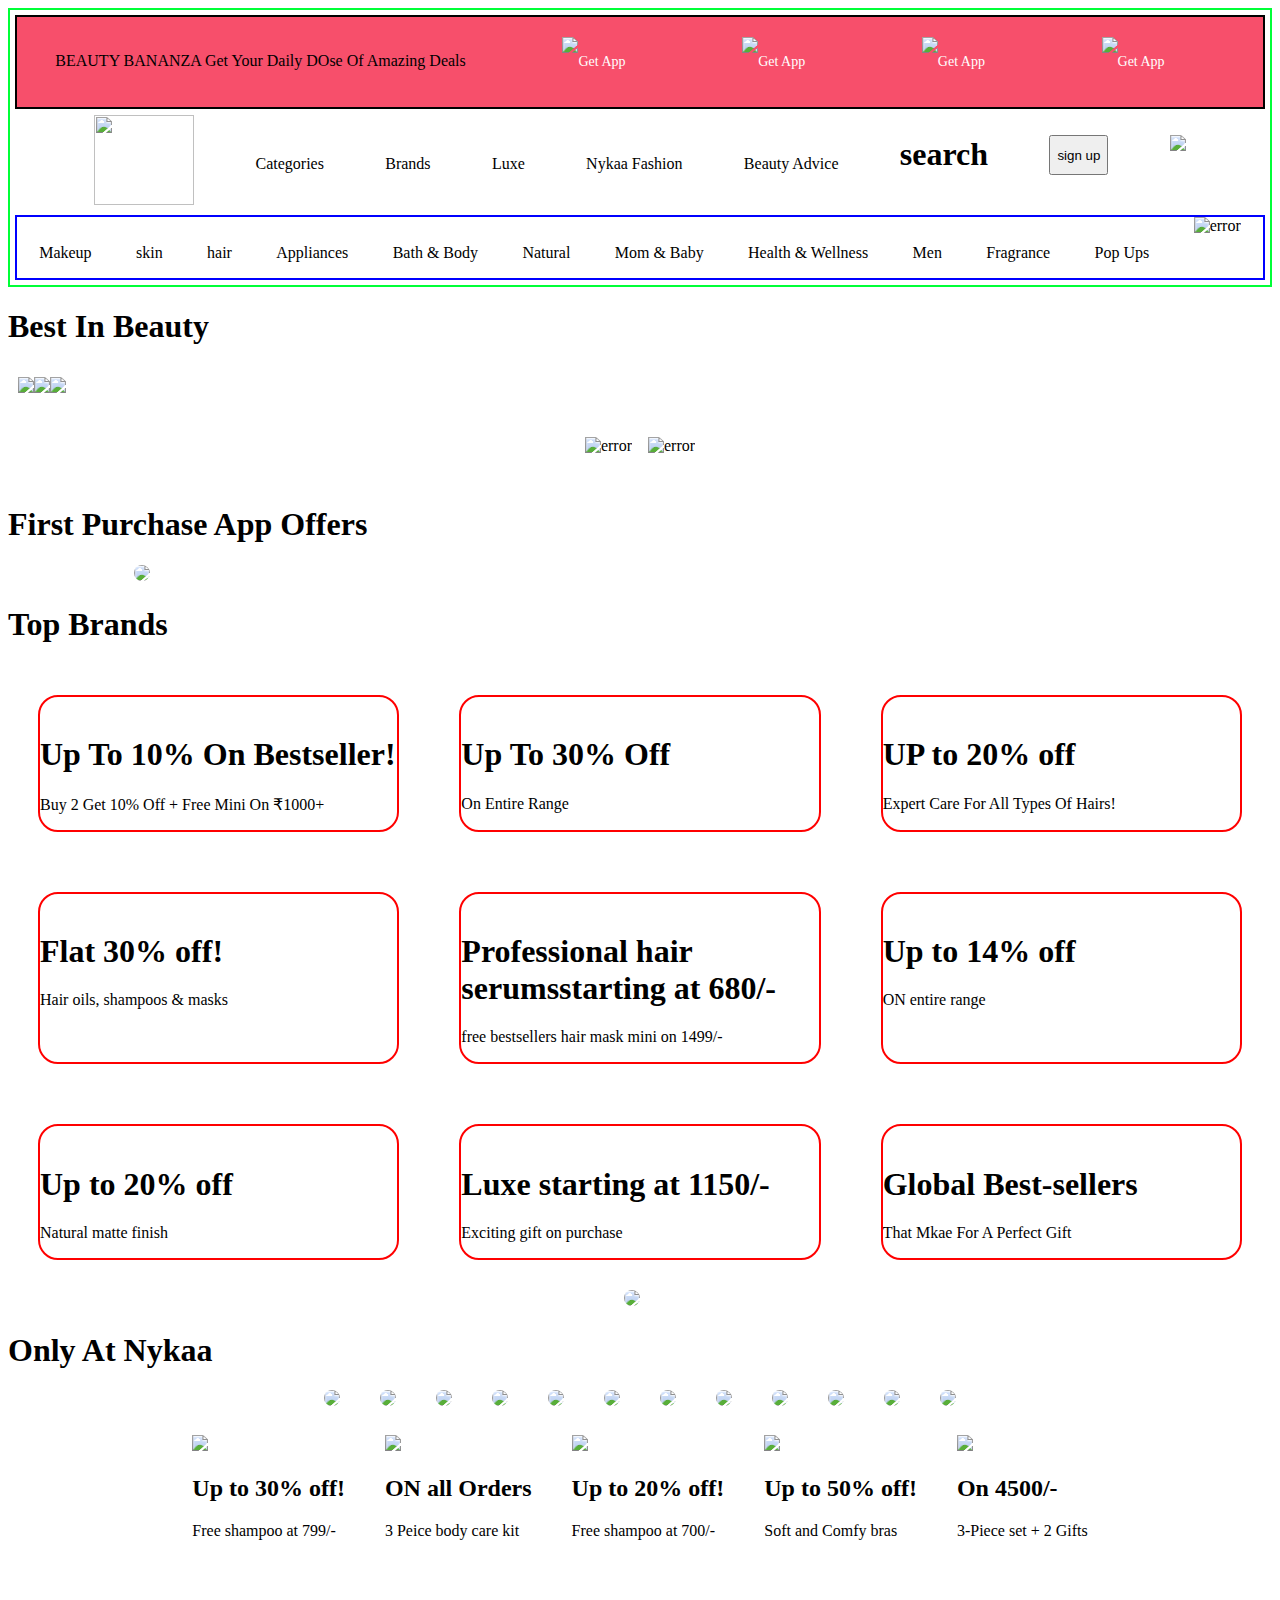
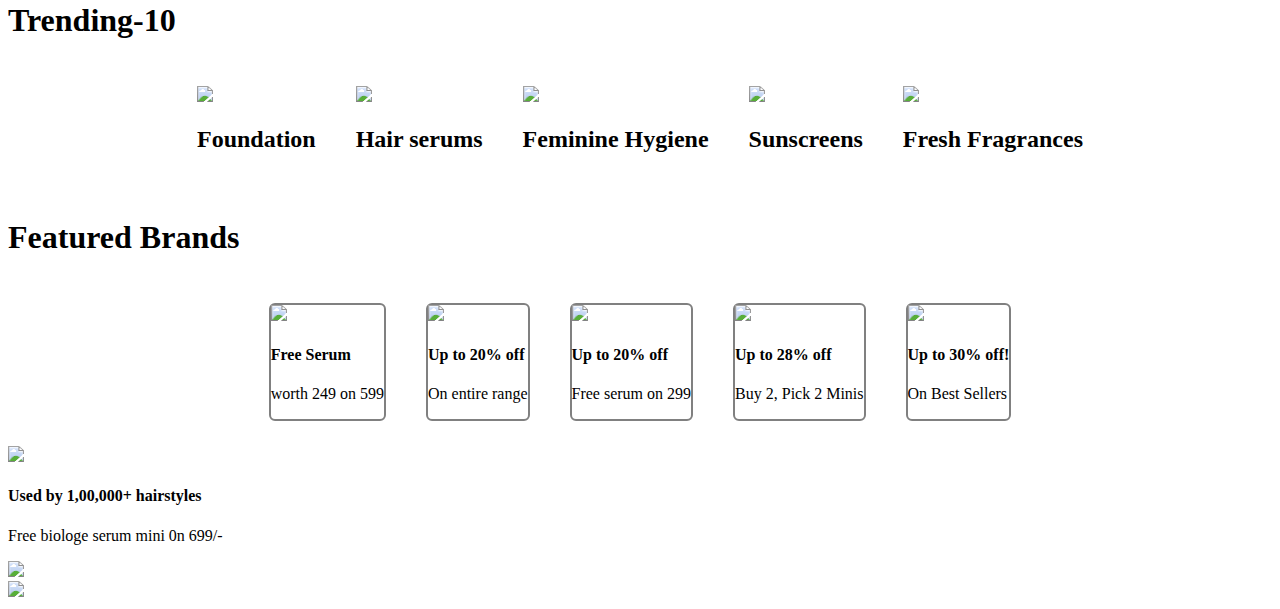
==== index.html @ 59e4a68d "nav-bar and mid section of home page" ====
<!DOCTYPE html>
<html lang="en">
<head>
    <meta charset="UTF-8">
    <meta http-equiv="X-UA-Compatible" content="IE=edge">
    <meta name="viewport" content="width=device-width, initial-scale=1.0">
    <title>Document</title>
    <style>
        *{
            box-sizing: border-box;
        }
       header{
        border:2px solid rgb(0, 255, 55);
        /* flex-direction: row; */
        height:30%;
        width:100%;
        padding:5px;
       }
       .nav-1{
       
        display: flex;
        flex-direction: row;
        padding-right: 40px;
        justify-content: space-around;
        height:10%;
        border:2px solid black;
        width:100%;
        background-color: rgb(247, 79, 107);
       }
       .nav-1 > a {
        padding:20px;
        justify-content: space-around;
        display: flex;
        align-items: center;
        text-decoration: none;
        font-size: 14px;
        color:#ffffff;
       
       }
       
       .nav-1 > p{
        margin: 0px;
        margin-top: 35px;
       }
       .nav-2{
        display: flex;
        /* border:2px solid red; */
        /* height:10%; */
        justify-content: space-around;
        padding:6px;
        max-width: 1165px;
        width:100%;
        margin: auto;
       }
       .nav-2 > p{
        margin-top:40px;
       }
      
       .nav-3{
        border:2px solid blue;
        display: flex;
        justify-content: space-around;
        height:10%;
      
       }
       .nav-3 > p{
        margin-top: 27px;
       }
       #top{
        display: flex;
        margin:auto;
        padding:10px;
       }

       #middle{
        display: flex;
        margin:auto;
        padding:30px;
        column-gap: 16px;
        justify-content: center;

       }
       #img3{
        margin: auto;
        width:80%;

       }
       #middle-2{
        display: grid;
        grid-template-columns: repeat(3,1fr);


       }
       #middle-2 > .img4 {
        border:2px solid red;
        border-radius: 20px;
         margin: 30px;
       }
       #middle-2 > .img4 > img{
        border-top-left-radius: 20px;
        border-top-right-radius: 20px;
        width:100%;

       }
       #dry-buy{
        display: flex;
        justify-content: center;
        column-gap: 16px;
       
       }
       #dry-buy > .two-dry-buy > img{
        border-radius: 20px;

       }
       #golas{
        display:flex;
        column-gap: 40px;
        justify-content: center;
       }
       #golas > .goli-1 > img{
        border-radius: 35px;
        margin: auto;
        justify-content: center;
       }
       #box-5{
       display: flex;
       column-gap: 40px;
       justify-content: center;
       padding:25px;
       }
       #trend{
        display: flex;
        justify-content: center;
        column-gap: 40px;
       padding:25px;
       }
       #pampers{
        display: flex;
        justify-content: center;
        column-gap: 40px;
       padding:25px;

       }
       #pampers > .pamp{
        border:2px solid grey;
        border-radius: 6px;
       }

    </style>
</head>
<body>
     <header>
        <div class="nav-1">
      
    <p>BEAUTY BANANZA Get Your Daily DOse Of Amazing Deals</p>
   
            <a href="www.google.com">
         <img style="height:50px;" src="https://th.bing.com/th?q=Cell+Phone+Icon+Clip+Art&w=120&h=120&c=1&rs=1&qlt=90&cb=1&dpr=1.3&pid=InlineBlock&mkt=en-IN&cc=IN&setlang=en&adlt=moderate&t=1&mw=247">
           <span class="nav-top-link"> Get App</span></a>
       

       
            <a href="www.google.com">
            <img style="height:50px" src="https://th.bing.com/th?q=Cell+Phone+Icon+Clip+Art&w=120&h=120&c=1&rs=1&qlt=90&cb=1&dpr=1.3&pid=InlineBlock&mkt=en-IN&cc=IN&setlang=en&adlt=moderate&t=1&mw=247">
            <span class="nav-top-link"> Get App</span></a>
        

      
            <a href="www.google.com">
            <img style="height:50px" src="https://th.bing.com/th?q=Cell+Phone+Icon+Clip+Art&w=120&h=120&c=1&rs=1&qlt=90&cb=1&dpr=1.3&pid=InlineBlock&mkt=en-IN&cc=IN&setlang=en&adlt=moderate&t=1&mw=247">
            <span class="nav-top-link"> Get App</span></a>
        

        
            <a href="www.google.com">
            <img style="height:50px" src="https://th.bing.com/th?q=Cell+Phone+Icon+Clip+Art&w=120&h=120&c=1&rs=1&qlt=90&cb=1&dpr=1.3&pid=InlineBlock&mkt=en-IN&cc=IN&setlang=en&adlt=moderate&t=1&mw=247">
            <span class="nav-top-link"> Get App</span></a>
         </div>






   <div class="nav-2">
    <div class="ny">
    <img style="height:90px;width:100px;"src="https://th.bing.com/th/id/OIP.77jQU0b1sWpB-ojX3yOHhAHaHa?w=169&h=180&c=7&r=0&o=5&dpr=1.3&pid=1.7"></div>
   <p>Categories</p>
   <p>Brands</p>
   <p>Luxe</p>
   <p>Nykaa Fashion</p>
   <p>Beauty Advice</p>
  <h1>search</h1>
  <button style="height:40px; margin-top: 20px;">sign up</button>
  <div id="nyy3"> 
     <img style="height:40px; margin-top: 20px;" src="https://th.bing.com/th/id/OIP.Qu3PNyL59Cnh7izuMG3VTAHaHa?w=163&h=180&c=7&r=0&o=5&dpr=1.3&pid=1.7"></div>
  </div>
   </div>




<div class="nav-3">
<p>Makeup</p>
<p>skin</p>
<p>hair</p>
<p>Appliances</p>
<p>Bath & Body</p>
<p>Natural</p>
<p>Mom & Baby</p>
<p>Health & Wellness</p>
<p>Men</p>
<p>Fragrance</p>
<p>Pop Ups</p>
<div id="n3-img">
    <img src="https://th.bing.com/th/id/OIP.ol_nTc5NmoSpm6_kTpBcUwAAAA?pid=ImgDet&w=181&h=181&c=7&dpr=1.3" alt="error" height="76px">
</div>
</div>
   </header>


<h1>Best In Beauty</h1>
   <div id="top">
    <div id="img1">
<img src="https://images-static.nykaa.com/uploads/5e89d38c-6072-407a-a96a-1cca184fc851.jpg?tr=w-600,cm-pad_resize">
    </div>

    <div id="img1">
<img src="https://images-static.nykaa.com/uploads/37545038-91e8-40be-ad77-91963ee1bc44.jpg?tr=w-600,cm-pad_resize">
    </div>

    <div id="img1">
<img src="https://images-static.nykaa.com/uploads/1046e0bb-71a6-4b03-98f0-e0f70649e199.jpg?tr=w-600,cm-pad_resize">
    </div>
 </div>




 <div id="middle">

<div id="img2">
<img src="https://images-static.nykaa.com/uploads/4c95d618-9c55-4422-a965-1fca416bab14.jpg?tr=w-600,cm-pad_resize" alt="error"></div>

<div id="img2">
<img src="https://images-static.nykaa.com/uploads/0f4a8148-77b5-4eb0-9cdc-0c6671808ee9.jpg?tr=w-600,cm-pad_resize" alt="error" margin-left="30px"></div>

</div>




<h1>First Purchase App Offers</h1>

<div id="img3">
    <img style="border-radius:9px;" src="https://images-static.nykaa.com/uploads/feec8cd8-5d60-4312-95e2-33125b7bace0.jpg?tr=w-1200,cm-pad_resize"></div>





<h1>Top Brands</h1>

<div id="middle-2">

    <div class="img4">
    <img src="https://images-static.nykaa.com/uploads/20a2054e-3a96-4e51-b2d7-39b5611c6814.jpg?tr=w-400,cm-pad_resize" alt="">
    <h1>Up To 10% On Bestseller!</h1>
    <p>Buy 2 Get 10% Off + Free Mini On ₹1000+</p></div>
 
    <div class="img4">
        <img src="https://images-static.nykaa.com/uploads/bc6eb48e-9cb3-42a9-8378-c5219dc6d9a3.jpg?tr=w-400,cm-pad_resize" alt="">
        <h1>Up To 30% Off</h1>
        <p>On Entire Range</p></div>
      
<div class="img4">
        <img src="https://images-static.nykaa.com/uploads/3af3e106-9fbf-4532-9b0b-99d9c92c4b62.png?tr=w-400,cm-pad_resize" alt="">
        <h1>UP to 20% off</h1>
        <p>Expert Care For All Types Of Hairs!</p></div>





<div class="img4">
    <img src="https://images-static.nykaa.com/uploads/8fe873f4-52a5-4b09-83ae-92cdd25af47c.png?tr=w-400,cm-pad_resize" alt="">
    <h1>Flat 30% off!</h1>
    <p>Hair oils, shampoos & masks</p></div>
 
    <div class="img4">
        <img src="https://images-static.nykaa.com/uploads/9487a111-adb9-4bae-a009-81c5b689189a.jpg?tr=w-400,cm-pad_resize" alt="">
        <h1>Professional hair serumsstarting at 680/-</h1>
        <p>free bestsellers hair mask mini on 1499/-</p></div>
      
<div class="img4">
        <img src="https://images-static.nykaa.com/uploads/834c81d9-991d-42d3-b1d0-2191754f151d.jpg?tr=w-400,cm-pad_resize" alt="">
        <h1>Up to 14% off </h1>
        <p>ON entire range</p></div>




        <div class="img4">
            <img src="https://images-static.nykaa.com/uploads/63340230-4ae1-4b7d-9b08-c4657632656f.png?tr=w-400,cm-pad_resize" alt="">
            <h1>Up to 20% off</h1>
            <p>Natural matte finish</p></div>
         
            <div class="img4">
                <img src="https://images-static.nykaa.com/uploads/a079c376-2c0e-4a0a-ad97-ee55bab96ccb.jpg?tr=w-400,cm-pad_resize" alt="">
                <h1>Luxe starting at 1150/-</h1>
                <p>Exciting gift on purchase</p></div>
              
        <div class="img4">
                <img src="https://images-static.nykaa.com/uploads/bd61e53b-cd4d-4fb5-984e-1c31d9e05911.jpg?tr=w-400,cm-pad_resize" alt="">
                <h1>Global Best-sellers</h1>
                <p>That Mkae For A Perfect Gift </p></div>

</div>


<div id="dry-buy">
    <div class="two-dry-buy">
<img src="https://images-static.nykaa.com/uploads/12ea9993-f29d-4732-aa66-2de20275f641.jpg?tr=w-600,cm-pad_resize">
    </div>
    <div class="two-dry-buy">
    <img src="https://images-static.nykaa.com/uploads/c7ae3973-167e-4ce1-b572-1364e1f5c2e2.jpg?tr=w-600,cm-pad_resize" alt="">    
    </div>
</div>


<h1>Only At Nykaa</h1>
<div id="golas">
<div class="goli-1"><img src="https://images-static.nykaa.com/uploads/db75fc99-7159-4bfc-b9ca-e289f504b018.jpg?tr=w-85.71428571428571,cm-pad_resize"></div>
<div class="goli-1"><img src="https://images-static.nykaa.com/uploads/3a9747bf-b7c9-4507-81da-1b57c7dcc6ee.jpg?tr=w-85.71428571428571,cm-pad_resize"></div>
<div class="goli-1"><img src="https://images-static.nykaa.com/uploads/701eab1e-5af1-4076-916f-51300aaa6b43.jpg?tr=w-85.71428571428571,cm-pad_resize"></div>
<div class="goli-1"><img src="https://images-static.nykaa.com/uploads/d8ba959a-8cdd-423f-81e0-3dabd873dbe2.jpg?tr=w-85.71428571428571,cm-pad_resize"></div>
<div class="goli-1"><img src="https://images-static.nykaa.com/uploads/437367ac-2f23-40eb-a964-96ec1289a042.jpg?tr=w-85.71428571428571,cm-pad_resize"></div>
<div class="goli-1"><img src="https://images-static.nykaa.com/uploads/28e31fc0-09f5-49af-8a27-bef1c1247da6.jpg?tr=w-85.71428571428571,cm-pad_resize"></div>
<div class="goli-1"><img src="https://images-static.nykaa.com/uploads/5703399c-2c21-4bd7-b3c9-7d68720597a9.jpg?tr=w-85.71428571428571,cm-pad_resize"></div>
<div class="goli-1"><img src="https://images-static.nykaa.com/uploads/82af00ba-eb55-4bbb-a350-3aba58c464e2.jpg?tr=w-85.71428571428571,cm-pad_resize"></div>
<div class="goli-1"><img src="https://images-static.nykaa.com/uploads/bd9f2449-9b7f-42b0-b003-600ad1205ffa.png?tr=w-85.71428571428571,cm-pad_resize"></div>
<div class="goli-1"><img src="https://images-static.nykaa.com/uploads/a41d99e2-cf6a-49ec-8d1e-212d4b912e54.jpg?tr=w-85.71428571428571,cm-pad_resize"></div>
<div class="goli-1"><img src="https://images-static.nykaa.com/uploads/59c59807-1bf9-4889-9f5b-6cddfab6872b.jpg?tr=w-85.71428571428571,cm-pad_resize"></div>
<div class="goli-1"><img src="https://images-static.nykaa.com/uploads/37e50d1a-2cae-4563-822a-4a8e37349dfb.jpg?tr=w-85.71428571428571,cm-pad_resize"></div>
</div>

<div id="box-5">
<div class="boxi"><img src="https://images-static.nykaa.com/creatives/0a3cf7a9-db95-4b9f-8687-d9183fa572e3/default.png?tr=w-240,cm-pad_resize"><h2>Up to 30% off!</h2><p>Free shampoo at 799/-</p></div>

<div class="boxi"><img src="https://images-static.nykaa.com/creatives/dcdfbb1b-b822-47b5-9ef4-ab79084e9478/default.jpg?tr=w-240,cm-pad_resize"><h2>ON all Orders</h2><p>3 Peice body care kit</p></div>

<div class="boxi"><img src="https://images-static.nykaa.com/creatives/a3acf4fa-c2e0-44b8-ae11-da106678acd0/default.png?tr=w-240,cm-pad_resize"><h2>Up to 20% off!</h2><p>Free shampoo at 700/-</p></div>

<div class="boxi"><img src="https://images-static.nykaa.com/creatives/e04e0cb8-da41-4529-ad1d-e6bbc8456b1d/default.jpg?tr=w-240,cm-pad_resize"><h2>Up to 50% off!</h2><p>Soft and Comfy bras</p></div>

<div class="boxi"><img src="https://images-static.nykaa.com/creatives/a6d5659f-493a-46cf-b4c6-d54cd64ca971/default.jpg?tr=w-240,cm-pad_resize"><h2>On 4500/-</h2><p></p>3-Piece set + 2 Gifts</div>
</div>

<!-- <h1>New At Nykaa</h1>
<div id="bottles"></div>
<div class="bottle"><img src=""></div>
<div class="bottle"><img src="https://th.bing.com/th/id/OIP.9KGz8aZ6Uo8elHjlE7h4PQHaHa?w=182&h=182&c=7&r=0&o=5&dpr=1.3&pid=1.7"></div>
<div class="bottle"><img src=""></div>
<div class="bottle"><img src=""></div>
<div class="bottle"><img src=""></div>
<div class="bottle"><img src=""></div>
<div class="bottle"><img src=""></div> -->


<h1>Trending-10</h1>
<div id="trend">
    <div class="trd"><img src="https://images-static.nykaa.com/uploads/4ea35342-cbb3-44ef-a556-9f1c0f749d93.jpg?tr=w-240,cm-pad_resize"><h2>Foundation</h2></div>
    <div class="trd"><img src="https://images-static.nykaa.com/uploads/454d4402-ac8e-4471-9f86-b65c12ff259e.jpg?tr=w-240,cm-pad_resize"><h2>Hair serums</h2></div>
    <div class="trd"><img src="https://images-static.nykaa.com/uploads/b2df2716-c39d-40a7-b2a5-76c728a2590b.jpg?tr=w-240,cm-pad_resize"><h2>Feminine Hygiene</h2></div>
    <div class="trd"><img src="https://images-static.nykaa.com/uploads/3665639b-9bd5-4ff1-a3f8-a1d125b4d536.jpg?tr=w-240,cm-pad_resize"><h2>Sunscreens</h2></div>
    <div class="trd"><img src="https://images-static.nykaa.com/uploads/2162cf5d-cff3-4f4f-8a0a-a69827e7b200.jpg?tr=w-240,cm-pad_resize"><h2>Fresh Fragrances</h2></div>
</div>

<h1>Featured Brands</h1>
<div id="pampers">
    <div class="pamp"><img src="https://images-static.nykaa.com/creatives/101c9f0b-ed9c-43a7-af08-11f2f177fcb1/default.jpg?tr=w-240,cm-pad_resize"><h4>Free Serum</h4><p>worth 249 on 599</p></div>

    <div class="pamp"><img src="https://images-static.nykaa.com/creatives/02203eed-4b82-4c73-a604-055efef675c7/default.jpg?tr=w-240,cm-pad_resize"><h4>Up to 20% off</h4><p>On entire range</p></div>

    <div class="pamp"><img src="https://images-static.nykaa.com/creatives/3382cb9a-dc49-4dd8-9d51-6c8c509bc30c/default.png?tr=w-240,cm-pad_resize"><h4>Up to 20% off</h4><p>Free serum on 299</p></div>

    <div class="pamp"><img src="https://images-static.nykaa.com/creatives/9fdb6201-2601-45d4-bb36-76252262e237/default.jpg?tr=w-240,cm-pad_resize"><h4>Up to 28% off</h4><p>Buy 2, Pick 2 Minis</p></div>

    <div class="pamp"><img src="https://images-static.nykaa.com/creatives/24527d7f-eb07-4273-ac4d-d704e4f48454/default.jpg?tr=w-240,cm-pad_resize"><h4>Up to 30% off!</h4><p>On Best Sellers</p></div>
</div>
<!-- can be added one more as i skipped -->

<div id="matrix">
    <div class="mat"><img src="https://images-static.nykaa.com/creatives/77b46862-2063-4f20-a18e-f7bc2bded858/default.png?tr=w-400,cm-pad_resize"><h4>Used by 1,00,000+ hairstyles</h4><p>Free biologe serum mini 0n 699/-</p></div>

    <div class="mat"><img src="https://images-static.nykaa.com/creatives/616f593d-6765-4d9d-a5d5-f46d3b6ac016/default.jpg?tr=w-400,cm-pad_resize"></div>

    <div class="mat"><img src="https://images-static.nykaa.com/creatives/1a257a31-c08e-40c6-944f-8ad914d73393/default.jpg?tr=w-400,cm-pad_resize"></div>
</div>
</body>
</html>
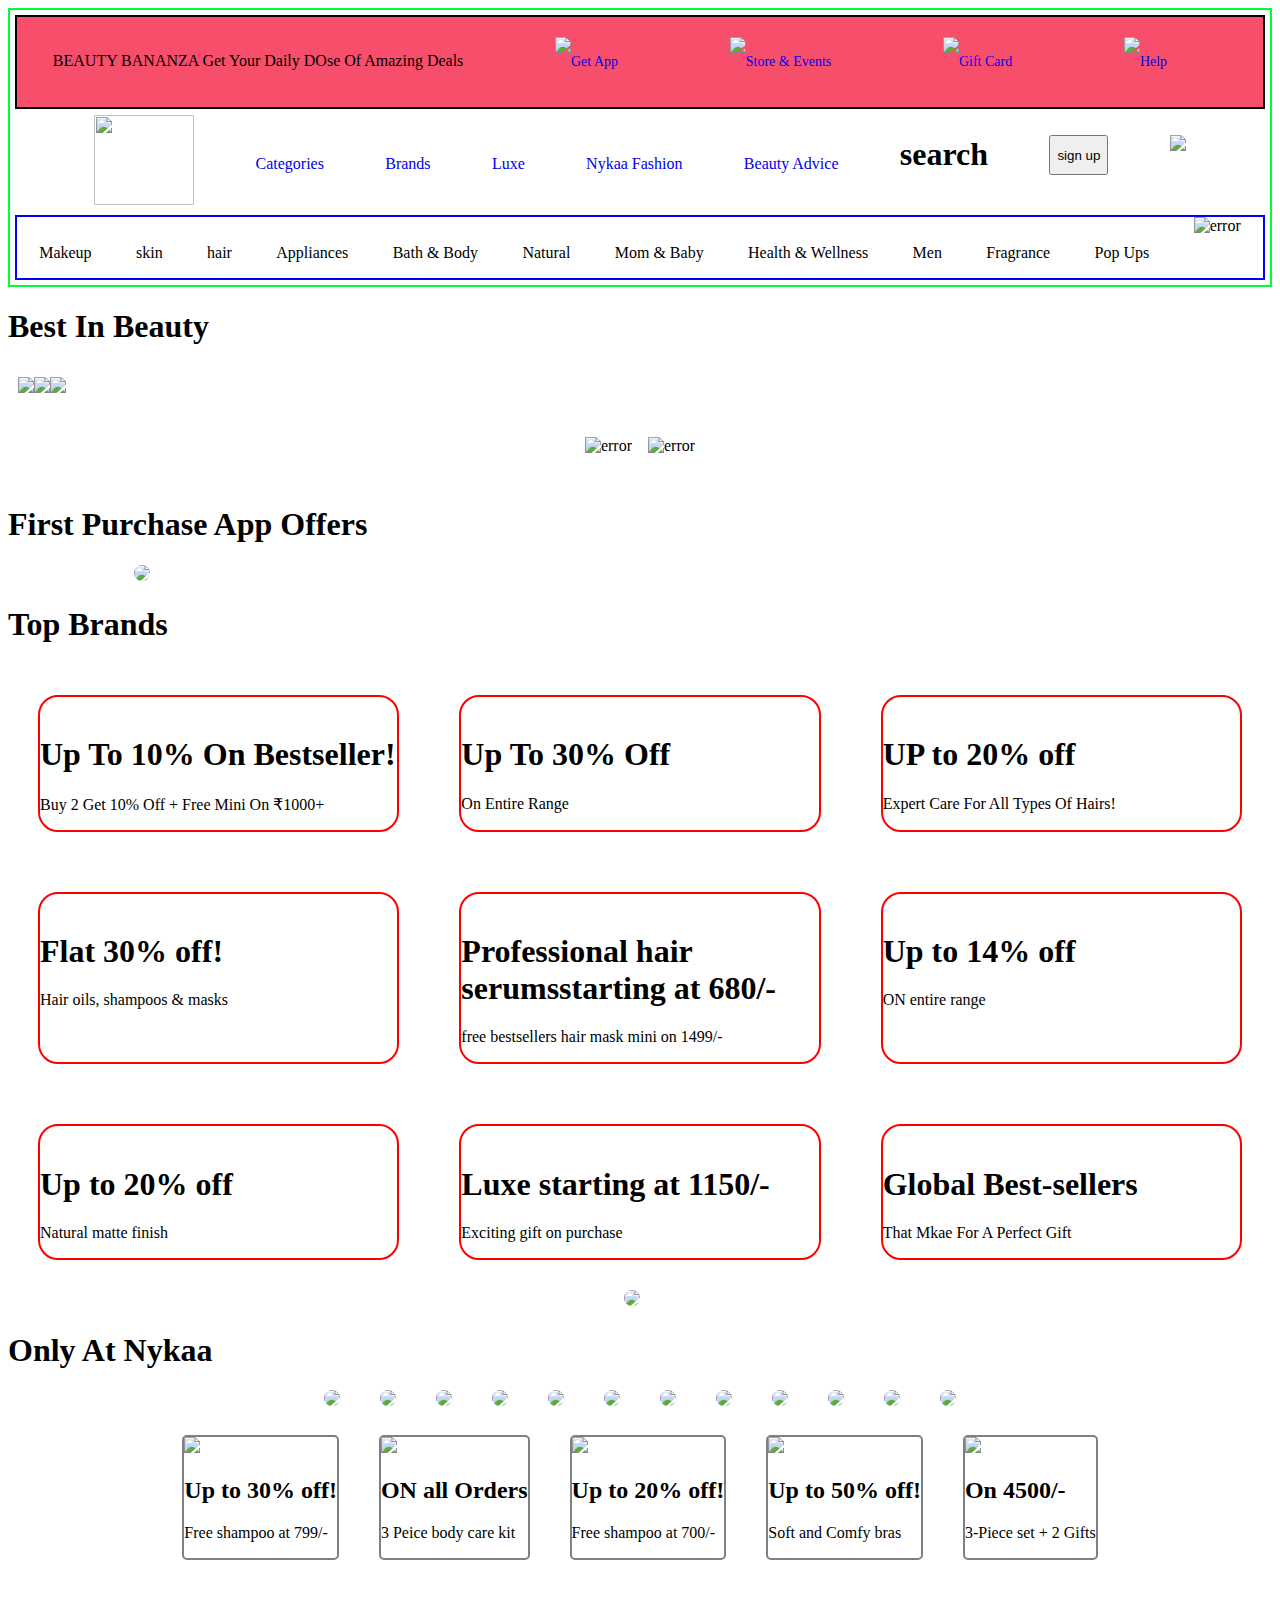
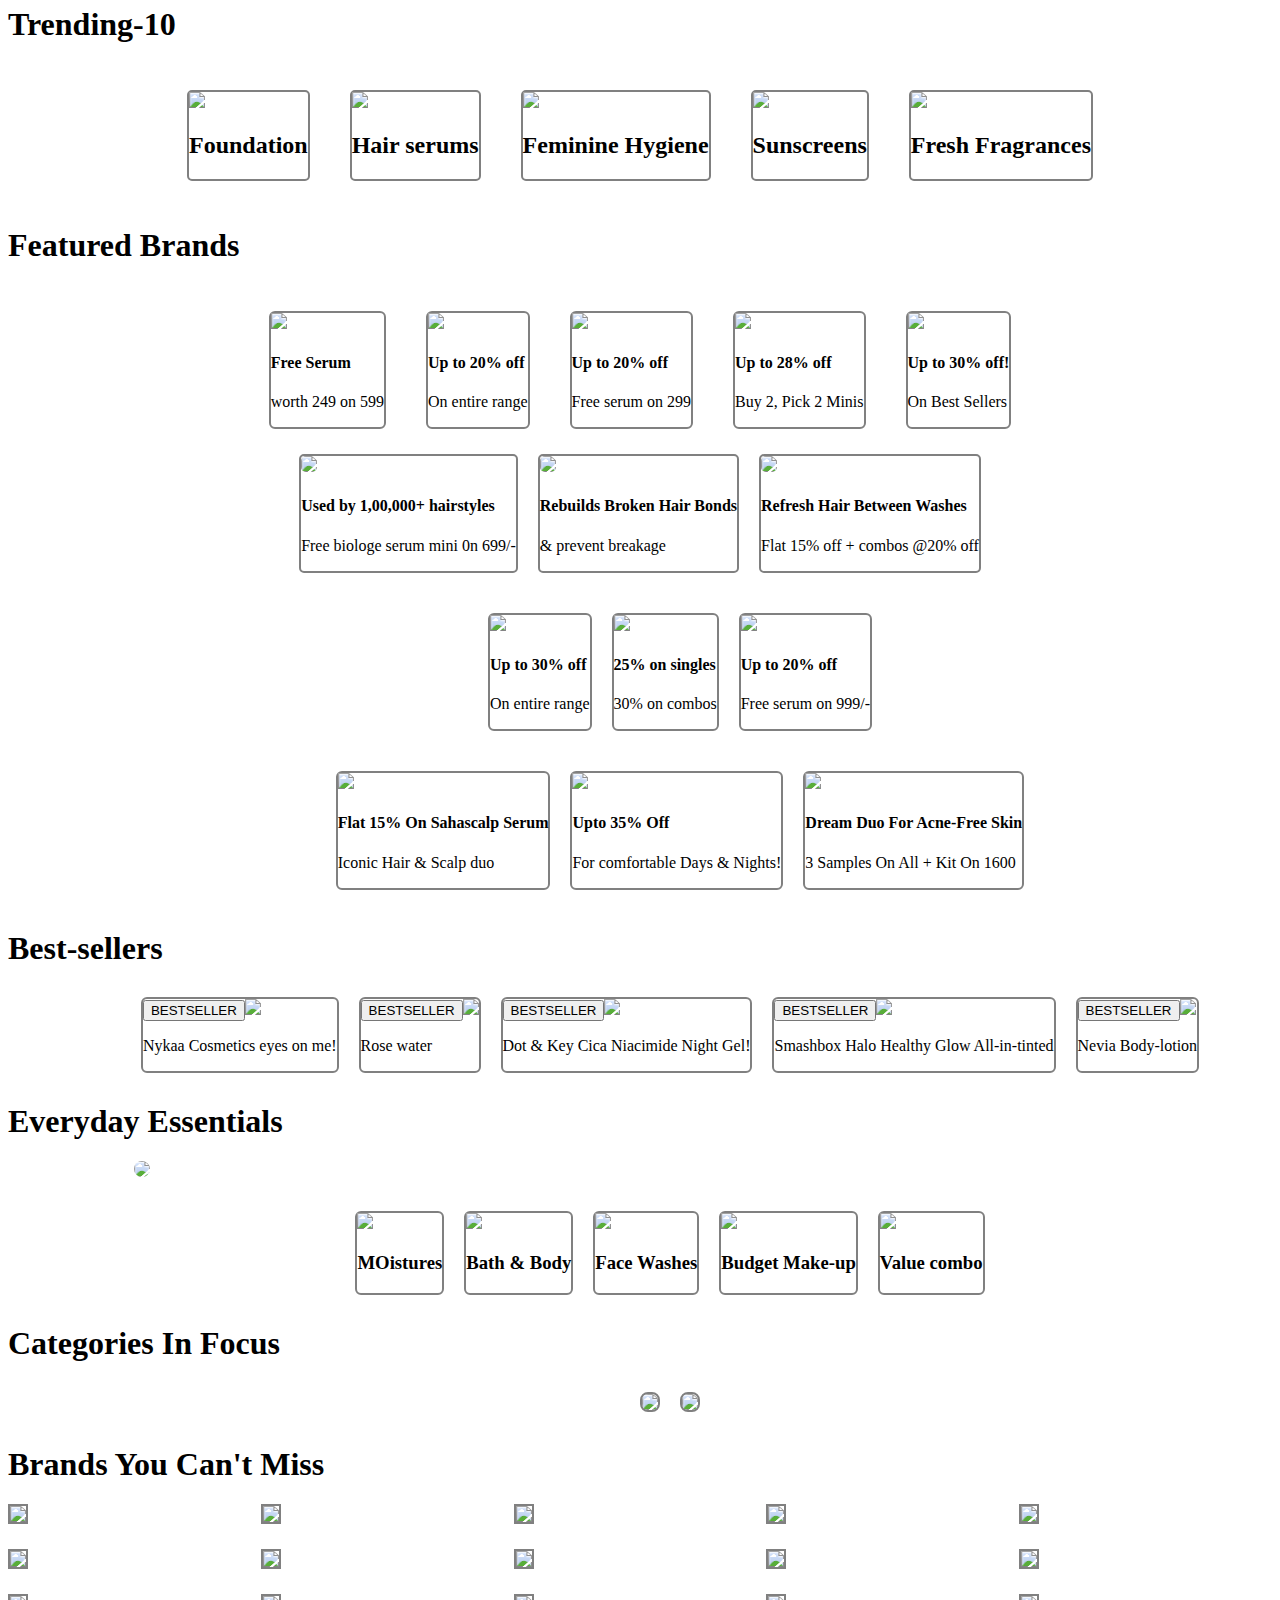
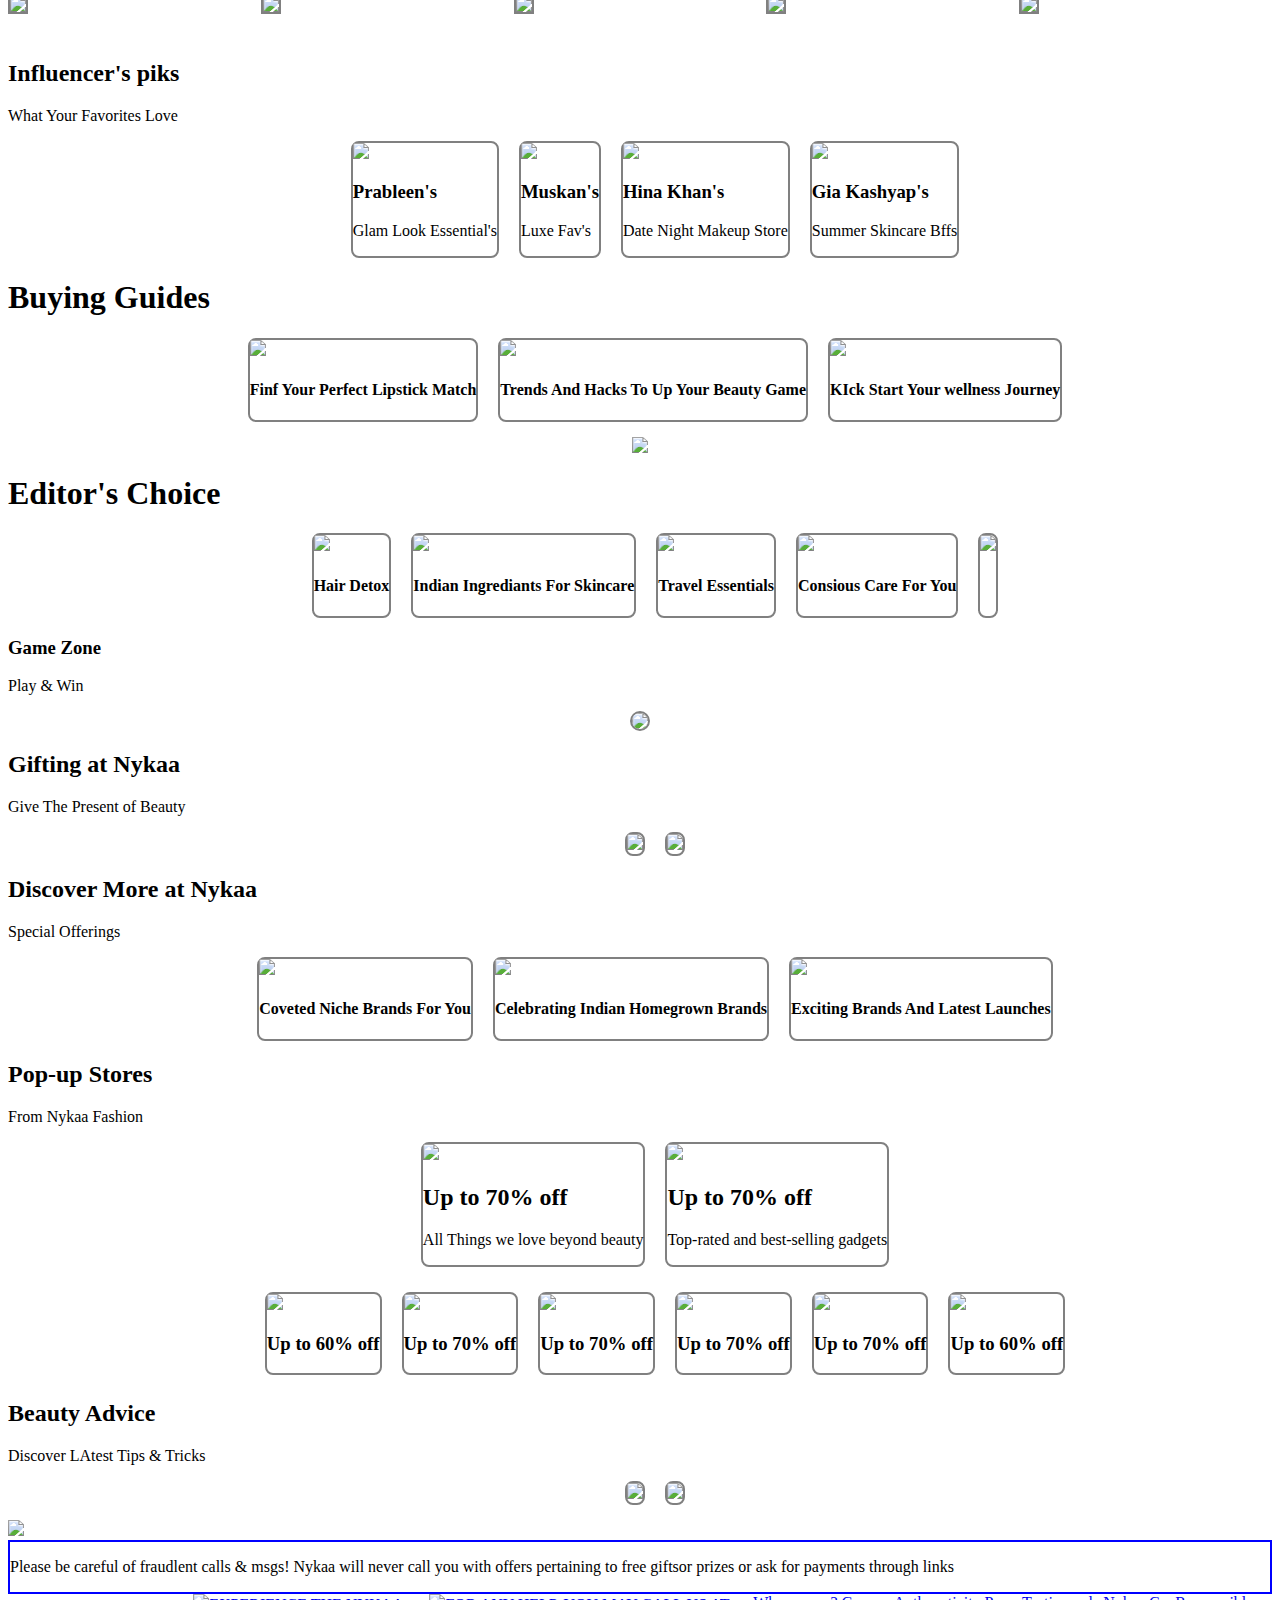
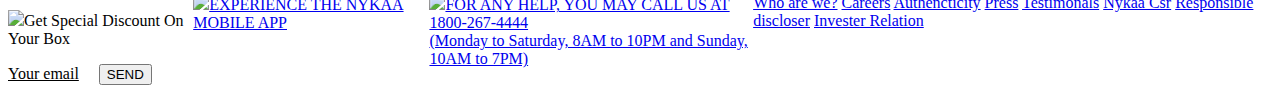
==== commit 270e2361: "edit-day-3-task" ====
--- a/index.html
+++ b/index.html
@@ -34,7 +34,7 @@
         align-items: center;
         text-decoration: none;
         font-size: 14px;
-        color:#ffffff;
+        
        
        }
        
@@ -52,8 +52,9 @@
         width:100%;
         margin: auto;
        }
-       .nav-2 > p{
+       .nav-2 > a{
         margin-top:40px;
+        text-decoration: none;
        }
       
        .nav-3{
@@ -128,11 +129,19 @@
        justify-content: center;
        padding:25px;
        }
+       #box-5 > .boxi{
+        border:2px solid grey;
+        border-radius: 5px;
+       }
        #trend{
         display: flex;
         justify-content: center;
         column-gap: 40px;
        padding:25px;
+       }
+       #trend > .trd{
+        border:2px solid grey;
+        border-radius: 5px;
        }
        #pampers{
         display: flex;
@@ -145,7 +154,223 @@
         border:2px solid grey;
         border-radius: 6px;
        }
-
+       #matrix{
+        display: flex;
+        justify-content: center;
+        column-gap: 20px;
+        width:100%; 
+      
+       }
+       #matrix > .mat{
+        border:2px solid grey;
+        border-radius: 5px;
+       }
+       #matrix > .mat > img{
+        border-radius: 5px;
+       }
+       #the-three{
+        display: flex;
+        justify-content: center;
+        column-gap: 20px;
+        width:100%; 
+        margin:40px;
+
+       }
+       #the-three > .one{
+         border:2px solid grey;
+         border-radius: 6px;
+       }
+       #wisper{
+        display: flex;
+        justify-content: center;
+        column-gap: 20px;
+        width:100%; 
+        margin:40px;
+       }
+       #wisper > .wisp{
+        border:2px solid grey;
+        border-radius: 6px;
+       }
+
+       #para{
+        border: 2px solid blue;
+        justify-content: center;
+        /* column-gap: 20px; */
+
+       }
+       #para > p{
+        justify-content: space-around;
+       }
+
+       #bestseller{
+        display: flex;
+        justify-content: center;
+        column-gap: 20px;
+        width:100%; 
+        margin:30px;
+       }
+      #bestseller > .eye{
+        border:2px solid grey;
+        border-radius: 6px;
+      }
+      .icon{
+        margin: auto;
+        width:80%;
+        border-radius: 5px;
+      }
+      .icon > img{
+      border-radius: 10px;
+      }
+      #soft{
+        display: flex;
+        justify-content: center;
+        column-gap: 20px;
+        width:100%; 
+        margin:30px;
+      }
+      #soft > .softy{
+        border:2px solid grey;
+        border-radius: 6px;
+      }
+      #summer{
+        display:flex;
+        justify-content: center;
+        column-gap: 20px;
+        width:100%; 
+        margin:30px;
+      }
+      #summer > .sum > img{
+        border-radius: 8px;
+        border: 2px solid grey;
+      }
+      #luxe{
+        display: grid;
+        grid-template-columns: repeat(5,1fr);
+        
+      }
+      #luxe > .aminu > img{
+        border:2px solid grey;
+      }
+      #influ{
+      display: flex;
+      justify-content: center;
+      column-gap: 20px;
+      width:100%; 
+      margin:15px;
+      }
+      #influ > .influencer{
+        border-radius: 8px;
+        border: 2px solid grey;
+      }
+      #lipstick{
+      display: flex;
+      justify-content: center;
+      column-gap: 20px;
+      width:100%; 
+      margin:15px;
+      }
+      #lipstick > .lips{
+        border-radius: 8px;
+        border: 2px solid grey;
+      }
+      #explore{
+        display: flex;
+        margin: auto;
+        justify-content: center;
+      }
+      #editor{
+      display: flex;
+      justify-content: center;
+      column-gap: 20px;
+      width:100%; 
+      margin:15px;
+      }
+      #editor > .edit{
+        border-radius: 8px;
+        border: 2px solid grey;
+      }
+      #game{
+        display: flex;
+        margin: auto;
+        justify-content: center;
+       
+      }
+      #game > img{
+        border:2px solid grey;
+        border-radius: 10px;
+      }
+      #gif{
+      display: flex;
+      justify-content: center;
+      column-gap: 20px;
+      width:100%; 
+      margin:15px;
+      }
+      #gif > .gift{
+        border-radius: 8px;
+        border: 2px solid grey;
+      }
+      #flower{
+      display: flex;
+      justify-content: center;
+      column-gap: 20px;
+      width:100%; 
+      margin:15px;
+      }
+      #flower > .offerings{
+        border-radius: 8px;
+        border: 2px solid grey;
+
+      }
+      #pop{
+      display: flex;
+      justify-content: center;
+      column-gap: 20px;
+      width:100%; 
+      margin:15px;
+      }
+      #pop > .tech{
+     border-radius:8px;
+     border:2px solid grey;
+
+      }
+      #sport{
+       display: flex;
+      justify-content: center;
+      column-gap: 20px;
+      width:100%; 
+      margin:25px;
+      }
+      #sport > .wear{
+     border-radius:8px;
+     border:2px solid grey;
+      }
+    #beauty{
+      display: flex;
+      justify-content: center;
+      column-gap: 20px;
+      width:100%; 
+      margin:15px;
+    }
+    #beauty > .tv{
+     border-radius:8px;
+     border:2px solid grey;
+    }
+    footer{
+    display: flex;
+    justify-content: space-around;
+
+    }
+    footer > #footer-1 > img{
+      margin-top: 30px;
+
+    }
+    footer > #footer-1 > button{
+      margin-left: 20px;
+    }
+    footer > #footer-2 > img{
+      margin-top: 30px;
+    }
     </style>
 </head>
 <body>
@@ -157,39 +382,31 @@
             <a href="www.google.com">
          <img style="height:50px;" src="https://th.bing.com/th?q=Cell+Phone+Icon+Clip+Art&w=120&h=120&c=1&rs=1&qlt=90&cb=1&dpr=1.3&pid=InlineBlock&mkt=en-IN&cc=IN&setlang=en&adlt=moderate&t=1&mw=247">
            <span class="nav-top-link"> Get App</span></a>
-       
-
-       
+
             <a href="www.google.com">
-            <img style="height:50px" src="https://th.bing.com/th?q=Cell+Phone+Icon+Clip+Art&w=120&h=120&c=1&rs=1&qlt=90&cb=1&dpr=1.3&pid=InlineBlock&mkt=en-IN&cc=IN&setlang=en&adlt=moderate&t=1&mw=247">
-            <span class="nav-top-link"> Get App</span></a>
-        
-
-      
-            <a href="www.google.com">
-            <img style="height:50px" src="https://th.bing.com/th?q=Cell+Phone+Icon+Clip+Art&w=120&h=120&c=1&rs=1&qlt=90&cb=1&dpr=1.3&pid=InlineBlock&mkt=en-IN&cc=IN&setlang=en&adlt=moderate&t=1&mw=247">
-            <span class="nav-top-link"> Get App</span></a>
-        
-
+            <img style="height:50px" src="https://th.bing.com/th/id/OIP.x4jxoevb-PWvhs_mf894cwHaH0?w=194&h=204&c=7&r=0&o=5&dpr=1.3&pid=1.7">
+            <span class="nav-top-link"> Store & Events</span></a>
         
             <a href="www.google.com">
-            <img style="height:50px" src="https://th.bing.com/th?q=Cell+Phone+Icon+Clip+Art&w=120&h=120&c=1&rs=1&qlt=90&cb=1&dpr=1.3&pid=InlineBlock&mkt=en-IN&cc=IN&setlang=en&adlt=moderate&t=1&mw=247">
-            <span class="nav-top-link"> Get App</span></a>
+            <img style="height:50px" src="https://th.bing.com/th?q=Gift+Box+Icon.png&w=120&h=120&c=1&rs=1&qlt=90&cb=1&dpr=1.3&pid=InlineBlock&mkt=en-IN&cc=IN&setlang=en&adlt=moderate&t=1&mw=247">
+            <span class="nav-top-link">Gift Card</span></a>
+        
+            <a href="www.google.com">
+            <img style="height:50px" src="https://th.bing.com/th/id/OIP.3JpFam4YU6Ki1Yn7QYsa7AHaHa?w=208&h=208&c=7&r=0&o=5&dpr=1.3&pid=1.7">
+            <span class="nav-top-link">Help</span></a>
          </div>
-
-
-
 
 
 
    <div class="nav-2">
     <div class="ny">
     <img style="height:90px;width:100px;"src="https://th.bing.com/th/id/OIP.77jQU0b1sWpB-ojX3yOHhAHaHa?w=169&h=180&c=7&r=0&o=5&dpr=1.3&pid=1.7"></div>
-   <p>Categories</p>
-   <p>Brands</p>
-   <p>Luxe</p>
-   <p>Nykaa Fashion</p>
-   <p>Beauty Advice</p>
+   <a href="www.google.com">Categories</a>
+   <a href="www.google.com">Brands</a> 
+   <a href="www.google.com">Luxe </a> 
+   <a href="www.google.com">Nykaa Fashion </a> 
+   <a href="www.google.com">Beauty Advice</a> 
+   
   <h1>search</h1>
   <button style="height:40px; margin-top: 20px;">sign up</button>
   <div id="nyy3"> 
@@ -249,13 +466,10 @@
 
 
 
-
 <h1>First Purchase App Offers</h1>
 
 <div id="img3">
     <img style="border-radius:9px;" src="https://images-static.nykaa.com/uploads/feec8cd8-5d60-4312-95e2-33125b7bace0.jpg?tr=w-1200,cm-pad_resize"></div>
-
-
 
 
 
@@ -393,9 +607,270 @@
 <div id="matrix">
     <div class="mat"><img src="https://images-static.nykaa.com/creatives/77b46862-2063-4f20-a18e-f7bc2bded858/default.png?tr=w-400,cm-pad_resize"><h4>Used by 1,00,000+ hairstyles</h4><p>Free biologe serum mini 0n 699/-</p></div>
 
-    <div class="mat"><img src="https://images-static.nykaa.com/creatives/616f593d-6765-4d9d-a5d5-f46d3b6ac016/default.jpg?tr=w-400,cm-pad_resize"></div>
-
-    <div class="mat"><img src="https://images-static.nykaa.com/creatives/1a257a31-c08e-40c6-944f-8ad914d73393/default.jpg?tr=w-400,cm-pad_resize"></div>
-</div>
+    <div class="mat"><img src="https://images-static.nykaa.com/creatives/616f593d-6765-4d9d-a5d5-f46d3b6ac016/default.jpg?tr=w-400,cm-pad_resize"><h4>Rebuilds Broken Hair Bonds</h4><p>& prevent breakage</p></div>
+
+    <div class="mat"><img src="https://images-static.nykaa.com/creatives/1a257a31-c08e-40c6-944f-8ad914d73393/default.jpg?tr=w-400,cm-pad_resize"><h4>Refresh Hair Between Washes</h4><p>Flat 15% off + combos @20% off</p></div>
+</div>
+
+
+<div id="the-three">
+    <div class="one"><img src="https://images-static.nykaa.com/creatives/6bc02874-7626-4fc5-92c4-6e1c0994933c/default.jpg?tr=w-240,cm-pad_resize"><h4>Up to 30% off</h4><p>On entire range</p></div>
+
+    <div class="one"><img src="https://images-static.nykaa.com/creatives/0521d809-56e0-485c-95ed-a287d11c357c/default.jpg?tr=w-240,cm-pad_resize"><h4>25% on singles</h4><p>30% on combos</p></div>
+
+    <div class="one"><img src="https://images-static.nykaa.com/creatives/3382cb9a-dc49-4dd8-9d51-6c8c509bc30c/default.png?tr=w-240,cm-pad_resize"><h4>Up to 20% off</h4><p>Free serum on 999/-</p></div>
+</div>
+
+
+<div id="wisper">
+    <div class="wisp"><img src="https://images-static.nykaa.com/creatives/5306e04e-a28c-4def-af0a-8aa5417eaae9/default.jpg?tr=w-400,cm-pad_resize"><h4>Flat 15% On Sahascalp Serum</h4><p>Iconic Hair & Scalp duo</p></div>
+
+    <div class="wisp"><img src="https://images-static.nykaa.com/creatives/9009dc95-e0d0-46f0-9d2d-0047a14b4b4b/default.jpg?tr=w-400,cm-pad_resize"><h4>Upto 35% Off </h4><p>For comfortable Days & Nights!</p></div>
+
+    <div class="wisp"><img src="https://images-static.nykaa.com/creatives/9d1ee161-39a7-4cf1-b12d-fc38205e6774/default.jpg?tr=w-400,cm-pad_resize"><h4>Dream Duo For Acne-Free Skin</h4><p>3 Samples On All + Kit On 1600</p></div>
+</div>
+
+<h1>Best-sellers</h1>
+
+<div id="bestseller">
+   <div class="eye"><button>BESTSELLER</button><img src="https://th.bing.com/th/id/OIP.p4A5NJLoLGC-1aElDXBGeAHaJ4?w=136&h=182&c=7&r=0&o=5&dpr=1.3&pid=1.7"><p>Nykaa Cosmetics eyes on me!</p></div>
+
+   <div class="eye"><button>BESTSELLER</button><img src="https://th.bing.com/th/id/OIP.22etzPa7EF1Xa8j-rhNfEgHaHa?w=189&h=189&c=7&r=0&o=5&dpr=1.3&pid=1.7"><p>Rose water </p></div>
+
+   <div class="eye"><button>BESTSELLER</button><img src="https://th.bing.com/th/id/OIP.T3ZfFw62KvLWycPNP6WePAHaHa?w=177&h=180&c=7&r=0&o=5&dpr=1.3&pid=1.7"><p>Dot & Key Cica Niacimide Night Gel!</p></div>
+
+   <div class="eye"><button>BESTSELLER</button><img src="https://th.bing.com/th/id/OIP.bx5DTyAtM-BoD-d37WiG_QHaHa?w=192&h=191&c=7&r=0&o=5&dpr=1.3&pid=1.7"><p>Smashbox Halo Healthy Glow All-in-tinted</p></div>
+
+   <div class="eye"><button>BESTSELLER</button><img src="https://th.bing.com/th/id/OIP.T2uqF9kOmFWAvNASP3C6SwHaHa?w=194&h=194&c=7&r=0&o=5&dpr=1.3&pid=1.7"><p>Nevia Body-lotion</p></div>
+
+</div>
+
+
+<h1>Everyday Essentials</h1>
+
+<div class="icon"><img src="https://images-static.nykaa.com/uploads/2adda7a5-567a-4db1-b408-06c96be60287.jpg?tr=w-1200,cm-pad_resize"></div>
+</div>
+
+
+<div id="soft">
+    <div class="softy"><img src="https://images-static.nykaa.com/uploads/c59db0d6-872e-4fd1-bc64-8331897b3965.jpg?tr=w-240,cm-pad_resize"><h3>MOistures</h3></div>
+
+    <div class="softy"><img src="https://images-static.nykaa.com/uploads/8f8b55d5-0bfc-4545-ba05-df0177672474.jpg?tr=w-240,cm-pad_resize"><h3>Bath & Body</h3></div>
+
+    <div class="softy"><img src="https://images-static.nykaa.com/uploads/aff3b609-5b3e-4d8c-8ccb-ad9157824b2d.jpg?tr=w-240,cm-pad_resize"><h3>Face Washes</h3></div>
+
+    <div class="softy"><img src="https://images-static.nykaa.com/uploads/e3424d3e-3c6f-4dd2-9cd3-d9ce46570133.jpg?tr=w-240,cm-pad_resize"><h3>Budget Make-up</h3></div>
+
+    <div class="softy"><img src="https://images-static.nykaa.com/uploads/4bec33e3-9145-442b-9171-308834402eb3.jpg?tr=w-240,cm-pad_resize"><h3>Value combo</h3></div>
+</div>
+
+
+<h1>Categories In Focus</h1>
+
+<div id="summer">
+    <div class="sum"><img src="https://images-static.nykaa.com/uploads/44072d2f-23f8-4739-9b04-69a59237dbdf.jpg?tr=w-600,cm-pad_resize"></div>
+
+    <div class="sum"><img src="https://images-static.nykaa.com/uploads/ab85a7e4-930a-47e3-b59f-0952592e9dc8.jpg?tr=w-600,cm-pad_resize">
+</div>
+</div>
+
+
+<h1>Brands You Can't Miss</h1>
+
+<div id="luxe">
+    
+    <div class="aminu"><img src="https://images-static.nykaa.com/creatives/2dbfa467-aa5d-4349-a1cb-6e7d1461617f/default.jpg?tr=w-240,cm-pad_resize"><h4></h4><p></p></div>
+
+    <div class="aminu"><img src="https://images-static.nykaa.com/creatives/1b5af6fa-f159-4fea-8136-e9631b30aec1/default.png?tr=w-240,cm-pad_resize"><h4></h4><p></p></div>
+
+    <div class="aminu"><img src="https://images-static.nykaa.com/creatives/fdf8277d-4d18-4f4f-b208-be220bbc23a1/default.jpg?tr=w-240,cm-pad_resize"><h4></h4><p></p></div>
+
+    <div class="aminu"><img src="https://images-static.nykaa.com/creatives/0a6e28a6-8db0-4c9f-9df1-5065cc43911c/default.jpg?tr=w-240,cm-pad_resize"><h4></h4><p></p></div>
+
+    <div class="aminu"><img src="https://images-static.nykaa.com/creatives/d3027087-db25-443e-b58a-e4c2f309aff1/default.jpg?tr=w-240,cm-pad_resize"><h4></h4><p></p></div>
+
+   
+    <div class="aminu"><img src="https://images-static.nykaa.com/creatives/aa7590bf-ebd8-412b-a6cf-663f05450cd9/default.jpg?tr=w-240,cm-pad_resize"><h4></h4><p></p></div>
+
+    <div class="aminu"><img src="https://images-static.nykaa.com/creatives/ed8f6bb0-9abf-4fe1-ac3b-727330bf1465/default.jpg?tr=w-240,cm-pad_resize"><h4></h4><p></p></div>
+
+    <div class="aminu"><img src="https://images-static.nykaa.com/creatives/3a1b3285-68ad-4e21-8681-8b507c3666a7/default.jpg?tr=w-240,cm-pad_resize"><h4></h4><p></p></div>
+
+    <div class="aminu"><img src="https://images-static.nykaa.com/creatives/cfe9c92e-de64-4ca7-bb58-738aff7cf1bb/default.jpg?tr=w-240,cm-pad_resize"><h4></h4><p></p></div>
+
+    <div class="aminu"><img src="https://images-static.nykaa.com/creatives/55ba582b-08fa-4f03-9831-f0431f464eb6/default.jpg?tr=w-240,cm-pad_resize"><h4></h4><p></p></div>
+
+    
+    <div class="aminu"><img src="https://images-static.nykaa.com/creatives/63f6109b-cd37-43ea-b85a-4ed22740df52/default.jpeg?tr=w-240,cm-pad_resize"><h4></h4><p></p></div>
+
+    <div class="aminu"><img src="https://images-static.nykaa.com/creatives/92cd4fc5-658f-4986-b64a-bab1c2394fd4/default.jpg?tr=w-240,cm-pad_resize"><h4></h4><p></p></div>
+
+    <div class="aminu"><img src="https://images-static.nykaa.com/creatives/d4fb310c-e6a9-4614-a220-0b6bf4b84d3f/default.jpg?tr=w-240,cm-pad_resize"><h4></h4><p></p></div>
+
+    <div class="aminu"><img src="https://images-static.nykaa.com/creatives/4dc78bb8-ae11-4824-9d6f-45e71ec56cf5/default.jpg?tr=w-240,cm-pad_resize"><h4></h4><p></p></div>
+
+    <div class="aminu"><img src="https://images-static.nykaa.com/creatives/21aad883-3edc-451f-b759-c1fea6afa704/default.jpg?tr=w-240,cm-pad_resize"><h4></h4><p></p></div>
+</div>
+</div>
+
+
+<h2>Influencer's piks</h2>
+<p>What Your Favorites Love</p>
+<div id="influ">
+<div class="influencer"><img src="https://images-static.nykaa.com/uploads/953b18be-4927-4626-a1e4-3d0dafc17030.jpg?tr=w-300,cm-pad_resize"><h3>Prableen's</h3><p>Glam Look Essential's</p></div>
+
+<div class="influencer"><img src="https://images-static.nykaa.com/uploads/1e1a9472-ebd8-41f7-9cfa-aece5d315a4b.jpg?tr=w-300,cm-pad_resize"><h3>Muskan's</h3><p>Luxe Fav's</p></div>
+
+<div class="influencer"><img src="https://images-static.nykaa.com/uploads/33d7642a-0b80-4061-9dcc-d1b481c464cb.jpg?tr=w-300,cm-pad_resize"><h3>Hina Khan's</h3><p>Date Night Makeup Store</p></div>
+
+<div class="influencer"><img src="https://images-static.nykaa.com/uploads/83fb130a-b9b8-400d-b5e1-181d8b882c10.jpg?tr=w-300,cm-pad_resize"><h3>Gia Kashyap's</h3><p>Summer Skincare Bffs</p></div>
+</div>
+
+
+<h1>Buying Guides</h1>
+<div id="lipstick">
+    <div class="lips"><img src="https://images-static.nykaa.com/uploads/02b7a349-e77a-468d-b1a6-ac9c39d307b8.jpg?tr=w-400,cm-pad_resize"><h4>Finf Your Perfect Lipstick Match</h4></div>
+
+    <div class="lips"><img src="https://images-static.nykaa.com/uploads/18190b57-d985-4247-b638-e0e2f8199e72.jpg?tr=w-400,cm-pad_resize"><h4>Trends And Hacks To Up Your Beauty Game</h4></div>
+
+    <div class="lips"><img src="https://images-static.nykaa.com/uploads/680d6993-10fa-469f-a1cc-c260ad5f92af.jpg?tr=w-400,cm-pad_resize"><h4>KIck Start Your wellness Journey</h4></div>
+</div>
+
+
+
+<div id="explore">
+    <img src="https://images-static.nykaa.com/uploads/f4c3f4d7-a236-4e7a-92f8-e5ba0417c05e.png?tr=w-1200,cm-pad_resize">
+</div>
+
+<h1>Editor's Choice</h1>
+
+<div id="editor">
+    <div class="edit"><img src="https://images-static.nykaa.com/uploads/3417d226-90f5-4809-b9e9-1f8a5f51661e.jpg?tr=w-240,cm-pad_resize"><h4>Hair Detox</h4></div>
+
+    <div class="edit"><img src="https://images-static.nykaa.com/uploads/c8dd7016-e20a-4461-8073-f6db08a71e8e.jpg?tr=w-240,cm-pad_resize"><h4>Indian Ingrediants For Skincare</h4></div>
+
+    <div class="edit"><img src="https://images-static.nykaa.com/uploads/9b9035e2-8da6-4f78-bcda-1e4e0fb5a5d7.jpg?tr=w-240,cm-pad_resize"><h4>Travel Essentials</h4></div>
+
+    <div class="edit"><img src="https://images-static.nykaa.com/uploads/7145a7a0-32e4-49c0-8908-a8e39f5237c9.jpg?tr=w-240,cm-pad_resize"><h4>Consious Care For You</h4></div>
+
+    <div class="edit"><img src="https://images-static.nykaa.com/uploads/df1084e6-c191-4ffd-9797-b98368016b93.jpg?tr=w-240,cm-pad_resize"></div>
+
+</div>
+
+<h3>Game Zone</h3><p>Play & Win</p>
+
+<div id="game"><img src="https://images-static.nykaa.com/uploads/864a6373-b497-4e51-918c-0745dff89f94.jpeg?tr=w-1200,cm-pad_resize"></div>
+
+
+<h2>Gifting at Nykaa</h2>
+<p>Give The Present of Beauty</p>
+<div id="gif">
+<div class="gift"><img src="https://images-static.nykaa.com/uploads/a92dac26-400d-4158-af51-a7d247658835.jpg?tr=w-600,cm-pad_resize"></div>
+<div class="gift"><img src="https://images-static.nykaa.com/uploads/fc68d953-2b29-42f9-8df6-5ee176ad8d01.jpg?tr=w-600,cm-pad_resize"></div>
+</div>
+</div>
+
+
+<h2>Discover More at Nykaa</h2>
+<p>Special Offerings</p>
+
+<div id="flower">
+    <div class="offerings"><img src="https://images-static.nykaa.com/uploads/6187c351-5e80-4727-9005-5ee34c5b4ed7.jpg?tr=w-400,cm-pad_resize"><h4>Coveted Niche Brands For You</h4></div>
+
+    <div class="offerings"><img src="https://images-static.nykaa.com/uploads/722cbc0f-ca72-47a8-baa3-ecec4522eaf0.jpg?tr=w-400,cm-pad_resize"><h4>Celebrating Indian Homegrown Brands</h4></div>
+
+    <div class="offerings"><img src="https://images-static.nykaa.com/uploads/166b6a37-02dc-4ec0-a28b-3495a4982c56.jpg?tr=w-400,cm-pad_resize"><h4>Exciting Brands And Latest Launches</h4></div>
+</div>
+
+
+<h2>Pop-up Stores</h2>
+<p>From Nykaa Fashion</p>
+
+<div id="pop">
+    <div class="tech"><img src="https://images-static.nykaa.com/uploads/4d3cb1c9-7d69-4f72-94c1-a9d9dafba43f.jpg?tr=w-600,cm-pad_resize"><h2>Up to 70% off</h2><p>All Things we love beyond beauty</p></div> 
+
+    <div class="tech"><img src="https://images-static.nykaa.com/uploads/b1faf62c-184c-47a9-bd7a-c6b3b891b0ae.jpg?tr=w-600,cm-pad_resize">
+        <h2>Up to 70% off</h2><p>Top-rated and best-selling gadgets</p></div>
+</div>
+
+
+
+<div id="sport">
+<div class="wear"><img src="https://images-static.nykaa.com/uploads/b644ab1a-c5c9-4a47-b56b-dc6d5331ce18.jpg?tr=w-200,cm-pad_resize"><h3>Up to 60% off</h3></div>
+
+<div class="wear"><img src="https://images-static.nykaa.com/uploads/426447f2-0d58-49d1-801b-63286520c79c.jpg?tr=w-200,cm-pad_resize"><h3>Up to 70% off</h3></div>
+
+<div class="wear"><img src="https://images-static.nykaa.com/uploads/77311d05-f979-431f-ba86-7b5087395ed2.jpg?tr=w-200,cm-pad_resize"><h3>Up to 70% off</h3></div>
+
+<div class="wear"><img src="https://images-static.nykaa.com/uploads/fb3a11cc-c83f-4578-bfff-a70d95140fbf.jpg?tr=w-200,cm-pad_resize"><h3>Up to 70% off</h3></div>
+
+<div class="wear"><img src="https://images-static.nykaa.com/uploads/541f6e34-9aa6-4f36-9185-d26c62a03f4d.jpg?tr=w-200,cm-pad_resize"><h3>Up to 70% off</h3></div>
+
+<div class="wear"><img src="https://images-static.nykaa.com/uploads/c8357a6d-5670-4c92-bffd-499e63d8fece.jpg?tr=w-200,cm-pad_resize"><h3>Up to 60% off</h3></div>
+</div>
+
+
+
+<h2>Beauty Advice</h2>
+<p>Discover LAtest Tips & Tricks</p>
+
+<div id="beauty">
+    <div class="tv"><img src="https://images-static.nykaa.com/uploads/71c7558d-637c-40ee-b09b-7dfda35cf125.jpg?tr=w-600,cm-pad_resize"></div>
+    <div class="tv"><img src="https://images-static.nykaa.com/uploads/e7c366df-a513-4932-9cdc-fbeda4a707a5.jpg?tr=w-600,cm-pad_resize"></div>
+</div>
+
+
+<div id="foot">
+    <img src="https://images-static.nykaa.com/uploads/49e43a50-37b5-405a-be2d-ab90055115ec.jpg?tr=w-1200,cm-pad_resize">
+</div>
+
+
+<div id="para"><p>Please be careful of fraudlent calls & msgs! Nykaa will never call you with offers pertaining to free giftsor prizes or ask for payments through links</p></div>
+
+
+
+<footer>
+<div id="footer-1">
+
+<p><img style="height:40px"src="https://th.bing.com/th?q=Simple+Email+Icon&w=120&h=120&c=1&rs=1&qlt=90&cb=1&dpr=1.3&pid=InlineBlock&mkt=en-IN&cc=IN&setlang=en&adlt=moderate&t=1&mw=247">Get Special Discount On Your Box</p>
+
+<span><u>Your email</u></span><button>SEND</button>
+
+</div>
+<div id="footer-2">
+
+<a href="www.google.com"><img src="https://th.bing.com/th?q=Online+Mobile+Icon&w=120&h=120&c=1&rs=1&qlt=90&cb=1&dpr=1.3&pid=InlineBlock&mkt=en-IN&cc=IN&setlang=en&adlt=moderate&t=1&mw=247" height="40px">EXPERIENCE THE NYKAA MOBILE APP</a>
+</div>
+
+<div id="footer-3">
+
+  <a href="www.google.com"><img src="https://th.bing.com/th/id/OIP.Nt9CP3uMFkovVHZbHfCimgHaHa?w=194&h=194&c=7&r=0&o=5&dpr=1.3&pid=1.7" height="40px">FOR ANY HELP, YOU MAY CALL US AT
+    1800-267-4444<br>(Monday to Saturday, 8AM to 10PM and Sunday, 10AM to 7PM)</a>
+</div>
+
+</div>
+
+<div id="mid-footer">
+<div class="midi">
+  <a href="www.google.com">Who are we?</a>
+  <a href="www.google.com">Careers</a>
+  <a href="www.google.com">Authencticity</a>
+  <a href="www.google.com">Press</a>
+  <a href="www.google.com">Testimonals</a>
+  <a href="www.google.com">Nykaa Csr</a>
+  <a href="www.google.com">Responsible discloser</a>
+  <a href="www.google.com">Invester Relation</a>
+</div>
+
+<div class="midi"><a href=""></a></div>
+
+<div class="midi"><a href=""></a></div>
+
+<div class="midi"><a href=""></a></div>
+
+<div class="midi"><a href=""></a></div>
+
+</div>
+</footer>
 </body>
 </html>
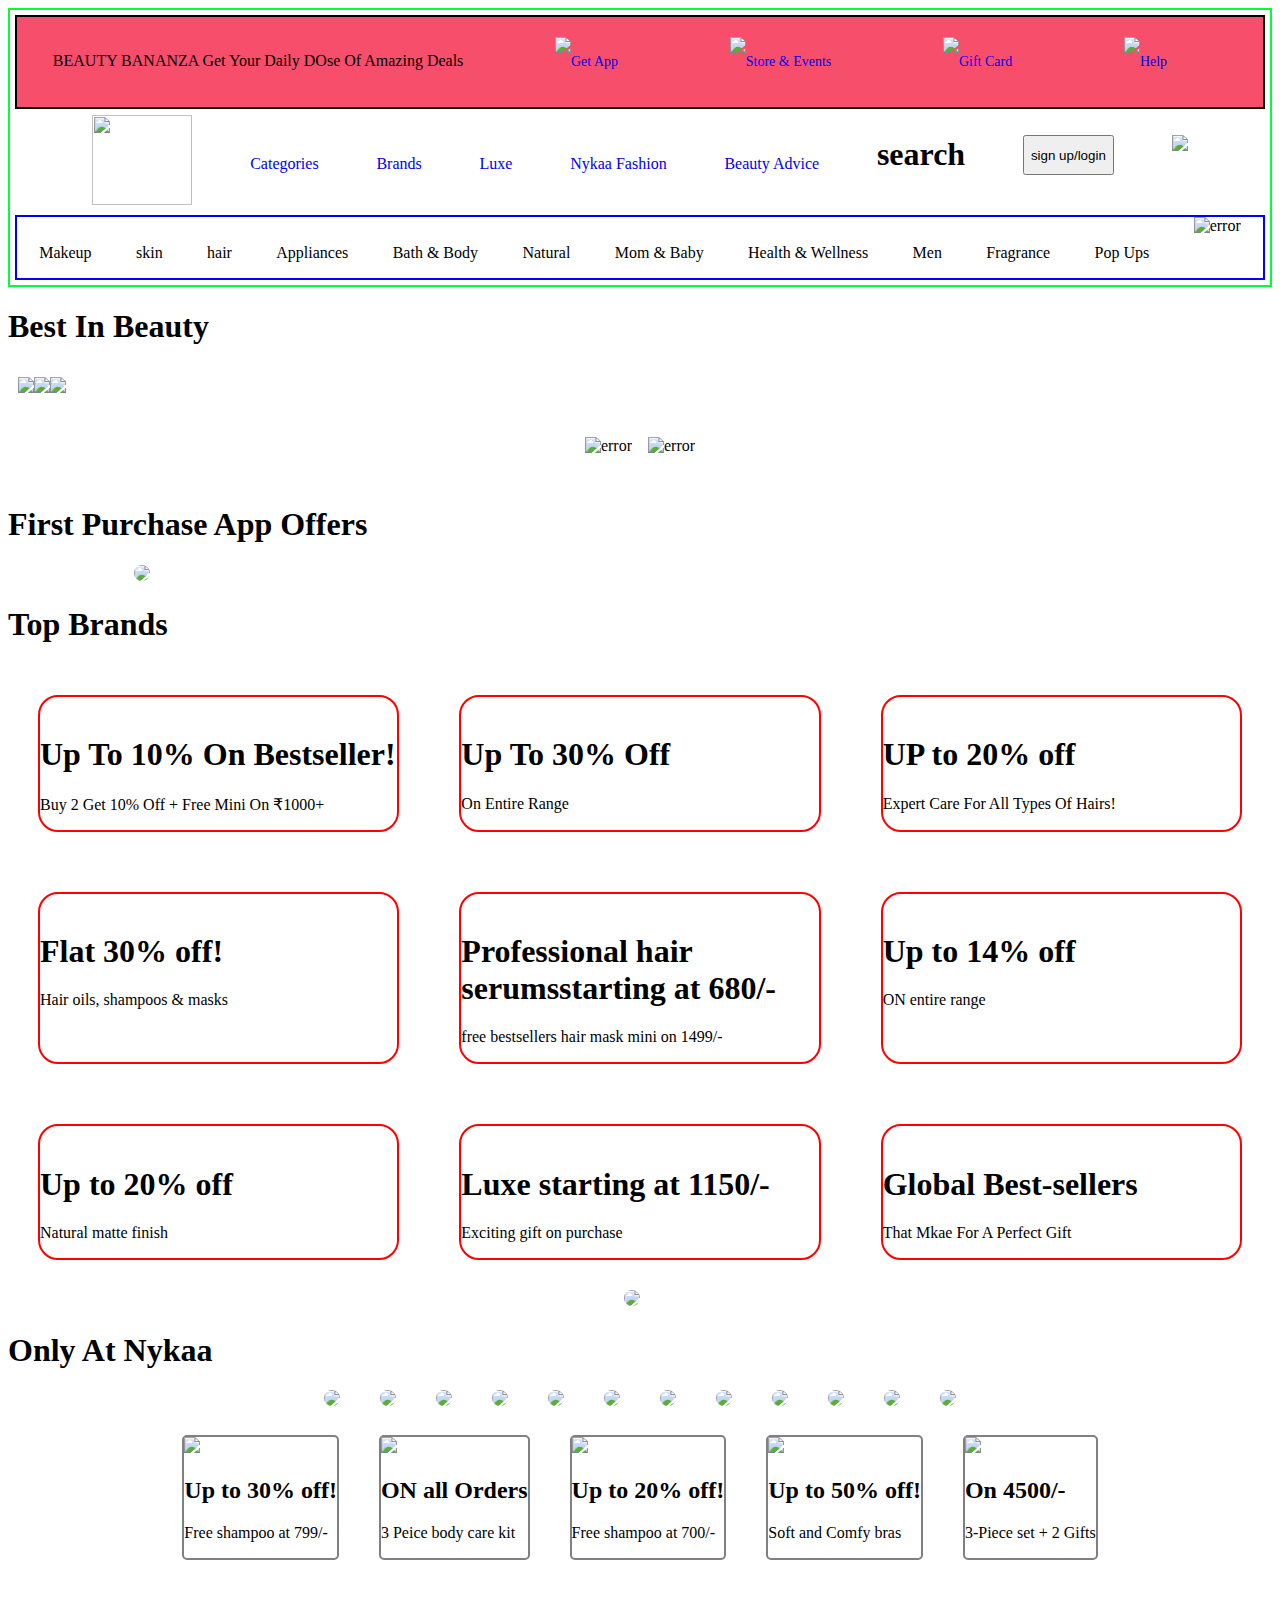
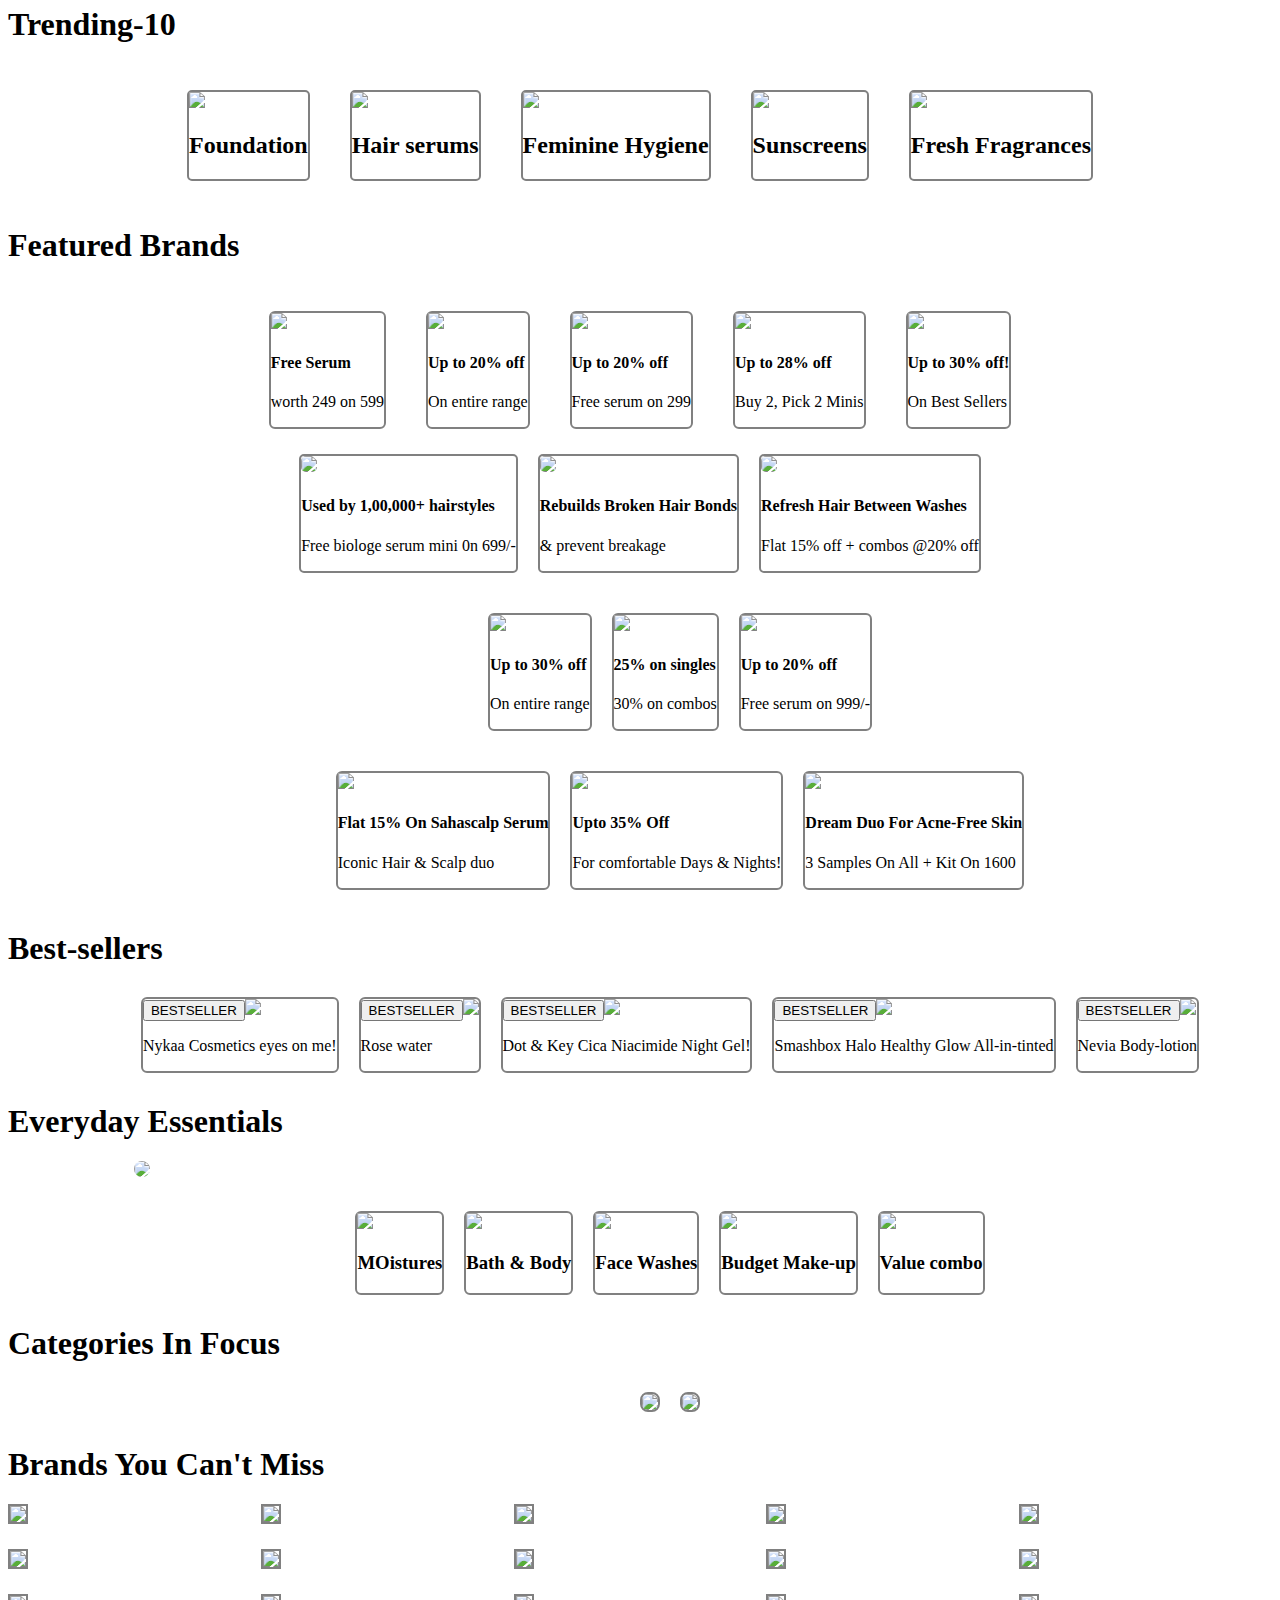
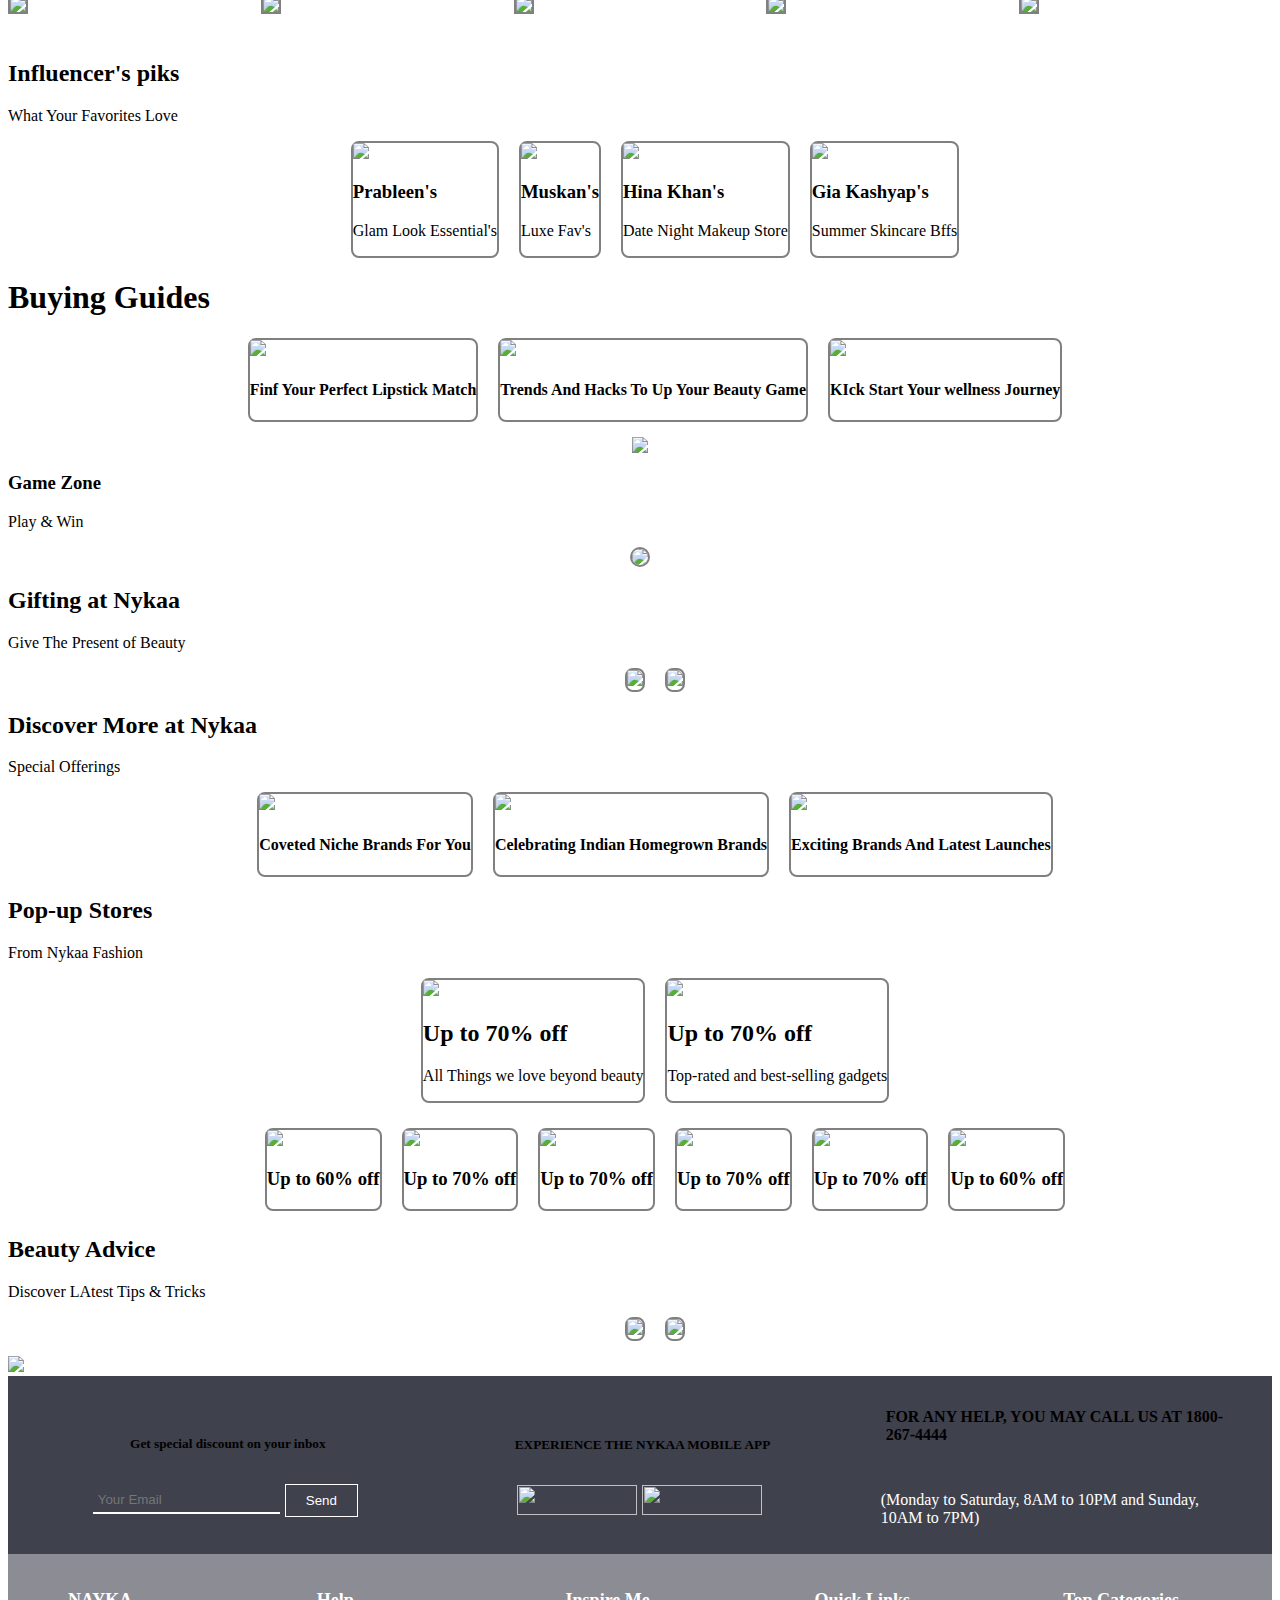
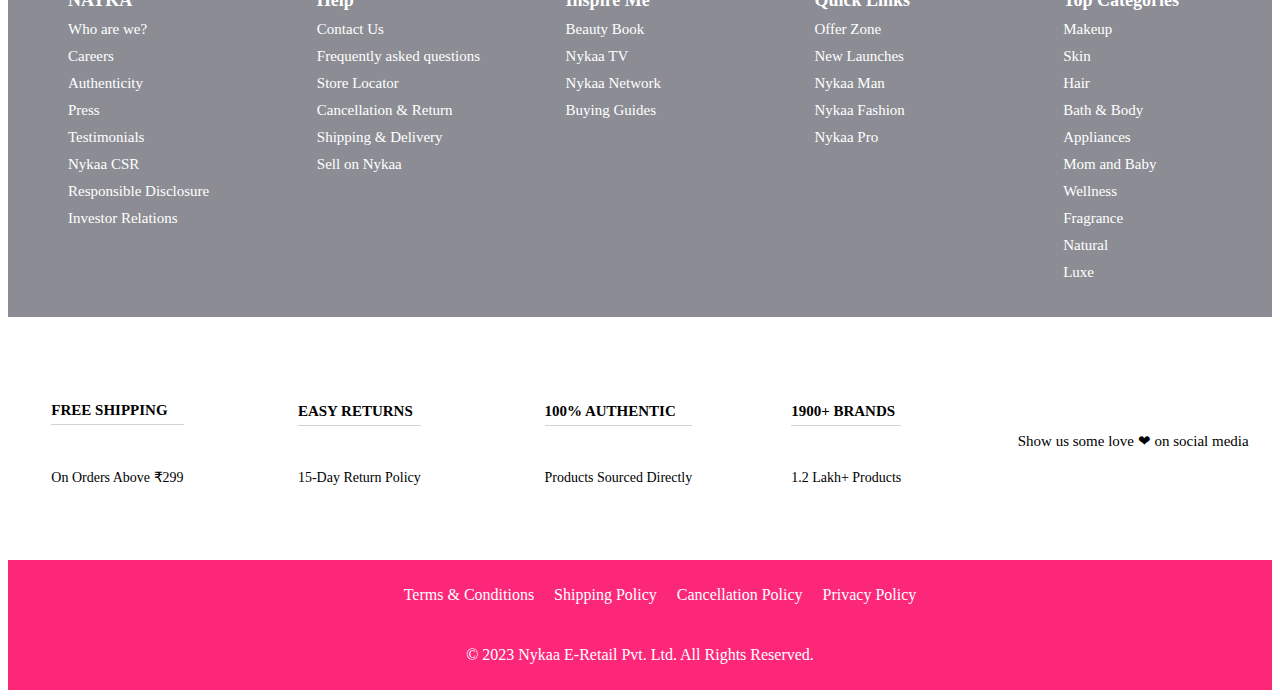
==== commit 689d1d2f: "footer-sign-in-login" ====
--- a/index.html
+++ b/index.html
@@ -5,399 +5,25 @@
     <meta http-equiv="X-UA-Compatible" content="IE=edge">
     <meta name="viewport" content="width=device-width, initial-scale=1.0">
     <title>Document</title>
-    <style>
-        *{
-            box-sizing: border-box;
-        }
-       header{
-        border:2px solid rgb(0, 255, 55);
-        /* flex-direction: row; */
-        height:30%;
-        width:100%;
-        padding:5px;
-       }
-       .nav-1{
-       
-        display: flex;
-        flex-direction: row;
-        padding-right: 40px;
-        justify-content: space-around;
-        height:10%;
-        border:2px solid black;
-        width:100%;
-        background-color: rgb(247, 79, 107);
-       }
-       .nav-1 > a {
-        padding:20px;
-        justify-content: space-around;
-        display: flex;
-        align-items: center;
-        text-decoration: none;
-        font-size: 14px;
-        
-       
-       }
-       
-       .nav-1 > p{
-        margin: 0px;
-        margin-top: 35px;
-       }
-       .nav-2{
-        display: flex;
-        /* border:2px solid red; */
-        /* height:10%; */
-        justify-content: space-around;
-        padding:6px;
-        max-width: 1165px;
-        width:100%;
-        margin: auto;
-       }
-       .nav-2 > a{
-        margin-top:40px;
-        text-decoration: none;
-       }
-      
-       .nav-3{
-        border:2px solid blue;
-        display: flex;
-        justify-content: space-around;
-        height:10%;
-      
-       }
-       .nav-3 > p{
-        margin-top: 27px;
-       }
-       #top{
-        display: flex;
-        margin:auto;
-        padding:10px;
-       }
-
-       #middle{
-        display: flex;
-        margin:auto;
-        padding:30px;
-        column-gap: 16px;
-        justify-content: center;
-
-       }
-       #img3{
-        margin: auto;
-        width:80%;
-
-       }
-       #middle-2{
-        display: grid;
-        grid-template-columns: repeat(3,1fr);
-
-
-       }
-       #middle-2 > .img4 {
-        border:2px solid red;
-        border-radius: 20px;
-         margin: 30px;
-       }
-       #middle-2 > .img4 > img{
-        border-top-left-radius: 20px;
-        border-top-right-radius: 20px;
-        width:100%;
-
-       }
-       #dry-buy{
-        display: flex;
-        justify-content: center;
-        column-gap: 16px;
-       
-       }
-       #dry-buy > .two-dry-buy > img{
-        border-radius: 20px;
-
-       }
-       #golas{
-        display:flex;
-        column-gap: 40px;
-        justify-content: center;
-       }
-       #golas > .goli-1 > img{
-        border-radius: 35px;
-        margin: auto;
-        justify-content: center;
-       }
-       #box-5{
-       display: flex;
-       column-gap: 40px;
-       justify-content: center;
-       padding:25px;
-       }
-       #box-5 > .boxi{
-        border:2px solid grey;
-        border-radius: 5px;
-       }
-       #trend{
-        display: flex;
-        justify-content: center;
-        column-gap: 40px;
-       padding:25px;
-       }
-       #trend > .trd{
-        border:2px solid grey;
-        border-radius: 5px;
-       }
-       #pampers{
-        display: flex;
-        justify-content: center;
-        column-gap: 40px;
-       padding:25px;
-
-       }
-       #pampers > .pamp{
-        border:2px solid grey;
-        border-radius: 6px;
-       }
-       #matrix{
-        display: flex;
-        justify-content: center;
-        column-gap: 20px;
-        width:100%; 
-      
-       }
-       #matrix > .mat{
-        border:2px solid grey;
-        border-radius: 5px;
-       }
-       #matrix > .mat > img{
-        border-radius: 5px;
-       }
-       #the-three{
-        display: flex;
-        justify-content: center;
-        column-gap: 20px;
-        width:100%; 
-        margin:40px;
-
-       }
-       #the-three > .one{
-         border:2px solid grey;
-         border-radius: 6px;
-       }
-       #wisper{
-        display: flex;
-        justify-content: center;
-        column-gap: 20px;
-        width:100%; 
-        margin:40px;
-       }
-       #wisper > .wisp{
-        border:2px solid grey;
-        border-radius: 6px;
-       }
-
-       #para{
-        border: 2px solid blue;
-        justify-content: center;
-        /* column-gap: 20px; */
-
-       }
-       #para > p{
-        justify-content: space-around;
-       }
-
-       #bestseller{
-        display: flex;
-        justify-content: center;
-        column-gap: 20px;
-        width:100%; 
-        margin:30px;
-       }
-      #bestseller > .eye{
-        border:2px solid grey;
-        border-radius: 6px;
-      }
-      .icon{
-        margin: auto;
-        width:80%;
-        border-radius: 5px;
-      }
-      .icon > img{
-      border-radius: 10px;
-      }
-      #soft{
-        display: flex;
-        justify-content: center;
-        column-gap: 20px;
-        width:100%; 
-        margin:30px;
-      }
-      #soft > .softy{
-        border:2px solid grey;
-        border-radius: 6px;
-      }
-      #summer{
-        display:flex;
-        justify-content: center;
-        column-gap: 20px;
-        width:100%; 
-        margin:30px;
-      }
-      #summer > .sum > img{
-        border-radius: 8px;
-        border: 2px solid grey;
-      }
-      #luxe{
-        display: grid;
-        grid-template-columns: repeat(5,1fr);
-        
-      }
-      #luxe > .aminu > img{
-        border:2px solid grey;
-      }
-      #influ{
-      display: flex;
-      justify-content: center;
-      column-gap: 20px;
-      width:100%; 
-      margin:15px;
-      }
-      #influ > .influencer{
-        border-radius: 8px;
-        border: 2px solid grey;
-      }
-      #lipstick{
-      display: flex;
-      justify-content: center;
-      column-gap: 20px;
-      width:100%; 
-      margin:15px;
-      }
-      #lipstick > .lips{
-        border-radius: 8px;
-        border: 2px solid grey;
-      }
-      #explore{
-        display: flex;
-        margin: auto;
-        justify-content: center;
-      }
-      #editor{
-      display: flex;
-      justify-content: center;
-      column-gap: 20px;
-      width:100%; 
-      margin:15px;
-      }
-      #editor > .edit{
-        border-radius: 8px;
-        border: 2px solid grey;
-      }
-      #game{
-        display: flex;
-        margin: auto;
-        justify-content: center;
-       
-      }
-      #game > img{
-        border:2px solid grey;
-        border-radius: 10px;
-      }
-      #gif{
-      display: flex;
-      justify-content: center;
-      column-gap: 20px;
-      width:100%; 
-      margin:15px;
-      }
-      #gif > .gift{
-        border-radius: 8px;
-        border: 2px solid grey;
-      }
-      #flower{
-      display: flex;
-      justify-content: center;
-      column-gap: 20px;
-      width:100%; 
-      margin:15px;
-      }
-      #flower > .offerings{
-        border-radius: 8px;
-        border: 2px solid grey;
-
-      }
-      #pop{
-      display: flex;
-      justify-content: center;
-      column-gap: 20px;
-      width:100%; 
-      margin:15px;
-      }
-      #pop > .tech{
-     border-radius:8px;
-     border:2px solid grey;
-
-      }
-      #sport{
-       display: flex;
-      justify-content: center;
-      column-gap: 20px;
-      width:100%; 
-      margin:25px;
-      }
-      #sport > .wear{
-     border-radius:8px;
-     border:2px solid grey;
-      }
-    #beauty{
-      display: flex;
-      justify-content: center;
-      column-gap: 20px;
-      width:100%; 
-      margin:15px;
-    }
-    #beauty > .tv{
-     border-radius:8px;
-     border:2px solid grey;
-    }
-    footer{
-    display: flex;
-    justify-content: space-around;
-
-    }
-    footer > #footer-1 > img{
-      margin-top: 30px;
-
-    }
-    footer > #footer-1 > button{
-      margin-left: 20px;
-    }
-    footer > #footer-2 > img{
-      margin-top: 30px;
-    }
-    </style>
+     <link rel="stylesheet" href="index.css">
 </head>
 <body>
      <header>
         <div class="nav-1">
-      
-    <p>BEAUTY BANANZA Get Your Daily DOse Of Amazing Deals</p>
-   
-            <a href="www.google.com">
+<p>BEAUTY BANANZA Get Your Daily DOse Of Amazing Deals</p>
+<a href="www.google.com">
          <img style="height:50px;" src="https://th.bing.com/th?q=Cell+Phone+Icon+Clip+Art&w=120&h=120&c=1&rs=1&qlt=90&cb=1&dpr=1.3&pid=InlineBlock&mkt=en-IN&cc=IN&setlang=en&adlt=moderate&t=1&mw=247">
            <span class="nav-top-link"> Get App</span></a>
-
-            <a href="www.google.com">
+<a href="www.google.com">
             <img style="height:50px" src="https://th.bing.com/th/id/OIP.x4jxoevb-PWvhs_mf894cwHaH0?w=194&h=204&c=7&r=0&o=5&dpr=1.3&pid=1.7">
             <span class="nav-top-link"> Store & Events</span></a>
-        
-            <a href="www.google.com">
+        <a href="www.google.com">
             <img style="height:50px" src="https://th.bing.com/th?q=Gift+Box+Icon.png&w=120&h=120&c=1&rs=1&qlt=90&cb=1&dpr=1.3&pid=InlineBlock&mkt=en-IN&cc=IN&setlang=en&adlt=moderate&t=1&mw=247">
             <span class="nav-top-link">Gift Card</span></a>
-        
-            <a href="www.google.com">
+        <a href="www.google.com">
             <img style="height:50px" src="https://th.bing.com/th/id/OIP.3JpFam4YU6Ki1Yn7QYsa7AHaHa?w=208&h=208&c=7&r=0&o=5&dpr=1.3&pid=1.7">
             <span class="nav-top-link">Help</span></a>
          </div>
-
-
-
    <div class="nav-2">
     <div class="ny">
     <img style="height:90px;width:100px;"src="https://th.bing.com/th/id/OIP.77jQU0b1sWpB-ojX3yOHhAHaHa?w=169&h=180&c=7&r=0&o=5&dpr=1.3&pid=1.7"></div>
@@ -408,15 +34,11 @@
    <a href="www.google.com">Beauty Advice</a> 
    
   <h1>search</h1>
-  <button style="height:40px; margin-top: 20px;">sign up</button>
+  <button onclick="window.location.href = 'signup.html'" style="height:40px; margin-top: 20px;">sign up/login</button>
   <div id="nyy3"> 
      <img style="height:40px; margin-top: 20px;" src="https://th.bing.com/th/id/OIP.Qu3PNyL59Cnh7izuMG3VTAHaHa?w=163&h=180&c=7&r=0&o=5&dpr=1.3&pid=1.7"></div>
   </div>
    </div>
-
-
-
-
 <div class="nav-3">
 <p>Makeup</p>
 <p>skin</p>
@@ -434,55 +56,37 @@
 </div>
 </div>
    </header>
-
-
 <h1>Best In Beauty</h1>
    <div id="top">
     <div id="img1">
 <img src="https://images-static.nykaa.com/uploads/5e89d38c-6072-407a-a96a-1cca184fc851.jpg?tr=w-600,cm-pad_resize">
     </div>
-
-    <div id="img1">
+<div id="img1">
 <img src="https://images-static.nykaa.com/uploads/37545038-91e8-40be-ad77-91963ee1bc44.jpg?tr=w-600,cm-pad_resize">
     </div>
-
     <div id="img1">
 <img src="https://images-static.nykaa.com/uploads/1046e0bb-71a6-4b03-98f0-e0f70649e199.jpg?tr=w-600,cm-pad_resize">
     </div>
  </div>
-
-
-
-
  <div id="middle">
-
 <div id="img2">
 <img src="https://images-static.nykaa.com/uploads/4c95d618-9c55-4422-a965-1fca416bab14.jpg?tr=w-600,cm-pad_resize" alt="error"></div>
-
 <div id="img2">
 <img src="https://images-static.nykaa.com/uploads/0f4a8148-77b5-4eb0-9cdc-0c6671808ee9.jpg?tr=w-600,cm-pad_resize" alt="error" margin-left="30px"></div>
 
 </div>
-
-
-
 <h1>First Purchase App Offers</h1>
-
 <div id="img3">
     <img style="border-radius:9px;" src="https://images-static.nykaa.com/uploads/feec8cd8-5d60-4312-95e2-33125b7bace0.jpg?tr=w-1200,cm-pad_resize"></div>
-
-
-
 <h1>Top Brands</h1>
 
 <div id="middle-2">
-
-    <div class="img4">
+<div class="img4">
     <img src="https://images-static.nykaa.com/uploads/20a2054e-3a96-4e51-b2d7-39b5611c6814.jpg?tr=w-400,cm-pad_resize" alt="">
     <h1>Up To 10% On Bestseller!</h1>
     <p>Buy 2 Get 10% Off + Free Mini On ₹1000+</p></div>
  
-    <div class="img4">
+<div class="img4">
         <img src="https://images-static.nykaa.com/uploads/bc6eb48e-9cb3-42a9-8378-c5219dc6d9a3.jpg?tr=w-400,cm-pad_resize" alt="">
         <h1>Up To 30% Off</h1>
         <p>On Entire Range</p></div>
@@ -492,16 +96,12 @@
         <h1>UP to 20% off</h1>
         <p>Expert Care For All Types Of Hairs!</p></div>
 
-
-
-
-
 <div class="img4">
     <img src="https://images-static.nykaa.com/uploads/8fe873f4-52a5-4b09-83ae-92cdd25af47c.png?tr=w-400,cm-pad_resize" alt="">
     <h1>Flat 30% off!</h1>
     <p>Hair oils, shampoos & masks</p></div>
  
-    <div class="img4">
+<div class="img4">
         <img src="https://images-static.nykaa.com/uploads/9487a111-adb9-4bae-a009-81c5b689189a.jpg?tr=w-400,cm-pad_resize" alt="">
         <h1>Professional hair serumsstarting at 680/-</h1>
         <p>free bestsellers hair mask mini on 1499/-</p></div>
@@ -510,28 +110,20 @@
         <img src="https://images-static.nykaa.com/uploads/834c81d9-991d-42d3-b1d0-2191754f151d.jpg?tr=w-400,cm-pad_resize" alt="">
         <h1>Up to 14% off </h1>
         <p>ON entire range</p></div>
-
-
-
-
-        <div class="img4">
+<div class="img4">
             <img src="https://images-static.nykaa.com/uploads/63340230-4ae1-4b7d-9b08-c4657632656f.png?tr=w-400,cm-pad_resize" alt="">
             <h1>Up to 20% off</h1>
             <p>Natural matte finish</p></div>
-         
-            <div class="img4">
+<div class="img4">
                 <img src="https://images-static.nykaa.com/uploads/a079c376-2c0e-4a0a-ad97-ee55bab96ccb.jpg?tr=w-400,cm-pad_resize" alt="">
                 <h1>Luxe starting at 1150/-</h1>
                 <p>Exciting gift on purchase</p></div>
-              
-        <div class="img4">
+<div class="img4">
                 <img src="https://images-static.nykaa.com/uploads/bd61e53b-cd4d-4fb5-984e-1c31d9e05911.jpg?tr=w-400,cm-pad_resize" alt="">
                 <h1>Global Best-sellers</h1>
                 <p>That Mkae For A Perfect Gift </p></div>
 
 </div>
-
-
 <div id="dry-buy">
     <div class="two-dry-buy">
 <img src="https://images-static.nykaa.com/uploads/12ea9993-f29d-4732-aa66-2de20275f641.jpg?tr=w-600,cm-pad_resize">
@@ -540,7 +132,6 @@
     <img src="https://images-static.nykaa.com/uploads/c7ae3973-167e-4ce1-b572-1364e1f5c2e2.jpg?tr=w-600,cm-pad_resize" alt="">    
     </div>
 </div>
-
 
 <h1>Only At Nykaa</h1>
 <div id="golas">
@@ -560,26 +151,11 @@
 
 <div id="box-5">
 <div class="boxi"><img src="https://images-static.nykaa.com/creatives/0a3cf7a9-db95-4b9f-8687-d9183fa572e3/default.png?tr=w-240,cm-pad_resize"><h2>Up to 30% off!</h2><p>Free shampoo at 799/-</p></div>
-
 <div class="boxi"><img src="https://images-static.nykaa.com/creatives/dcdfbb1b-b822-47b5-9ef4-ab79084e9478/default.jpg?tr=w-240,cm-pad_resize"><h2>ON all Orders</h2><p>3 Peice body care kit</p></div>
-
 <div class="boxi"><img src="https://images-static.nykaa.com/creatives/a3acf4fa-c2e0-44b8-ae11-da106678acd0/default.png?tr=w-240,cm-pad_resize"><h2>Up to 20% off!</h2><p>Free shampoo at 700/-</p></div>
-
 <div class="boxi"><img src="https://images-static.nykaa.com/creatives/e04e0cb8-da41-4529-ad1d-e6bbc8456b1d/default.jpg?tr=w-240,cm-pad_resize"><h2>Up to 50% off!</h2><p>Soft and Comfy bras</p></div>
-
 <div class="boxi"><img src="https://images-static.nykaa.com/creatives/a6d5659f-493a-46cf-b4c6-d54cd64ca971/default.jpg?tr=w-240,cm-pad_resize"><h2>On 4500/-</h2><p></p>3-Piece set + 2 Gifts</div>
 </div>
-
-<!-- <h1>New At Nykaa</h1>
-<div id="bottles"></div>
-<div class="bottle"><img src=""></div>
-<div class="bottle"><img src="https://th.bing.com/th/id/OIP.9KGz8aZ6Uo8elHjlE7h4PQHaHa?w=182&h=182&c=7&r=0&o=5&dpr=1.3&pid=1.7"></div>
-<div class="bottle"><img src=""></div>
-<div class="bottle"><img src=""></div>
-<div class="bottle"><img src=""></div>
-<div class="bottle"><img src=""></div>
-<div class="bottle"><img src=""></div> -->
-
 
 <h1>Trending-10</h1>
 <div id="trend">
@@ -591,125 +167,74 @@
 </div>
 
 <h1>Featured Brands</h1>
-<div id="pampers">
-    <div class="pamp"><img src="https://images-static.nykaa.com/creatives/101c9f0b-ed9c-43a7-af08-11f2f177fcb1/default.jpg?tr=w-240,cm-pad_resize"><h4>Free Serum</h4><p>worth 249 on 599</p></div>
-
-    <div class="pamp"><img src="https://images-static.nykaa.com/creatives/02203eed-4b82-4c73-a604-055efef675c7/default.jpg?tr=w-240,cm-pad_resize"><h4>Up to 20% off</h4><p>On entire range</p></div>
-
-    <div class="pamp"><img src="https://images-static.nykaa.com/creatives/3382cb9a-dc49-4dd8-9d51-6c8c509bc30c/default.png?tr=w-240,cm-pad_resize"><h4>Up to 20% off</h4><p>Free serum on 299</p></div>
-
-    <div class="pamp"><img src="https://images-static.nykaa.com/creatives/9fdb6201-2601-45d4-bb36-76252262e237/default.jpg?tr=w-240,cm-pad_resize"><h4>Up to 28% off</h4><p>Buy 2, Pick 2 Minis</p></div>
-
-    <div class="pamp"><img src="https://images-static.nykaa.com/creatives/24527d7f-eb07-4273-ac4d-d704e4f48454/default.jpg?tr=w-240,cm-pad_resize"><h4>Up to 30% off!</h4><p>On Best Sellers</p></div>
-</div>
-<!-- can be added one more as i skipped -->
-
-<div id="matrix">
-    <div class="mat"><img src="https://images-static.nykaa.com/creatives/77b46862-2063-4f20-a18e-f7bc2bded858/default.png?tr=w-400,cm-pad_resize"><h4>Used by 1,00,000+ hairstyles</h4><p>Free biologe serum mini 0n 699/-</p></div>
-
-    <div class="mat"><img src="https://images-static.nykaa.com/creatives/616f593d-6765-4d9d-a5d5-f46d3b6ac016/default.jpg?tr=w-400,cm-pad_resize"><h4>Rebuilds Broken Hair Bonds</h4><p>& prevent breakage</p></div>
-
-    <div class="mat"><img src="https://images-static.nykaa.com/creatives/1a257a31-c08e-40c6-944f-8ad914d73393/default.jpg?tr=w-400,cm-pad_resize"><h4>Refresh Hair Between Washes</h4><p>Flat 15% off + combos @20% off</p></div>
-</div>
-
-
-<div id="the-three">
-    <div class="one"><img src="https://images-static.nykaa.com/creatives/6bc02874-7626-4fc5-92c4-6e1c0994933c/default.jpg?tr=w-240,cm-pad_resize"><h4>Up to 30% off</h4><p>On entire range</p></div>
-
-    <div class="one"><img src="https://images-static.nykaa.com/creatives/0521d809-56e0-485c-95ed-a287d11c357c/default.jpg?tr=w-240,cm-pad_resize"><h4>25% on singles</h4><p>30% on combos</p></div>
-
-    <div class="one"><img src="https://images-static.nykaa.com/creatives/3382cb9a-dc49-4dd8-9d51-6c8c509bc30c/default.png?tr=w-240,cm-pad_resize"><h4>Up to 20% off</h4><p>Free serum on 999/-</p></div>
-</div>
-
-
-<div id="wisper">
-    <div class="wisp"><img src="https://images-static.nykaa.com/creatives/5306e04e-a28c-4def-af0a-8aa5417eaae9/default.jpg?tr=w-400,cm-pad_resize"><h4>Flat 15% On Sahascalp Serum</h4><p>Iconic Hair & Scalp duo</p></div>
-
-    <div class="wisp"><img src="https://images-static.nykaa.com/creatives/9009dc95-e0d0-46f0-9d2d-0047a14b4b4b/default.jpg?tr=w-400,cm-pad_resize"><h4>Upto 35% Off </h4><p>For comfortable Days & Nights!</p></div>
-
-    <div class="wisp"><img src="https://images-static.nykaa.com/creatives/9d1ee161-39a7-4cf1-b12d-fc38205e6774/default.jpg?tr=w-400,cm-pad_resize"><h4>Dream Duo For Acne-Free Skin</h4><p>3 Samples On All + Kit On 1600</p></div>
+<div id="pampers"><div class="pamp"><img src="https://images-static.nykaa.com/creatives/101c9f0b-ed9c-43a7-af08-11f2f177fcb1/default.jpg?tr=w-240,cm-pad_resize"><h4>Free Serum</h4><p>worth 249 on 599</p></div>
+<div class="pamp"><img src="https://images-static.nykaa.com/creatives/02203eed-4b82-4c73-a604-055efef675c7/default.jpg?tr=w-240,cm-pad_resize"><h4>Up to 20% off</h4><p>On entire range</p></div>
+<div class="pamp"><img src="https://images-static.nykaa.com/creatives/3382cb9a-dc49-4dd8-9d51-6c8c509bc30c/default.png?tr=w-240,cm-pad_resize"><h4>Up to 20% off</h4><p>Free serum on 299</p></div>
+<div class="pamp"><img src="https://images-static.nykaa.com/creatives/9fdb6201-2601-45d4-bb36-76252262e237/default.jpg?tr=w-240,cm-pad_resize"><h4>Up to 28% off</h4><p>Buy 2, Pick 2 Minis</p></div>
+<div class="pamp"><img src="https://images-static.nykaa.com/creatives/24527d7f-eb07-4273-ac4d-d704e4f48454/default.jpg?tr=w-240,cm-pad_resize"><h4>Up to 30% off!</h4><p>On Best Sellers</p></div>
+</div>
+
+<div id="matrix"><div class="mat"><img src="https://images-static.nykaa.com/creatives/77b46862-2063-4f20-a18e-f7bc2bded858/default.png?tr=w-400,cm-pad_resize"><h4>Used by 1,00,000+ hairstyles</h4><p>Free biologe serum mini 0n 699/-</p></div>
+<div class="mat"><img src="https://images-static.nykaa.com/creatives/616f593d-6765-4d9d-a5d5-f46d3b6ac016/default.jpg?tr=w-400,cm-pad_resize"><h4>Rebuilds Broken Hair Bonds</h4><p>& prevent breakage</p></div>
+<div class="mat"><img src="https://images-static.nykaa.com/creatives/1a257a31-c08e-40c6-944f-8ad914d73393/default.jpg?tr=w-400,cm-pad_resize"><h4>Refresh Hair Between Washes</h4><p>Flat 15% off + combos @20% off</p></div>
+</div>
+
+
+<div id="the-three"><div class="one"><img src="https://images-static.nykaa.com/creatives/6bc02874-7626-4fc5-92c4-6e1c0994933c/default.jpg?tr=w-240,cm-pad_resize"><h4>Up to 30% off</h4><p>On entire range</p></div>
+<div class="one"><img src="https://images-static.nykaa.com/creatives/0521d809-56e0-485c-95ed-a287d11c357c/default.jpg?tr=w-240,cm-pad_resize"><h4>25% on singles</h4><p>30% on combos</p></div>
+<div class="one"><img src="https://images-static.nykaa.com/creatives/3382cb9a-dc49-4dd8-9d51-6c8c509bc30c/default.png?tr=w-240,cm-pad_resize"><h4>Up to 20% off</h4><p>Free serum on 999/-</p></div>
+</div>
+
+
+<div id="wisper"><div class="wisp"><img src="https://images-static.nykaa.com/creatives/5306e04e-a28c-4def-af0a-8aa5417eaae9/default.jpg?tr=w-400,cm-pad_resize"><h4>Flat 15% On Sahascalp Serum</h4><p>Iconic Hair & Scalp duo</p></div>
+ <div class="wisp"><img src="https://images-static.nykaa.com/creatives/9009dc95-e0d0-46f0-9d2d-0047a14b4b4b/default.jpg?tr=w-400,cm-pad_resize"><h4>Upto 35% Off </h4><p>For comfortable Days & Nights!</p></div>
+<div class="wisp"><img src="https://images-static.nykaa.com/creatives/9d1ee161-39a7-4cf1-b12d-fc38205e6774/default.jpg?tr=w-400,cm-pad_resize"><h4>Dream Duo For Acne-Free Skin</h4><p>3 Samples On All + Kit On 1600</p></div>
 </div>
 
 <h1>Best-sellers</h1>
-
-<div id="bestseller">
-   <div class="eye"><button>BESTSELLER</button><img src="https://th.bing.com/th/id/OIP.p4A5NJLoLGC-1aElDXBGeAHaJ4?w=136&h=182&c=7&r=0&o=5&dpr=1.3&pid=1.7"><p>Nykaa Cosmetics eyes on me!</p></div>
-
-   <div class="eye"><button>BESTSELLER</button><img src="https://th.bing.com/th/id/OIP.22etzPa7EF1Xa8j-rhNfEgHaHa?w=189&h=189&c=7&r=0&o=5&dpr=1.3&pid=1.7"><p>Rose water </p></div>
-
-   <div class="eye"><button>BESTSELLER</button><img src="https://th.bing.com/th/id/OIP.T3ZfFw62KvLWycPNP6WePAHaHa?w=177&h=180&c=7&r=0&o=5&dpr=1.3&pid=1.7"><p>Dot & Key Cica Niacimide Night Gel!</p></div>
-
-   <div class="eye"><button>BESTSELLER</button><img src="https://th.bing.com/th/id/OIP.bx5DTyAtM-BoD-d37WiG_QHaHa?w=192&h=191&c=7&r=0&o=5&dpr=1.3&pid=1.7"><p>Smashbox Halo Healthy Glow All-in-tinted</p></div>
-
-   <div class="eye"><button>BESTSELLER</button><img src="https://th.bing.com/th/id/OIP.T2uqF9kOmFWAvNASP3C6SwHaHa?w=194&h=194&c=7&r=0&o=5&dpr=1.3&pid=1.7"><p>Nevia Body-lotion</p></div>
-
-</div>
-
+<div id="bestseller"><div class="eye"><button>BESTSELLER</button><img src="https://th.bing.com/th/id/OIP.p4A5NJLoLGC-1aElDXBGeAHaJ4?w=136&h=182&c=7&r=0&o=5&dpr=1.3&pid=1.7"><p>Nykaa Cosmetics eyes on me!</p></div>
+<div class="eye"><button>BESTSELLER</button><img src="https://th.bing.com/th/id/OIP.22etzPa7EF1Xa8j-rhNfEgHaHa?w=189&h=189&c=7&r=0&o=5&dpr=1.3&pid=1.7"><p>Rose water </p></div>
+<div class="eye"><button>BESTSELLER</button><img src="https://th.bing.com/th/id/OIP.T3ZfFw62KvLWycPNP6WePAHaHa?w=177&h=180&c=7&r=0&o=5&dpr=1.3&pid=1.7"><p>Dot & Key Cica Niacimide Night Gel!</p></div>
+<div class="eye"><button>BESTSELLER</button><img src="https://th.bing.com/th/id/OIP.bx5DTyAtM-BoD-d37WiG_QHaHa?w=192&h=191&c=7&r=0&o=5&dpr=1.3&pid=1.7"><p>Smashbox Halo Healthy Glow All-in-tinted</p></div>
+<div class="eye"><button>BESTSELLER</button><img src="https://th.bing.com/th/id/OIP.T2uqF9kOmFWAvNASP3C6SwHaHa?w=194&h=194&c=7&r=0&o=5&dpr=1.3&pid=1.7"><p>Nevia Body-lotion</p></div>
+
+</div>
 
 <h1>Everyday Essentials</h1>
-
 <div class="icon"><img src="https://images-static.nykaa.com/uploads/2adda7a5-567a-4db1-b408-06c96be60287.jpg?tr=w-1200,cm-pad_resize"></div>
 </div>
-
-
 <div id="soft">
-    <div class="softy"><img src="https://images-static.nykaa.com/uploads/c59db0d6-872e-4fd1-bc64-8331897b3965.jpg?tr=w-240,cm-pad_resize"><h3>MOistures</h3></div>
-
-    <div class="softy"><img src="https://images-static.nykaa.com/uploads/8f8b55d5-0bfc-4545-ba05-df0177672474.jpg?tr=w-240,cm-pad_resize"><h3>Bath & Body</h3></div>
-
-    <div class="softy"><img src="https://images-static.nykaa.com/uploads/aff3b609-5b3e-4d8c-8ccb-ad9157824b2d.jpg?tr=w-240,cm-pad_resize"><h3>Face Washes</h3></div>
-
-    <div class="softy"><img src="https://images-static.nykaa.com/uploads/e3424d3e-3c6f-4dd2-9cd3-d9ce46570133.jpg?tr=w-240,cm-pad_resize"><h3>Budget Make-up</h3></div>
-
-    <div class="softy"><img src="https://images-static.nykaa.com/uploads/4bec33e3-9145-442b-9171-308834402eb3.jpg?tr=w-240,cm-pad_resize"><h3>Value combo</h3></div>
-</div>
-
+<div class="softy"><img src="https://images-static.nykaa.com/uploads/c59db0d6-872e-4fd1-bc64-8331897b3965.jpg?tr=w-240,cm-pad_resize"><h3>MOistures</h3></div>
+<div class="softy"><img src="https://images-static.nykaa.com/uploads/8f8b55d5-0bfc-4545-ba05-df0177672474.jpg?tr=w-240,cm-pad_resize"><h3>Bath & Body</h3></div>
+ <div class="softy"><img src="https://images-static.nykaa.com/uploads/aff3b609-5b3e-4d8c-8ccb-ad9157824b2d.jpg?tr=w-240,cm-pad_resize"><h3>Face Washes</h3></div>
+<div class="softy"><img src="https://images-static.nykaa.com/uploads/e3424d3e-3c6f-4dd2-9cd3-d9ce46570133.jpg?tr=w-240,cm-pad_resize"><h3>Budget Make-up</h3></div>
+<div class="softy"><img src="https://images-static.nykaa.com/uploads/4bec33e3-9145-442b-9171-308834402eb3.jpg?tr=w-240,cm-pad_resize"><h3>Value combo</h3></div>
+</div>
 
 <h1>Categories In Focus</h1>
-
 <div id="summer">
     <div class="sum"><img src="https://images-static.nykaa.com/uploads/44072d2f-23f8-4739-9b04-69a59237dbdf.jpg?tr=w-600,cm-pad_resize"></div>
-
     <div class="sum"><img src="https://images-static.nykaa.com/uploads/ab85a7e4-930a-47e3-b59f-0952592e9dc8.jpg?tr=w-600,cm-pad_resize">
 </div>
 </div>
 
-
 <h1>Brands You Can't Miss</h1>
-
 <div id="luxe">
-    
-    <div class="aminu"><img src="https://images-static.nykaa.com/creatives/2dbfa467-aa5d-4349-a1cb-6e7d1461617f/default.jpg?tr=w-240,cm-pad_resize"><h4></h4><p></p></div>
-
-    <div class="aminu"><img src="https://images-static.nykaa.com/creatives/1b5af6fa-f159-4fea-8136-e9631b30aec1/default.png?tr=w-240,cm-pad_resize"><h4></h4><p></p></div>
-
-    <div class="aminu"><img src="https://images-static.nykaa.com/creatives/fdf8277d-4d18-4f4f-b208-be220bbc23a1/default.jpg?tr=w-240,cm-pad_resize"><h4></h4><p></p></div>
-
-    <div class="aminu"><img src="https://images-static.nykaa.com/creatives/0a6e28a6-8db0-4c9f-9df1-5065cc43911c/default.jpg?tr=w-240,cm-pad_resize"><h4></h4><p></p></div>
-
-    <div class="aminu"><img src="https://images-static.nykaa.com/creatives/d3027087-db25-443e-b58a-e4c2f309aff1/default.jpg?tr=w-240,cm-pad_resize"><h4></h4><p></p></div>
-
-   
-    <div class="aminu"><img src="https://images-static.nykaa.com/creatives/aa7590bf-ebd8-412b-a6cf-663f05450cd9/default.jpg?tr=w-240,cm-pad_resize"><h4></h4><p></p></div>
-
-    <div class="aminu"><img src="https://images-static.nykaa.com/creatives/ed8f6bb0-9abf-4fe1-ac3b-727330bf1465/default.jpg?tr=w-240,cm-pad_resize"><h4></h4><p></p></div>
-
-    <div class="aminu"><img src="https://images-static.nykaa.com/creatives/3a1b3285-68ad-4e21-8681-8b507c3666a7/default.jpg?tr=w-240,cm-pad_resize"><h4></h4><p></p></div>
-
-    <div class="aminu"><img src="https://images-static.nykaa.com/creatives/cfe9c92e-de64-4ca7-bb58-738aff7cf1bb/default.jpg?tr=w-240,cm-pad_resize"><h4></h4><p></p></div>
-
-    <div class="aminu"><img src="https://images-static.nykaa.com/creatives/55ba582b-08fa-4f03-9831-f0431f464eb6/default.jpg?tr=w-240,cm-pad_resize"><h4></h4><p></p></div>
-
-    
-    <div class="aminu"><img src="https://images-static.nykaa.com/creatives/63f6109b-cd37-43ea-b85a-4ed22740df52/default.jpeg?tr=w-240,cm-pad_resize"><h4></h4><p></p></div>
-
-    <div class="aminu"><img src="https://images-static.nykaa.com/creatives/92cd4fc5-658f-4986-b64a-bab1c2394fd4/default.jpg?tr=w-240,cm-pad_resize"><h4></h4><p></p></div>
-
-    <div class="aminu"><img src="https://images-static.nykaa.com/creatives/d4fb310c-e6a9-4614-a220-0b6bf4b84d3f/default.jpg?tr=w-240,cm-pad_resize"><h4></h4><p></p></div>
-
-    <div class="aminu"><img src="https://images-static.nykaa.com/creatives/4dc78bb8-ae11-4824-9d6f-45e71ec56cf5/default.jpg?tr=w-240,cm-pad_resize"><h4></h4><p></p></div>
-
-    <div class="aminu"><img src="https://images-static.nykaa.com/creatives/21aad883-3edc-451f-b759-c1fea6afa704/default.jpg?tr=w-240,cm-pad_resize"><h4></h4><p></p></div>
+<div class="aminu"><img src="https://images-static.nykaa.com/creatives/2dbfa467-aa5d-4349-a1cb-6e7d1461617f/default.jpg?tr=w-240,cm-pad_resize"><h4></h4><p></p></div>
+<div class="aminu"><img src="https://images-static.nykaa.com/creatives/1b5af6fa-f159-4fea-8136-e9631b30aec1/default.png?tr=w-240,cm-pad_resize"><h4></h4><p></p></div>
+<div class="aminu"><img src="https://images-static.nykaa.com/creatives/fdf8277d-4d18-4f4f-b208-be220bbc23a1/default.jpg?tr=w-240,cm-pad_resize"><h4></h4><p></p></div>
+<div class="aminu"><img src="https://images-static.nykaa.com/creatives/0a6e28a6-8db0-4c9f-9df1-5065cc43911c/default.jpg?tr=w-240,cm-pad_resize"><h4></h4><p></p></div>
+<div class="aminu"><img src="https://images-static.nykaa.com/creatives/d3027087-db25-443e-b58a-e4c2f309aff1/default.jpg?tr=w-240,cm-pad_resize"><h4></h4><p></p></div>
+<div class="aminu"><img src="https://images-static.nykaa.com/creatives/aa7590bf-ebd8-412b-a6cf-663f05450cd9/default.jpg?tr=w-240,cm-pad_resize"><h4></h4><p></p></div>
+<div class="aminu"><img src="https://images-static.nykaa.com/creatives/ed8f6bb0-9abf-4fe1-ac3b-727330bf1465/default.jpg?tr=w-240,cm-pad_resize"><h4></h4><p></p></div>
+<div class="aminu"><img src="https://images-static.nykaa.com/creatives/3a1b3285-68ad-4e21-8681-8b507c3666a7/default.jpg?tr=w-240,cm-pad_resize"><h4></h4><p></p></div>
+<div class="aminu"><img src="https://images-static.nykaa.com/creatives/cfe9c92e-de64-4ca7-bb58-738aff7cf1bb/default.jpg?tr=w-240,cm-pad_resize"><h4></h4><p></p></div>
+<div class="aminu"><img src="https://images-static.nykaa.com/creatives/55ba582b-08fa-4f03-9831-f0431f464eb6/default.jpg?tr=w-240,cm-pad_resize"><h4></h4><p></p></div>   
+ <div class="aminu"><img src="https://images-static.nykaa.com/creatives/63f6109b-cd37-43ea-b85a-4ed22740df52/default.jpeg?tr=w-240,cm-pad_resize"><h4></h4><p></p></div>
+<div class="aminu"><img src="https://images-static.nykaa.com/creatives/92cd4fc5-658f-4986-b64a-bab1c2394fd4/default.jpg?tr=w-240,cm-pad_resize"><h4></h4><p></p></div>
+<div class="aminu"><img src="https://images-static.nykaa.com/creatives/d4fb310c-e6a9-4614-a220-0b6bf4b84d3f/default.jpg?tr=w-240,cm-pad_resize"><h4></h4><p></p></div>
+<div class="aminu"><img src="https://images-static.nykaa.com/creatives/4dc78bb8-ae11-4824-9d6f-45e71ec56cf5/default.jpg?tr=w-240,cm-pad_resize"><h4></h4><p></p></div>
+<div class="aminu"><img src="https://images-static.nykaa.com/creatives/21aad883-3edc-451f-b759-c1fea6afa704/default.jpg?tr=w-240,cm-pad_resize"><h4></h4><p></p></div>
 </div>
 </div>
 
@@ -718,50 +243,24 @@
 <p>What Your Favorites Love</p>
 <div id="influ">
 <div class="influencer"><img src="https://images-static.nykaa.com/uploads/953b18be-4927-4626-a1e4-3d0dafc17030.jpg?tr=w-300,cm-pad_resize"><h3>Prableen's</h3><p>Glam Look Essential's</p></div>
-
 <div class="influencer"><img src="https://images-static.nykaa.com/uploads/1e1a9472-ebd8-41f7-9cfa-aece5d315a4b.jpg?tr=w-300,cm-pad_resize"><h3>Muskan's</h3><p>Luxe Fav's</p></div>
-
 <div class="influencer"><img src="https://images-static.nykaa.com/uploads/33d7642a-0b80-4061-9dcc-d1b481c464cb.jpg?tr=w-300,cm-pad_resize"><h3>Hina Khan's</h3><p>Date Night Makeup Store</p></div>
-
 <div class="influencer"><img src="https://images-static.nykaa.com/uploads/83fb130a-b9b8-400d-b5e1-181d8b882c10.jpg?tr=w-300,cm-pad_resize"><h3>Gia Kashyap's</h3><p>Summer Skincare Bffs</p></div>
 </div>
-
 
 <h1>Buying Guides</h1>
 <div id="lipstick">
     <div class="lips"><img src="https://images-static.nykaa.com/uploads/02b7a349-e77a-468d-b1a6-ac9c39d307b8.jpg?tr=w-400,cm-pad_resize"><h4>Finf Your Perfect Lipstick Match</h4></div>
-
     <div class="lips"><img src="https://images-static.nykaa.com/uploads/18190b57-d985-4247-b638-e0e2f8199e72.jpg?tr=w-400,cm-pad_resize"><h4>Trends And Hacks To Up Your Beauty Game</h4></div>
-
     <div class="lips"><img src="https://images-static.nykaa.com/uploads/680d6993-10fa-469f-a1cc-c260ad5f92af.jpg?tr=w-400,cm-pad_resize"><h4>KIck Start Your wellness Journey</h4></div>
 </div>
-
-
 
 <div id="explore">
     <img src="https://images-static.nykaa.com/uploads/f4c3f4d7-a236-4e7a-92f8-e5ba0417c05e.png?tr=w-1200,cm-pad_resize">
 </div>
 
-<h1>Editor's Choice</h1>
-
-<div id="editor">
-    <div class="edit"><img src="https://images-static.nykaa.com/uploads/3417d226-90f5-4809-b9e9-1f8a5f51661e.jpg?tr=w-240,cm-pad_resize"><h4>Hair Detox</h4></div>
-
-    <div class="edit"><img src="https://images-static.nykaa.com/uploads/c8dd7016-e20a-4461-8073-f6db08a71e8e.jpg?tr=w-240,cm-pad_resize"><h4>Indian Ingrediants For Skincare</h4></div>
-
-    <div class="edit"><img src="https://images-static.nykaa.com/uploads/9b9035e2-8da6-4f78-bcda-1e4e0fb5a5d7.jpg?tr=w-240,cm-pad_resize"><h4>Travel Essentials</h4></div>
-
-    <div class="edit"><img src="https://images-static.nykaa.com/uploads/7145a7a0-32e4-49c0-8908-a8e39f5237c9.jpg?tr=w-240,cm-pad_resize"><h4>Consious Care For You</h4></div>
-
-    <div class="edit"><img src="https://images-static.nykaa.com/uploads/df1084e6-c191-4ffd-9797-b98368016b93.jpg?tr=w-240,cm-pad_resize"></div>
-
-</div>
-
 <h3>Game Zone</h3><p>Play & Win</p>
-
 <div id="game"><img src="https://images-static.nykaa.com/uploads/864a6373-b497-4e51-918c-0745dff89f94.jpeg?tr=w-1200,cm-pad_resize"></div>
-
-
 <h2>Gifting at Nykaa</h2>
 <p>Give The Present of Beauty</p>
 <div id="gif">
@@ -770,46 +269,29 @@
 </div>
 </div>
 
-
 <h2>Discover More at Nykaa</h2>
 <p>Special Offerings</p>
-
-<div id="flower">
-    <div class="offerings"><img src="https://images-static.nykaa.com/uploads/6187c351-5e80-4727-9005-5ee34c5b4ed7.jpg?tr=w-400,cm-pad_resize"><h4>Coveted Niche Brands For You</h4></div>
-
-    <div class="offerings"><img src="https://images-static.nykaa.com/uploads/722cbc0f-ca72-47a8-baa3-ecec4522eaf0.jpg?tr=w-400,cm-pad_resize"><h4>Celebrating Indian Homegrown Brands</h4></div>
-
-    <div class="offerings"><img src="https://images-static.nykaa.com/uploads/166b6a37-02dc-4ec0-a28b-3495a4982c56.jpg?tr=w-400,cm-pad_resize"><h4>Exciting Brands And Latest Launches</h4></div>
-</div>
-
+<div id="flower"><div class="offerings"><img src="https://images-static.nykaa.com/uploads/6187c351-5e80-4727-9005-5ee34c5b4ed7.jpg?tr=w-400,cm-pad_resize"><h4>Coveted Niche Brands For You</h4></div>
+<div class="offerings"><img src="https://images-static.nykaa.com/uploads/722cbc0f-ca72-47a8-baa3-ecec4522eaf0.jpg?tr=w-400,cm-pad_resize"><h4>Celebrating Indian Homegrown Brands</h4></div>
+<div class="offerings"><img src="https://images-static.nykaa.com/uploads/166b6a37-02dc-4ec0-a28b-3495a4982c56.jpg?tr=w-400,cm-pad_resize"><h4>Exciting Brands And Latest Launches</h4></div>
+</div>
 
 <h2>Pop-up Stores</h2>
 <p>From Nykaa Fashion</p>
-
 <div id="pop">
     <div class="tech"><img src="https://images-static.nykaa.com/uploads/4d3cb1c9-7d69-4f72-94c1-a9d9dafba43f.jpg?tr=w-600,cm-pad_resize"><h2>Up to 70% off</h2><p>All Things we love beyond beauty</p></div> 
-
-    <div class="tech"><img src="https://images-static.nykaa.com/uploads/b1faf62c-184c-47a9-bd7a-c6b3b891b0ae.jpg?tr=w-600,cm-pad_resize">
+<div class="tech"><img src="https://images-static.nykaa.com/uploads/b1faf62c-184c-47a9-bd7a-c6b3b891b0ae.jpg?tr=w-600,cm-pad_resize">
         <h2>Up to 70% off</h2><p>Top-rated and best-selling gadgets</p></div>
 </div>
-
-
 
 <div id="sport">
 <div class="wear"><img src="https://images-static.nykaa.com/uploads/b644ab1a-c5c9-4a47-b56b-dc6d5331ce18.jpg?tr=w-200,cm-pad_resize"><h3>Up to 60% off</h3></div>
-
 <div class="wear"><img src="https://images-static.nykaa.com/uploads/426447f2-0d58-49d1-801b-63286520c79c.jpg?tr=w-200,cm-pad_resize"><h3>Up to 70% off</h3></div>
-
 <div class="wear"><img src="https://images-static.nykaa.com/uploads/77311d05-f979-431f-ba86-7b5087395ed2.jpg?tr=w-200,cm-pad_resize"><h3>Up to 70% off</h3></div>
-
 <div class="wear"><img src="https://images-static.nykaa.com/uploads/fb3a11cc-c83f-4578-bfff-a70d95140fbf.jpg?tr=w-200,cm-pad_resize"><h3>Up to 70% off</h3></div>
-
 <div class="wear"><img src="https://images-static.nykaa.com/uploads/541f6e34-9aa6-4f36-9185-d26c62a03f4d.jpg?tr=w-200,cm-pad_resize"><h3>Up to 70% off</h3></div>
-
 <div class="wear"><img src="https://images-static.nykaa.com/uploads/c8357a6d-5670-4c92-bffd-499e63d8fece.jpg?tr=w-200,cm-pad_resize"><h3>Up to 60% off</h3></div>
 </div>
-
-
 
 <h2>Beauty Advice</h2>
 <p>Discover LAtest Tips & Tricks</p>
@@ -818,59 +300,168 @@
     <div class="tv"><img src="https://images-static.nykaa.com/uploads/71c7558d-637c-40ee-b09b-7dfda35cf125.jpg?tr=w-600,cm-pad_resize"></div>
     <div class="tv"><img src="https://images-static.nykaa.com/uploads/e7c366df-a513-4932-9cdc-fbeda4a707a5.jpg?tr=w-600,cm-pad_resize"></div>
 </div>
-
-
 <div id="foot">
     <img src="https://images-static.nykaa.com/uploads/49e43a50-37b5-405a-be2d-ab90055115ec.jpg?tr=w-1200,cm-pad_resize">
 </div>
-
-
-<div id="para"><p>Please be careful of fraudlent calls & msgs! Nykaa will never call you with offers pertaining to free giftsor prizes or ask for payments through links</p></div>
-
-
-
+</div>
 <footer>
-<div id="footer-1">
-
-<p><img style="height:40px"src="https://th.bing.com/th?q=Simple+Email+Icon&w=120&h=120&c=1&rs=1&qlt=90&cb=1&dpr=1.3&pid=InlineBlock&mkt=en-IN&cc=IN&setlang=en&adlt=moderate&t=1&mw=247">Get Special Discount On Your Box</p>
-
-<span><u>Your email</u></span><button>SEND</button>
-
-</div>
-<div id="footer-2">
-
-<a href="www.google.com"><img src="https://th.bing.com/th?q=Online+Mobile+Icon&w=120&h=120&c=1&rs=1&qlt=90&cb=1&dpr=1.3&pid=InlineBlock&mkt=en-IN&cc=IN&setlang=en&adlt=moderate&t=1&mw=247" height="40px">EXPERIENCE THE NYKAA MOBILE APP</a>
-</div>
-
-<div id="footer-3">
-
-  <a href="www.google.com"><img src="https://th.bing.com/th/id/OIP.Nt9CP3uMFkovVHZbHfCimgHaHa?w=194&h=194&c=7&r=0&o=5&dpr=1.3&pid=1.7" height="40px">FOR ANY HELP, YOU MAY CALL US AT
-    1800-267-4444<br>(Monday to Saturday, 8AM to 10PM and Sunday, 10AM to 7PM)</a>
-</div>
-
-</div>
-
-<div id="mid-footer">
-<div class="midi">
-  <a href="www.google.com">Who are we?</a>
-  <a href="www.google.com">Careers</a>
-  <a href="www.google.com">Authencticity</a>
-  <a href="www.google.com">Press</a>
-  <a href="www.google.com">Testimonals</a>
-  <a href="www.google.com">Nykaa Csr</a>
-  <a href="www.google.com">Responsible discloser</a>
-  <a href="www.google.com">Invester Relation</a>
-</div>
-
-<div class="midi"><a href=""></a></div>
-
-<div class="midi"><a href=""></a></div>
-
-<div class="midi"><a href=""></a></div>
-
-<div class="midi"><a href=""></a></div>
-
-</div>
-</footer>
+  <div class="fotter_sec1">
+      <div class="details_boxes">
+          <div class="bx1">
+              <ion-icon name="mail-outline" class="icons"></ion-icon>
+              <h5>Get special discount on your inbox</h5>
+          </div>
+          <div class="bx2">
+              <input type="email" name="" id="" placeholder="Your Email">
+              <button>Send</button>
+          </div>
+      </div>
+      <div class="details_boxes">
+          <div class="bx1">
+              <ion-icon name="calculator-outline" class="icons"></ion-icon>
+              <h5>EXPERIENCE THE NYKAA MOBILE APP</h5>
+          </div>
+          <div class="bx2">
+              <img src="https://o.remove.bg/downloads/65ddbb2b-2c00-4d70-a518-bb826057e0cd/images-removebg-preview.png" alt="" srcset="">
+              <img src="https://o.remove.bg/downloads/5dcbea25-b561-414f-b218-ed5c8251e2bb/images-removebg-preview.png" alt="" srcset="">
+          </div>
+      </div>
+      <div class="details_boxes">
+          <div class="bx1">
+              <ion-icon name="call-outline" class="icons"></ion-icon></ion-icon>
+              <h4>FOR ANY HELP, YOU MAY CALL US AT 1800-267-4444</h4>
+          </div>
+          <div class="bx2">
+              <p>(Monday to Saturday, 8AM to 10PM and Sunday, 10AM to 7PM)</p>
+          </div>
+      </div>
+  </div>
+  <div class="links_sec">
+      <div class="links_boxes">
+          <ul>
+              <li>
+                  <a href="">NAYKA</a>
+                  <a href="">Who are we?</a>
+                  <a href="">Careers</a>
+                  <a href="">Authenticity</a>
+                  <a href="">Press</a>
+                  <a href="">Testimonials</a>
+                  <a href="">Nykaa CSR</a>
+                  <a href="">Responsible Disclosure</a>
+                  <a href="">Investor Relations</a> 
+              </li>
+          </ul>
+      </div>
+      <div class="links_boxes">
+          <ul>
+              <li><a href="">Help</a>
+                  <a href="">Contact Us</a>                     
+                  <a href="">Frequently asked questions</a>
+                  <a href=""> Store Locator</a>
+                  <a href="">Cancellation & Return</a>
+                  <a href="">Shipping & Delivery</a>
+                  <a href="">Sell on Nykaa</a>
+              </li>
+          </ul>
+      </div>
+      <div class="links_boxes">
+          <ul>
+              <li><a href="">Inspire Me</a>
+                  <a href="">Beauty Book</a>
+                  <a href="">Nykaa TV</a>
+                  <a href="">Nykaa Network</a>
+                  <a href="">Buying Guides</a>
+              </li>
+          </ul>
+      </div>
+      <div class="links_boxes">
+          <ul>
+              <li><a href="">Quick Links</a>
+                  <a href="">Offer Zone</a>                     
+                  <a href="">New Launches</a>
+                  <a href=""> Nykaa Man</a>
+                  <a href="">Nykaa Fashion</a>
+                  <a href="">Nykaa Pro</a>
+              </li>
+          </ul>
+      </div>
+          <div class="links_boxes">
+          <ul>
+              <li><a href="">Top Categories</a>
+                  <a href="">Makeup</a>
+                  <a href="">Skin</a>
+                  <a href="">Hair</a>
+                  <a href="">Bath & Body</a>
+                  <a href="">Appliances</a>
+                  <a href="">Mom and Baby</a>
+                  <a href="">Wellness</a>
+                  <a href="">Fragrance</a>
+                  <a href="">Natural</a>
+                  <a href="">Luxe</a>
+              </li>
+          </ul>
+          </div>
+  </div>
+  <div class="delivery_sec">
+      <div class="delivery_boxes">
+          <div class="delivery_icon">
+              <img src="https://adn-static2.nykaa.com/media/wysiwyg/2021/Free-shipping.svg" alt="" srcset="">
+          </div>
+          <div class="delivery_txt">
+              <h4>FREE SHIPPING</h4>
+              <p>On Orders Above ₹299</p>
+          </div>
+      </div>
+      <div class="delivery_boxes">
+          <div class="delivery_icon">
+              <img src="https://adn-static2.nykaa.com/media/wysiwyg/2021/return_accepted.svg" alt="" srcset="">
+          </div>
+          <div class="delivery_txt">
+              <h4>EASY RETURNS</h4>
+              <p>15-Day Return Policy</p>
+          </div>
+      </div>
+      <div class="delivery_boxes">
+          <div class="delivery_icon">
+              <img src="https://adn-static2.nykaa.com/media/wysiwyg/2021/Authenticity.svg" alt="" srcset="">
+          </div>
+          <div class="delivery_txt">
+              <h4>100% AUTHENTIC</h4>
+              <p>Products Sourced Directly</p>
+          </div>
+      </div>
+      <div class="delivery_boxes">
+          <div class="delivery_icon">
+              <img src="https://adn-static2.nykaa.com/media/wysiwyg/2021/Brands.svg" alt="" srcset="">
+          </div>
+          <div class="delivery_txt">
+              <h4>1900+ BRANDS</h4>
+              <p>1.2 Lakh+ Products</p>
+          </div>
+      </div>
+      <div class="delivery_boxeslast">
+          <div class="delivery_lastchild">
+              <p>Show us some love ❤ on social media</p>
+              <div class="social_mediaicons">
+                  <img src="https://images-static.naikaa.com/media/wysiwyg/2021/icons/ic_social-instagram-filled.svg" alt="" srcset="">
+                  <img src="https://images-static.naikaa.com/media/wysiwyg/2021/icons/ic_social-facebook-filled.svg" alt="" srcset="">
+                  <img src="https://images-static.naikaa.com/media/wysiwyg/2021/icons/ic_social-youtube-filled.svg" alt="" srcset="">
+                  <img src="https://images-static.naikaa.com/media/wysiwyg/2021/icons/ic_social-youtube-filled.svg" alt="" srcset="">
+                  <img src="https://images-static.naikaa.com/media/wysiwyg/2021/icons/ic_social-pinterest-filled.svg" alt="" srcset="">
+              </div>
+          </div>
+      </div>
+  </div>
+  <div class="fotter_lastsec">
+          <ul>
+             <li><a href="">Terms & Conditions</a>
+                  <a href="">Shipping Policy</a>
+                  <a href=""> Cancellation Policy</a>
+                  <a href="">Privacy Policy</a>
+              </li>
+          </ul>
+<p>© 2023 Nykaa E-Retail Pvt. Ltd. All Rights Reserved.</p>
+  </div>
+  </footer>
 </body>
 </html>
--- a/index.css
+++ b/index.css
@@ -0,0 +1,538 @@
+
+        *{
+            box-sizing: border-box;
+        }
+       header{
+        border:2px solid rgb(0, 255, 55);
+        /* flex-direction: row; */
+        height:30%;
+        width:100%;
+        padding:5px;
+       }
+       .nav-1{
+       
+        display: flex;
+        flex-direction: row;
+        padding-right: 40px;
+        justify-content: space-around;
+        height:10%;
+        border:2px solid black;
+        width:100%;
+        background-color: rgb(247, 79, 107);
+       }
+       .nav-1 > a {
+        padding:20px;
+        justify-content: space-around;
+        display: flex;
+        align-items: center;
+        text-decoration: none;
+        font-size: 14px;
+        
+       
+       }
+       
+       .nav-1 > p{
+        margin: 0px;
+        margin-top: 35px;
+       }
+       .nav-2{
+        display: flex;
+        /* border:2px solid red; */
+        /* height:10%; */
+        justify-content: space-around;
+        padding:6px;
+        max-width: 1165px;
+        width:100%;
+        margin: auto;
+       }
+       .nav-2 > a{
+        margin-top:40px;
+        text-decoration: none;
+       }
+      
+       .nav-3{
+        border:2px solid blue;
+        display: flex;
+        justify-content: space-around;
+        height:10%;
+      
+       }
+       .nav-3 > p{
+        margin-top: 27px;
+       }
+       #top{
+        display: flex;
+        margin:auto;
+        padding:10px;
+       }
+
+       #middle{
+        display: flex;
+        margin:auto;
+        padding:30px;
+        column-gap: 16px;
+        justify-content: center;
+
+       }
+       #img3{
+        margin: auto;
+        width:80%;
+
+       }
+       #middle-2{
+        display: grid;
+        grid-template-columns: repeat(3,1fr);
+
+
+       }
+       #middle-2 > .img4 {
+        border:2px solid red;
+        border-radius: 20px;
+         margin: 30px;
+       }
+       #middle-2 > .img4 > img{
+        border-top-left-radius: 20px;
+        border-top-right-radius: 20px;
+        width:100%;
+
+       }
+       #dry-buy{
+        display: flex;
+        justify-content: center;
+        column-gap: 16px;
+       
+       }
+       #dry-buy > .two-dry-buy > img{
+        border-radius: 20px;
+
+       }
+       #golas{
+        display:flex;
+        column-gap: 40px;
+        justify-content: center;
+       }
+       #golas > .goli-1 > img{
+        border-radius: 35px;
+        margin: auto;
+        justify-content: center;
+       }
+       #box-5{
+       display: flex;
+       column-gap: 40px;
+       justify-content: center;
+       padding:25px;
+       }
+       #box-5 > .boxi{
+        border:2px solid grey;
+        border-radius: 5px;
+       }
+       #trend{
+        display: flex;
+        justify-content: center;
+        column-gap: 40px;
+       padding:25px;
+       }
+       #trend > .trd{
+        border:2px solid grey;
+        border-radius: 5px;
+       }
+       #pampers{
+        display: flex;
+        justify-content: center;
+        column-gap: 40px;
+       padding:25px;
+
+       }
+       #pampers > .pamp{
+        border:2px solid grey;
+        border-radius: 6px;
+       }
+       #matrix{
+        display: flex;
+        justify-content: center;
+        column-gap: 20px;
+        width:100%; 
+      
+       }
+       #matrix > .mat{
+        border:2px solid grey;
+        border-radius: 5px;
+       }
+       #matrix > .mat > img{
+        border-radius: 5px;
+       }
+       #the-three{
+        display: flex;
+        justify-content: center;
+        column-gap: 20px;
+        width:100%; 
+        margin:40px;
+
+       }
+       #the-three > .one{
+         border:2px solid grey;
+         border-radius: 6px;
+       }
+       #wisper{
+        display: flex;
+        justify-content: center;
+        column-gap: 20px;
+        width:100%; 
+        margin:40px;
+       }
+       #wisper > .wisp{
+        border:2px solid grey;
+        border-radius: 6px;
+       }
+
+       #para{
+        border: 2px solid blue;
+        justify-content: center;
+        /* column-gap: 20px; */
+
+       }
+       #para > p{
+        justify-content: space-around;
+       }
+
+       #bestseller{
+        display: flex;
+        justify-content: center;
+        column-gap: 20px;
+        width:100%; 
+        margin:30px;
+       }
+      #bestseller > .eye{
+        border:2px solid grey;
+        border-radius: 6px;
+      }
+      .icon{
+        margin: auto;
+        width:80%;
+        border-radius: 5px;
+      }
+      .icon > img{
+      border-radius: 10px;
+      }
+      #soft{
+        display: flex;
+        justify-content: center;
+        column-gap: 20px;
+        width:100%; 
+        margin:30px;
+      }
+      #soft > .softy{
+        border:2px solid grey;
+        border-radius: 6px;
+      }
+      #summer{
+        display:flex;
+        justify-content: center;
+        column-gap: 20px;
+        width:100%; 
+        margin:30px;
+      }
+      #summer > .sum > img{
+        border-radius: 8px;
+        border: 2px solid grey;
+      }
+      #luxe{
+        display: grid;
+        grid-template-columns: repeat(5,1fr);
+        
+      }
+      #luxe > .aminu > img{
+        border:2px solid grey;
+      }
+      #influ{
+      display: flex;
+      justify-content: center;
+      column-gap: 20px;
+      width:100%; 
+      margin:15px;
+      }
+      #influ > .influencer{
+        border-radius: 8px;
+        border: 2px solid grey;
+      }
+      #lipstick{
+      display: flex;
+      justify-content: center;
+      column-gap: 20px;
+      width:100%; 
+      margin:15px;
+      }
+      #lipstick > .lips{
+        border-radius: 8px;
+        border: 2px solid grey;
+      }
+      #explore{
+        display: flex;
+        margin: auto;
+        justify-content: center;
+      }
+      #editor{
+      display: flex;
+      justify-content: center;
+      column-gap: 20px;
+      width:100%; 
+      margin:15px;
+      }
+      #editor > .edit{
+        border-radius: 8px;
+        border: 2px solid grey;
+      }
+      #game{
+        display: flex;
+        margin: auto;
+        justify-content: center;
+       
+      }
+      #game > img{
+        border:2px solid grey;
+        border-radius: 10px;
+      }
+      #gif{
+      display: flex;
+      justify-content: center;
+      column-gap: 20px;
+      width:100%; 
+      margin:15px;
+      }
+      #gif > .gift{
+        border-radius: 8px;
+        border: 2px solid grey;
+      }
+      #flower{
+      display: flex;
+      justify-content: center;
+      column-gap: 20px;
+      width:100%; 
+      margin:15px;
+      }
+      #flower > .offerings{
+        border-radius: 8px;
+        border: 2px solid grey;
+
+      }
+      #pop{
+      display: flex;
+      justify-content: center;
+      column-gap: 20px;
+      width:100%; 
+      margin:15px;
+      }
+      #pop > .tech{
+     border-radius:8px;
+     border:2px solid grey;
+
+      }
+      #sport{
+       display: flex;
+      justify-content: center;
+      column-gap: 20px;
+      width:100%; 
+      margin:25px;
+      }
+      #sport > .wear{
+     border-radius:8px;
+     border:2px solid grey;
+      }
+    #beauty{
+      display: flex;
+      justify-content: center;
+      column-gap: 20px;
+      width:100%; 
+      margin:15px;
+    }
+    #beauty > .tv{
+     border-radius:8px;
+     border:2px solid grey;
+    }
+footer > .fotter_sec1 {
+    background-color: #3F414D;
+    width: 100%;
+    min-height: 90px;
+    padding: 10px;
+    display: flex;
+    align-items: center;
+    justify-content: space-around;
+}
+
+footer > .fotter_sec1 > .details_boxes {
+    display: flex;
+    flex-direction: column;
+    padding: 1px;
+    width: 350px;
+    align-items: center;
+    justify-content: center;
+    gap: 10px;
+}
+
+footer > .fotter_sec1 > .details_boxes > h5 {
+    text-align: center;
+    color: #fff;
+}
+
+footer > .fotter_sec1 > .details_boxes > h4 {
+    color: #fff;
+}
+
+footer > .fotter_sec1 > .details_boxes > .bx1 > .icons {
+    font-size: 25px;
+    color: #fff;
+}
+
+footer > .fotter_sec1 > .details_boxes > .bx1 {
+    display: flex;
+    flex-direction: row;
+    align-items: center;
+    gap: 5px;
+}
+
+footer > .fotter_sec1 > .details_boxes > .bx2 {
+    display: flex;
+    flex-direction: row;
+    align-items: center;
+    gap: 5px;
+    justify-content: center;
+}
+
+footer > .fotter_sec1 > .details_boxes > .bx2 > input {
+    border: none;
+    background-color: #3F414D;
+    border-bottom: 2px solid white;
+    outline: none;
+    padding: 5px;
+    color: #fff;
+}
+
+footer > .fotter_sec1 > .details_boxes > .bx2 > button {
+    padding: 8px 20px 8px 20px;
+    cursor: pointer;
+    background-color: #3F414D;
+    border: 1px solid #fff;
+    color: #fff;
+}
+
+footer > .fotter_sec1 > .details_boxes > .bx2 > img {
+    height: 30px;
+    width: 120px;
+}
+
+footer > .fotter_sec1 > .details_boxes > .bx2 p {
+    color: #fff;
+}
+footer > .links_sec {
+    background-color: #8C8D94;
+    width: 100%;
+    padding: 10px;
+    display: flex;
+    justify-content: space-around;
+}
+
+footer > .links_sec > .links_boxes {
+    width: 250px;
+    padding: 10px;
+}
+
+footer > .links_sec > .links_boxes > ul {
+    list-style: none;
+}
+
+footer > .links_sec > .links_boxes > ul > li {
+    display: flex;
+    flex-direction: column;
+    gap: 10px;
+}
+
+footer > .links_sec > .links_boxes > ul > li > a {
+    text-decoration: none;
+    font-size: 15px;
+    color: #fff;
+}
+footer > .links_sec > .links_boxes > ul > li > a:first-child{
+    font-size: 18px;
+    font-weight: 600;
+}
+footer > .links_sec > .links_boxes > ul > li > a:hover{
+    color: #FC2779;
+}
+footer > .delivery_sec {
+    width: 100%;
+    background-color: #fff;
+    min-height: 100px;
+    padding-top: 55px;
+    display: flex;
+    align-items: center;
+    justify-content: space-around;
+    margin-bottom: 50px;
+}
+
+footer > .delivery_sec > .delivery_boxes {
+    padding: 10px;
+    width: 200px;
+    display: flex;
+    align-items: center;
+    gap: 10px;
+}
+
+footer > .delivery_sec > .delivery_boxes > .delivery_icon {
+    display: flex;
+    align-items: center;
+    justify-content: center;
+}
+
+footer > .delivery_sec > .delivery_boxes > .delivery_txt {
+    display: flex;
+    flex-direction: column;
+    gap: 10px;
+}
+
+footer > .delivery_sec > .delivery_boxes > .delivery_txt p {
+    font-size: 14px;
+}
+
+footer > .delivery_sec > .delivery_boxes > .delivery_txt h4 {
+    border-bottom: 1px solid lightgray;
+    padding-bottom: 5px;
+    font-size: 15px;
+}
+
+footer > .delivery_sec > .delivery_boxeslast > .delivery_lastchild {
+    width: fit-content;
+    display: flex;
+    flex-direction: column;
+}
+footer > .delivery_sec > .delivery_boxeslast > .delivery_lastchild p{
+    font-size: 15px;
+}
+footer > .delivery_sec > .delivery_boxeslast > .delivery_lastchild > .social_mediaicons{
+    display: flex;
+    justify-content: center;
+    gap: 10px;
+}
+footer > .fotter_lastsec{
+    width: 100%;
+    background-color: #FC2779;
+    padding: 10px;
+    display: flex;
+    justify-content: center;
+    align-items: center;
+    flex-direction: column;
+    gap: 10px;
+}
+footer > .fotter_lastsec > ul{
+    list-style: none;
+}
+footer > .fotter_lastsec > ul > li{
+    display: flex;
+    gap: 20px;
+}
+footer > .fotter_lastsec > ul > li > a{
+    color: #fff;
+    text-decoration: none;
+}
+footer > .fotter_lastsec > p{
+    color: #fff;
+}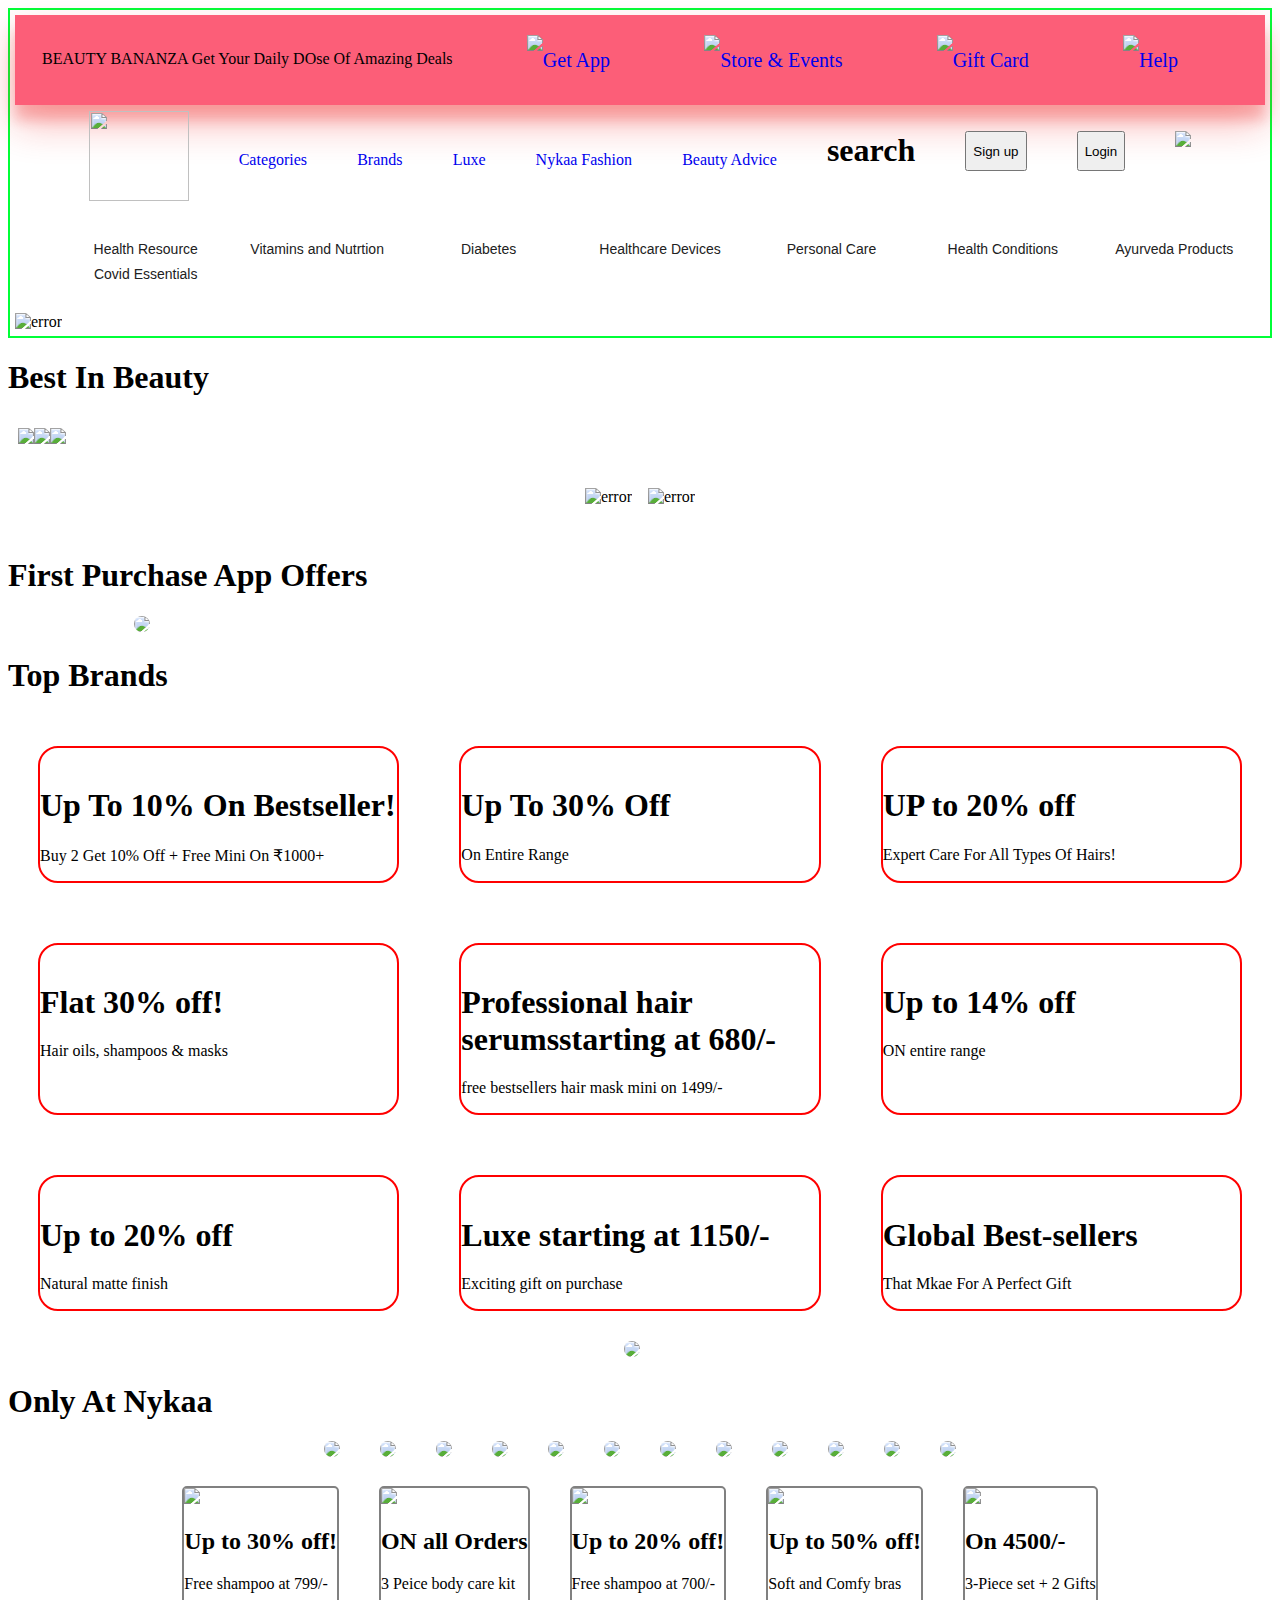
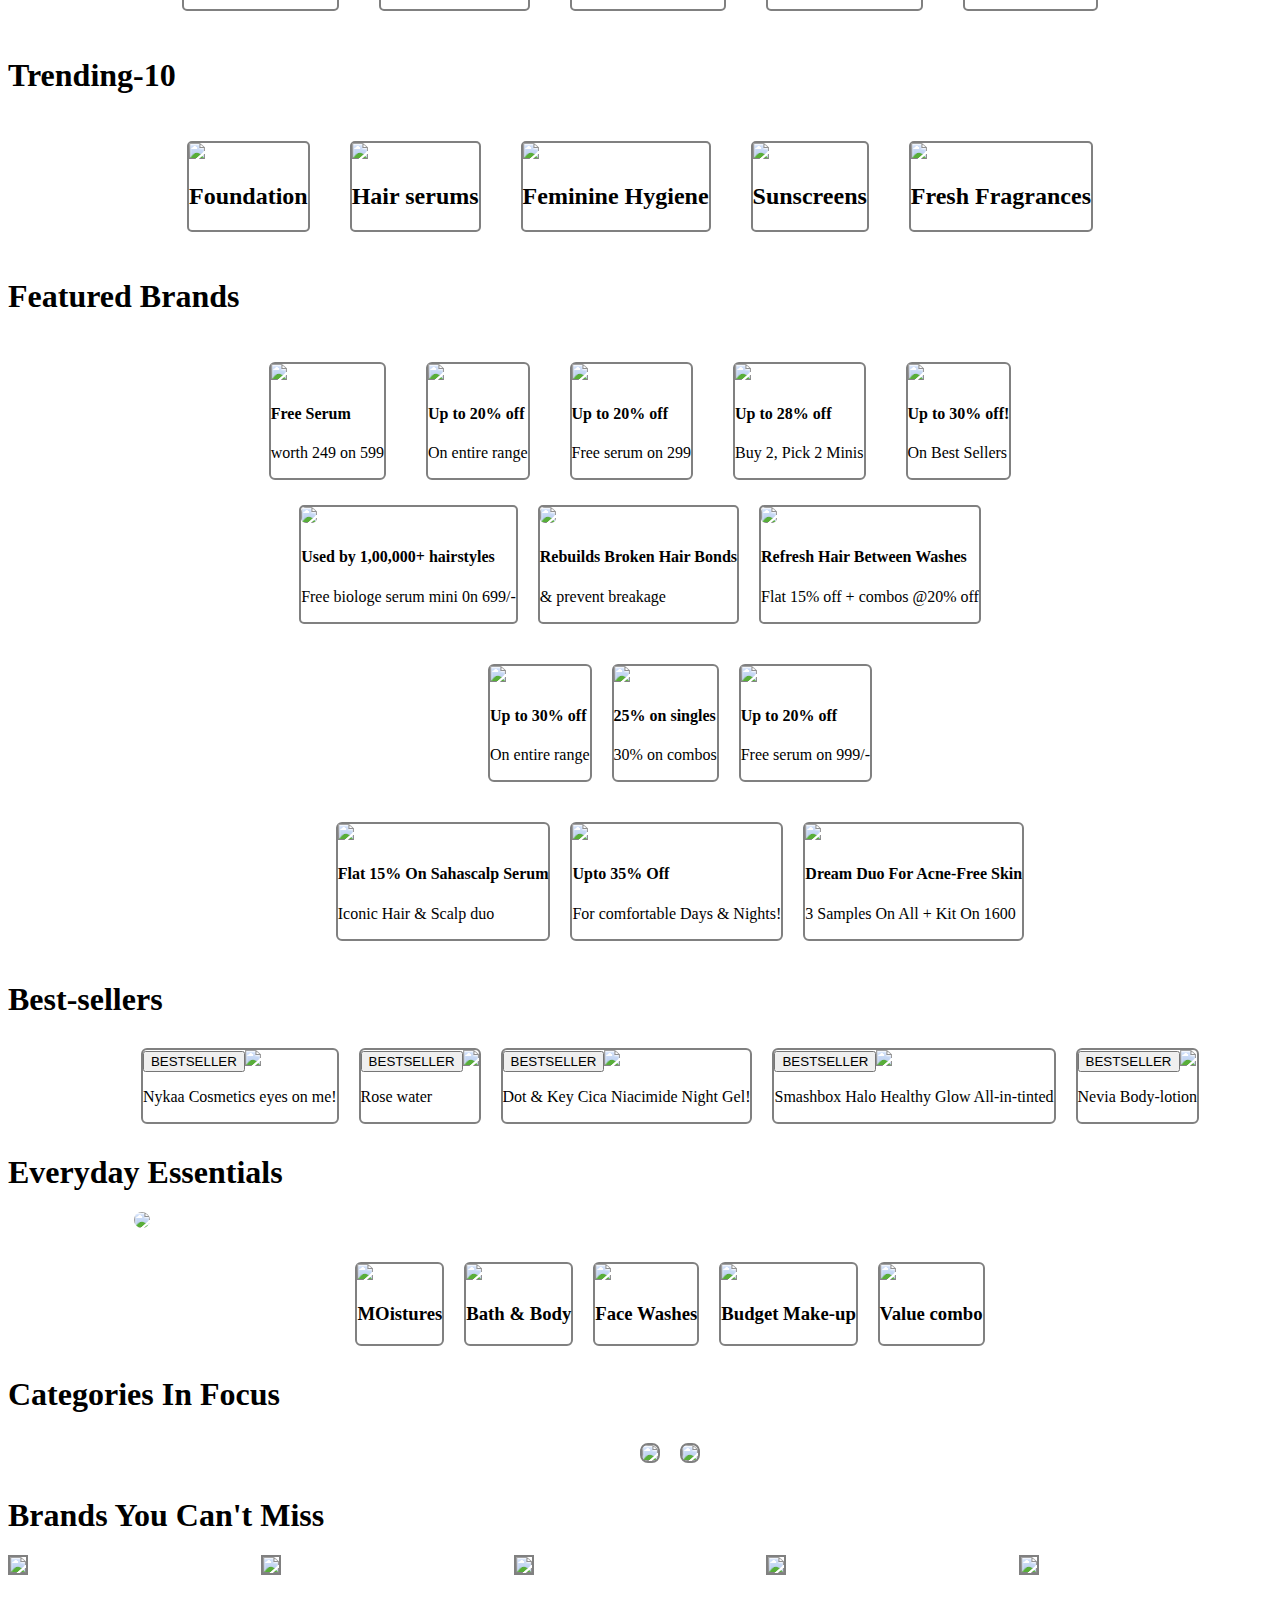
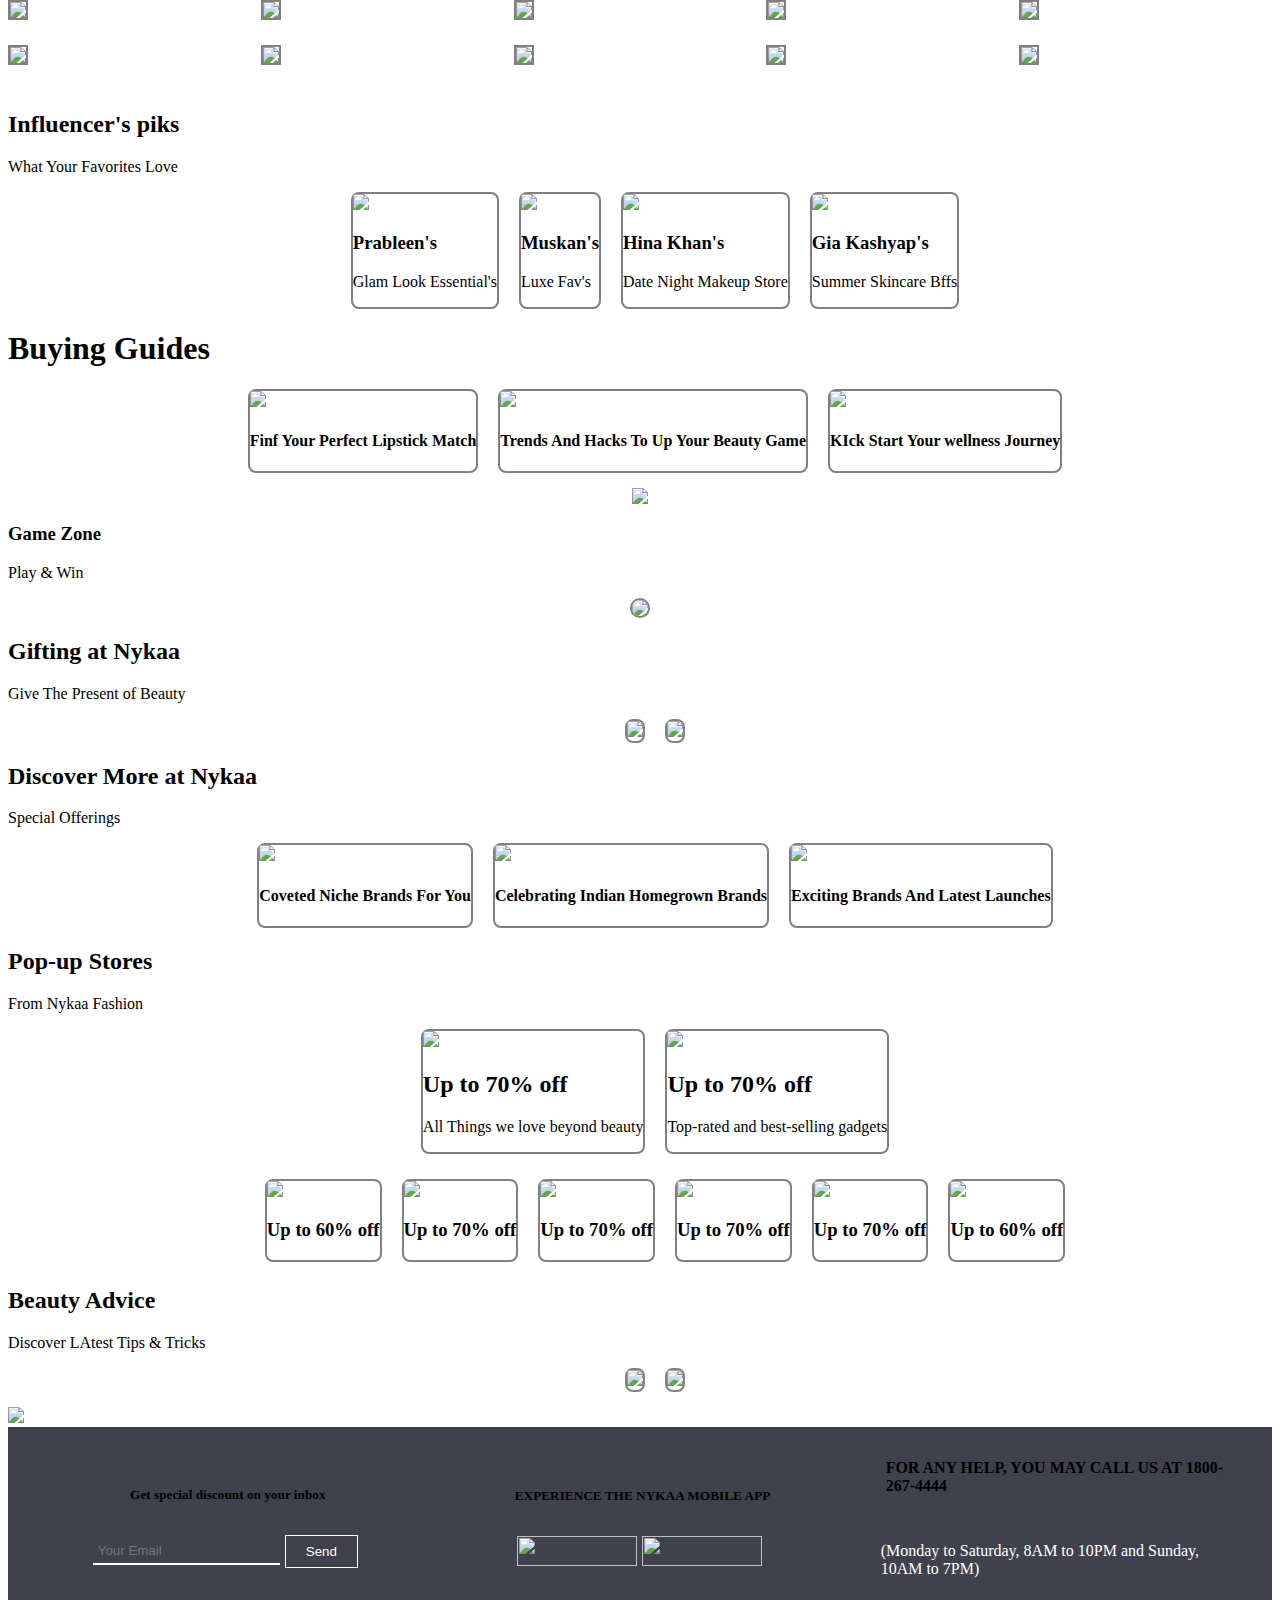
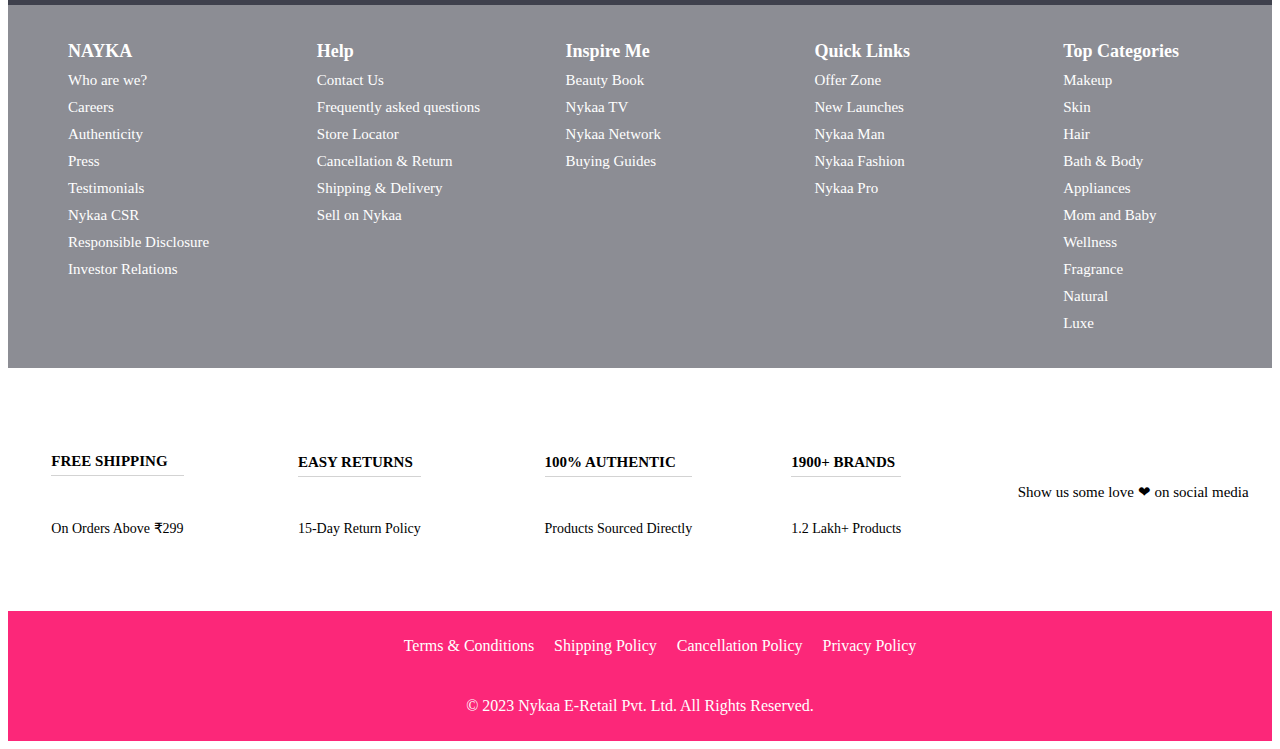
==== commit 92de949f: "product page" ====
--- a/index.html
+++ b/index.html
@@ -6,6 +6,11 @@
     <meta name="viewport" content="width=device-width, initial-scale=1.0">
     <title>Document</title>
      <link rel="stylesheet" href="index.css">
+     <link rel="stylesheet" href="https://cdn.jsdelivr.net/npm/swiper/swiper-bundle.min.css" />
+
+  <!-- Java Script -->
+  <script src="https://kit.fontawesome.com/5fa36d54c1.js" crossorigin="anonymous"></script>
+  </head>
 </head>
 <body>
      <header>
@@ -33,24 +38,496 @@
    <a href="www.google.com">Nykaa Fashion </a> 
    <a href="www.google.com">Beauty Advice</a> 
    
-  <h1>search</h1>
-  <button onclick="window.location.href = 'signup.html'" style="height:40px; margin-top: 20px;">sign up/login</button>
+<h1 id="search">search</h1>
+  <button onclick="window.location.href = 'signup.html'" style="height:40px; margin-top: 20px;">Sign up</button>
+  <button onclick="window.location.href = 'login.html'" style="height:40px; margin-top: 20px;">Login</button>
   <div id="nyy3"> 
      <img style="height:40px; margin-top: 20px;" src="https://th.bing.com/th/id/OIP.Qu3PNyL59Cnh7izuMG3VTAHaHa?w=163&h=180&c=7&r=0&o=5&dpr=1.3&pid=1.7"></div>
   </div>
    </div>
-<div class="nav-3">
-<p>Makeup</p>
-<p>skin</p>
-<p>hair</p>
-<p>Appliances</p>
-<p>Bath & Body</p>
-<p>Natural</p>
-<p>Mom & Baby</p>
-<p>Health & Wellness</p>
-<p>Men</p>
-<p>Fragrance</p>
-<p>Pop Ups</p>
+
+
+  <section>
+    <div class="dropdown">
+        <ul>
+            <div><li><a href="#">Health Resource <i class="fa-solid fa-angle-down"></i></a>
+            
+                <div class="hidden-box">
+                    <ul>
+                      <li><a href="">All Diseases</a></li>
+                      <li><a href="">All Medicines</a></li>
+                      <li><a href="">Medicines by Therapeutic Class</a></li>
+                    </ul>
+              </div>
+            </li></div>
+            
+              
+            
+            <div><li><a href="#">Vitamins and Nutrtion <i class="fa-solid fa-angle-down"></i></a>
+            
+                <div class="hidden-box">
+                    <ul>
+                      <li><a href="">Vitamins & Supplements</a>
+                          <ul class="inside">
+                            <li class="light"><a href="sProductPage.html">Multivitamins</a></li>
+                            <li class="light"><a href="">Vitamins A-Z</a></li>
+                            <li class="light"><a href="">Mineral Supplements</a></li>
+                            <li class="light"><a href="">Vitamin B12 & B Complex</a></li>
+
+                          </ul>
+                    </li>
+                      <li><a href="">Nutritional Drinks</a>
+                        <ul class="inside">
+                            <li class="light"><a href="">Adult Daily Nutrition</a></li>
+                            <li class="light"><a href="">Kids Nutrition (2-15 Yrs)</a></li>
+                            <li class="light"><a href="">For Women</a></li>
+                          </ul>
+                    </li>
+                      <li><a href="">Health Food Drinks</a>
+                    
+                        <ul class="inside">
+                            <li class="light"><a href="">Green Tea & Herbal Tea</a></li>
+                            <li class="light"><a href="">Apple Cider Vinegar</a></li>
+                            <li class="light"><a href="">Healthy Snacks</a></li>
+                          </ul>
+                    </li>
+                    </ul>
+                     
+                    <!-- testing -->
+                    <ul>
+                        <li><a href="">Protein Supplements</a>
+                            <ul class="inside">
+                              <li class="light"><a href="">Why Protein</a></li>
+                              <li class="light"><a href="">Amino Acids</a></li>
+                              <li class="light"><a href="">Mass Gainers</a></li>
+                              <li class="light"><a href="">Workout Essential</a></li>
+                              <li class="light"><a href="">Fat Burners</a></li>
+                            </ul>
+                      </li>
+                        <li><a href="">Omega & Fish Oil</a>
+                          <ul class="inside">
+                              <li class="light"><a href="">Fish Oil</a></li>
+                              <li class="light"><a href="">Cod Liver Oil</a></li>
+                              <li class="light"><a href="">Flax Seed Oil</a></li>
+                            </ul>
+                      </li>
+                        <li><a href="">Immunity Boosters</a>
+                      
+                          <ul class="inside">
+                              <li class="light"><a href="">Chyawanprasha</a></li>
+                              <li class="light"><a href="">Vitamin C</a></li>
+                              <li class="light"><a href="">Herbal Teas</a></li>
+                              <li class="light"><a href="">Antioxidant Supplements</a></li>
+                              <li class="light"><a href="">Ayurvedic Supplements</a></li>
+                            </ul>
+                      </li>
+                      </ul>
+                    <!--  -->
+                     <!-- testing -->
+                     <ul>
+                        <li><a href="">Specialty Supplements</a>
+                            <ul class="inside">
+                              <li class="light"><a href="">Plant based Supplements</a></li>
+                              <li class="light"><a href="">Beauty Supplemets</a></li>
+                              <li class="light"><a href="">Pre and Probiotics</a></li>
+                              <li class="light"><a href="">Glucosamine</a></li>
+                              <li class="light"><a href="">Antioxidants</a></li>
+                              <li class="light"><a href="">Biotin</a></li>
+                            </ul> 
+                      </li>
+                        <li><a href="">Weight Management</a>
+                          <ul class="inside">
+                              <li class="light"><a href="">Weight Management Herbs</a></li>
+                              <li class="light"><a href="">Meal Replacements</a></li>
+                              <li class="light"><a href="">Weight Gain</a></li>
+                            </ul>
+                      </li>
+                        
+                      </ul>
+                    <!--  -->
+              </div>
+            </li></div>
+            <div><li><a href="#">Diabetes  <i class="fa-solid fa-angle-down"></i></a>
+                <div class="hidden-box">
+                    <ul>
+                      <li><a href="">Devices</a>
+                          <ul class="inside">
+                            <li class="light"><a href="">Blood Glucose Monitors</a></li>
+                            <li class="light"><a href="">Test Strips & Lancets</a></li>
+                            <li class="light"><a href="">Syringes & Pens</a></li>
+                          </ul>
+                    </li>
+                      <li><a href="">Diabetic Medicines</a>
+                        <ul class="inside">
+                            <li class="light"><a href="">Vitamins, Minerals & Antioxidants</a></li>
+                            <li class="light"><a href="">Homeopathy Medicines</a></li>
+                            <li class="light"><a href="">Ayurvedic Medicines</a></li>
+                          </ul>
+                    </li>
+                    </ul>
+                     
+                    <!-- testing -->
+                    <ul>
+                        <li><a href="">Sugar Substitutes</a>
+                            <br>
+                            
+                      </li>
+                        <li><a href="">Diabetic Diet</a>
+                          <ul class="inside">
+                              <li class="light"><a href="">Juices & Vinegars</a></li>
+                              <li class="light"><a href="">Superfoods</a></li>
+                            </ul>
+                      </li>
+                        <li><a href="">Diabetic Foot Health</a>
+                          
+                      </li>
+                      </ul>
+                    <!--  -->
+                     <!-- testing -->
+                    
+                    <!--  -->
+              </div>
+            
+            </li></div>
+            <div><li><a href="#">Healthcare Devices <i class="fa-solid fa-angle-down"></i></a>
+            
+                <div class="hidden-box">
+                    <ul>
+                      <li><a href="">Top brands in Healthcare Devices</a>
+                          <ul class="inside">
+                            <li class="light"><a href="">Omron</a></li>
+                            <li class="light"><a href="">Accu-check</a></li>
+                            <li class="light"><a href="">Dr. Morepen Devices</a></li>
+                            <li class="light"><a href="">Dr Trust</a></li>
+                            <li class="light"><a href="">OneTouch</a></li>
+                            <li class="light"><a href="">Contour</a></li>
+                          </ul>
+                    </li>
+                      <li><a href="">Masks (N95, Surgical and more)</a>
+                        <ul class="inside">
+                            <li class="light"><a href="">Face Shield</a></li>
+                            <li class="light"><a href="">Surgical Masks</a></li>
+                            <li class="light"><a href="">N95 Masks</a></li>
+                          </ul>
+                    </li>
+                    <li><a href="">Oxygen Concentrators & Cans</a></li>
+                    <li><a href="">BP Monitors</a></li>
+                    <li><a href="">Nebulizers & Vaporizers</a></li>
+                    </ul>
+                     
+                    <!-- testing -->
+                    <ul>
+                        <li><a href="">Oximeters & Pedometers</a></li>
+                        <li><a href="">Vital Signs Monitors & Wearables</a></li>
+                        <li><a href="">Weighing Scales</a></li>
+                        <li><a href="">Thermometers</a>
+                          <ul class="inside">
+                              <li class="light"><a href="">IR Thermometers</a></li>
+                              
+                            </ul>
+                      </li>
+                        <li><a href="">Body Massager</a></li>
+                        <li><a href="">Diabetes Monitors</a></li>
+                        <li><a href="">Mobility Equipments</a></li>
+                        <li><a href="">Exercise Equipments</a></li>
+                        <li><a href="">Doctor's Corner</a>
+                            <ul class="inside">
+                                <li class="light"><a href="">Stethoscopes</a></li>
+                                <li class="light"><a href="">Tapes & Bandages</a></li>
+                                <li class="light"><a href="">Clinical Diagonstic Equipments</a></li>
+                                <li class="light"><a href="">Dressings & Wound Care</a></li>
+                              </ul>
+                        </li>
+                      </ul>
+                    <!--  -->
+                     <!-- testing -->
+                     <ul>
+                        <li><a href="">Supports & Braces</a>
+                            <ul class="inside">
+                              <li class="light"><a href="">Neck & Shoulder Support</a></li>
+                              <li class="light"><a href="">Knee & Leg Support</a></li>
+                              <li class="light"><a href="">Back & Abdomen Support</a></li>
+                              <li class="light"><a href="">Ankle & Foot Support</a></li>
+                              <li class="light"><a href="">Hand & Wrist Braces</a></li>
+                              <li class="light"><a href="">Arm & Elbow Support</a></li>
+                              <li class="light"><a href="">Cervical Pillows</a></li>
+                              <li class="light"><a href="">Compression support & sleeves</a></li>
+                              <li class="light"><a href="">heel support</a></li>
+                              <li class="light"><a href="">Crepe Bandage</a></li>
+                            </ul> 
+                      </li>
+                        
+                        
+                      </ul>
+                    <!--  -->
+              </div>
+            
+            </li></div>
+   <div>         <li><a href="#">Personal Care <i class="fa-solid fa-angle-down"></i></a>
+
+    <div class="hidden-box">
+        <ul>
+          <li><a href="">Sexual Wellness</a>
+              <ul class="inside">
+                <li class="light"><a href="">Condoms</a></li>
+                <li class="light"><a href="">Lubricants & Massage Gels</a></li>
+                <li class="light"><a href="">Personal body massagers</a></li>
+                <li class="light"><a href="">Men Performance Enhancer</a></li>
+                <li class="light"><a href="">Sexual Health Supplements</a></li>
+              </ul>
+        </li>
+          <li><a href="">Skin Care</a>
+            <ul class="inside">
+                <li class="light"><a href="">Shampoo</a></li>
+                <li class="light"><a href="">Hair Conditioners</a></li>
+                <li class="light"><a href="">Hair Growth Supplements</a></li>
+                <li class="light"><a href="">Hair Oils</a></li>
+                <li class="light"><a href="">Hair Growth Products</a></li>
+              </ul>
+        </li>
+        </ul>
+         
+        <!-- testing -->
+        <ul>
+            <li><a href="">Elderly Care</a>
+                <ul class="inside">
+                    <li class="light"><a href="">Adult Diapers</a></li>
+                    <li class="light"><a href="">Bone & Joint Health</a></li>
+                    <li class="light"><a href="">Living & Safety Aids</a></li>
+                    <li class="light"><a href="">Othopaedic Supports</a></li>
+                  </ul>
+          </li>
+            <li><a href="">Women Care</a>
+              <ul class="inside">
+                  <li class="light"><a href="">Feminine Hygiene</a></li>
+                  <li class="light"><a href="">Women Care Supplements</a></li>
+                  <li class="light"><a href="">Mother Care</a></li>
+                  <li class="light"><a href="">Menopause</a></li>
+                  <li class="light"><a href="">Polycystic Ovary Syndrome</a></li>
+                </ul>
+          </li>
+           
+  </div>
+
+</li></div>
+       <div>     <li><a href="#">Health Conditions <i class="fa-solid fa-angle-down"></i></a>
+    
+        <div class="hidden-box">
+            <ul>
+              <li><a href="">Stomach Care</a></li>
+              <li><a href="">Heart Care</a></li>
+              <li><a href="">Bone, Joint & Muscle Care</a></li>
+              <li><a href="">Pain Relief</a>
+                <ul class="inside">
+                    <li class="light"><a href="">Heating Acids</a></li>
+                  </ul>
+            </li>
+            <li><a href="">Eye Care</a>
+                <ul class="inside">
+                    <li class="light"><a href="">Eye Lubricants</a></li>
+                  </ul>
+            </li>
+            <li><a href="">Eye Care</a>
+                <ul class="inside">
+                    <li class="light"><a href="">Hearing Aid Device</a></li>
+                  </ul>
+            </li>
+            </ul>
+             
+            <!-- testing -->
+            <ul>
+                <li><a href="">First Aid</a></li>
+                <li><a href="liver.html">Liver Care</a></li>
+                <li><a href="">Cold & Cough</a></li>
+                <li><a href="">Fever</a></li>
+                <li><a href="">Mental Wellness</a></li>
+                <li><a href="">Kidney Care</a></li>
+                <li><a href="">Respiratory Care</a></li>
+                <li><a href="">Piles, Fissures & Fistula</a></li>
+                <li><a href="">Smoking Cessation</a></li>
+                <li><a href="">Derma Care</a></li>
+                </ul>
+      </div>
+    
+    </li></div>
+       <div>     <li><a href="#">Ayurveda Products <i class="fa-solid fa-angle-down"></i></a>
+    
+        <div class="hidden-box testingGap2">
+            <ul>
+
+                <li><a href="">Ayurveda Top Brands</a>
+                    <ul class="inside">
+                        <li class="light"><a href="">Dabur</a></li>
+                        <li class="light"><a href="">Sri Sri Tattva</a></li>
+                        <li class="light"><a href="">Kerala Ayurveda</a></li>
+                        <li class="light"><a href="">Jiva Ayurveda</a></li>
+                        <li class="light"><a href="">Patanjali</a></li>
+                      </ul>
+                </li>
+
+                <li><a href="">Popular Categories</a>
+                    <ul class="inside">
+                        <li class="light"><a href="">Herbal Juice</a></li>
+                        <li class="light"><a href="">Chyawanprash</a></li>
+                        <li class="light"><a href="">Ayurvedic Immunity Boosters</a></li>
+                        <li class="light"><a href="">Explore Popular Herbs</a></li>
+                        <li class="light"><a href="">Herbal Supplements</a></li>
+                      </ul>
+                </li>
+
+              
+            </ul>
+
+
+            <ul>
+
+                <li><a href="">Top Health Concerns</a>
+                    <ul class="inside">
+                        <li class="light"><a href="">Ayurvedic Respiratory care</a></li>
+                        <li class="light"><a href="">Cough, Cold & Fever</a></li>
+                        <li class="light"><a href="">Sexual Wellness</a></li>
+                        <li class="light"><a href="">Bone, Joint and Muscle Care</a></li>
+                        <li class="light"><a href="">Stomach Care</a></li>
+                        <li class="light"><a href="">Diabetes Care</a></li>
+                        <li class="light"><a href="liver.html">Liver Care</a></li>
+                        <li class="light"><a href="">Mind Care</a></li>
+                        <li class="light"><a href="">Cardiac Care</a></li>
+                      </ul>
+                </li>
+
+                <li><a href="">Unani Medicines</a>
+                    <ul class="inside">
+                        <li class="light"><a href="">Hamdard Unani</a></li>
+                        <li class="light"><a href="">AMU Dawakhana</a></li>
+                        <li class="light"><a href="">Rex Remedies</a></li>
+                        <li class="light"><a href="">Dehlvi Remedies</a></li>
+                      </ul>
+                </li>
+
+              
+            </ul>
+             
+            
+      </div>
+      
+    
+    </li></div>
+    <div>     <li><a href="#">Covid Essentials <i class="fa-solid fa-angle-down"></i></a>
+      
+    <div class="hidden-box testingGap2">
+        <ul>
+
+            <li><a href="">Covid Vacination</a>
+                <ul class="inside">
+                    <li class="light"><a href="">Covid</a></li>
+                    <li class="light"><a href="">Sri</a></li>
+                    <li class="light"><a href="">Kerala Ayurveda</a></li>
+                    <li class="light"><a href="">Jiva Ayurveda</a></li>
+                    <li class="light"><a href="">Patanjali</a></li>
+                  </ul>
+            </li>
+
+            <li><a href="">Popular Categories</a>
+                <ul class="inside">
+                    <li class="light"><a href="">Herbal Juice</a></li>
+                    <li class="light"><a href="">Chyawanprash</a></li>
+                    <li class="light"><a href=""> Immunity Boosters</a></li>
+                    <li class="light"><a href="">Explore Popular Herbs</a></li>
+                    <li class="light"><a href="">Herbal Supplements</a></li>
+                  </ul>
+            </li>
+
+          
+        </ul>
+
+
+        <ul>
+
+            <li><a href="">Top Health Concerns</a>
+                <ul class="inside">
+                    <li class="light"><a href="">Ayurvedic Respiratory care</a></li>
+                    <li class="light"><a href="">Cough, Cold & Fever</a></li>
+                    <li class="light"><a href="">Sexual Wellness</a></li>
+                    <li class="light"><a href="">Bone, Joint and Muscle Care</a></li>
+                    <li class="light"><a href="">Stomach Care</a></li>
+                    <li class="light"><a href="">Diabetes Care</a></li>
+                    <li class="light"><a href="liver.html">Liver Care</a></li>
+                    <li class="light"><a href="">Mind Care</a></li>
+                    <li class="light"><a href="">Cardiac Care</a></li>
+                  </ul>
+            </li>
+
+            <li><a href="">Unani Medicines</a>
+                <ul class="inside">
+                    <li class="light"><a href="">Hamdard Unani</a></li>
+                    <li class="light"><a href="">AMU Dawakhana</a></li>
+                    <li class="light"><a href="">Rex Remedies</a></li>
+                    <li class="light"><a href="">Dehlvi Remedies</a></li>
+                  </ul>
+            </li>
+
+          
+        </ul>
+         
+        
+  </div>
+
+</li></div>
+        </ul>
+    </div>
+</section>
+<!-- <div class="nav-3">
+    <div class="check">
+    <div>Make-up</div><div class="menu"><h4>face</h4><h4>face primer</h4><h4>concealer</h4><h4>foundation</h4><h4>compact</h4><h4>powder</h4><h4>loose powder</h4><h4>tinted moisturizer</h4><h4>blush</h4><h4>BB && CC cream</h4><h4>highlighter</h4><h4>setting spray</h4><h4>make-up remover</h4><h4>sindur</h4></div></div>
+
+<div class="check">
+    <div>Skin</div><div class="menu"><h4>moisturizers</h4><h4>cleansers</h4><h4>masks</h4><h4>toners</h4><h4>gels/lotions</h4><h4>body washers</h4><h4>eye care</h4><h4>lip care</h4><h4>neck creams</h4><h4>ayurvedic creams </h4><h4>hand & feet</h4><h4>face massagers</h4><h4>speacialized skin care</h4><h4>necks creams</h4></div></div>
+
+<div class="check">
+    <div>Hair</div><div class="menu"><h4>shampoo</h4><h4>dry shampoo</h4><h4>hair serums</h4><h4>hair masks</h4><h4>brushes/combs</h4><h4>hair supplements</h4><h4>hair growth oils</h4><h4>anti-dandruff oils</h4><h4>sulphate free shampoo</h4><h4>straight,curly,weavy</h4><h4>lorel,paris..top brands</h4><h4>setting spray</h4><h4>extentions</h4></div></div>
+
+<div class="check">
+    <div>Appliances</div><div class="menu"><h4>hair-styling tools</h4><h4>pro-styling</h4><h4>hair-removing tools</h4><h4>shaving-tools</h4><h4>oral care</h4><h4>face-skin tools</h4><h4>massage tools</h4><h4>philips, vega ..top tools</h4></div></div>
+
+<div class="check">
+    <div>Bath & Body</div><div class="menu"><h4>body care</h4><h4>femine-hygeine</h4><h4>men's grooving</h4><h4>hygeine essentials</h4><h4>oral care</h4><h4>hair removals</h4><h4>massage tools</h4><h4>kits and tools</h4></div></div>
+
+<div class="check">
+    <div>Natural</div><div class="menu"><h4>skin</h4><h4>body care</h4><h4>hair</h4><h4>make-up</h4><h4>aeromatherapy</h4><h4>all skin types</h4><h4>baby care</h4><h4></h4></div></div>
+
+    <div class="check">
+        <div>Mom & Baby</div><div class="menu"><h4></h4><h4>baby care</h4><h4>kids care</h4><h4>maternity care</h4><h4>nursing and feeding </h4>
+        <h4>health & safty</h4><h4>maternity wear</h4></div></div>
+
+        <div class="check">
+            <div>health & wellness</div><div class="menu"><h4>health supplements</h4><h4>beauty supplements</h4>
+            <h4>sports nutrition</h4>
+            <h4>weight management</h4>
+            <h4>hydration</h4>
+            <h4>healthy foods</h4>
+            <h4>wellness equipments</h4>
+            <h4>sexual health</h4>
+            <h4>ayurveda & herbs</h4>
+            <h4>baby care</h4>
+            <h4></h4></div></div>
+
+            <div class="check">
+                <div>fregrances</div><div class="menu"><h4></h4>
+                <h4>beard care</h4>
+                <h4>shaving</h4>
+                <h4>hair care</h4>
+                <h4>skin care</h4>
+                <h4>wellness </h4>
+                <h4>gromming kits</h4></div></div>
+
+     <div class="check">
+     <div>health & wellness</div><div class="menu"><h4>women fragrences</h4><h4>men fragrances</h4><h4>combos and gifts</h4></div></div>
+
+
+    <div class="check">
+         <div>health & wellness</div><div class="menu"><h4></h4><h4>bras</h4><h4>underwears</h4><h4>lounge & wears</h4><h4>bags</h4><h4>shapewears</h4><h4>jewellery</h4><h4>sunglasses</h4><h4>home</h4><h4>kids</h4><h4>gadgets and tech</h4></div></div> -->
+
+
 <div id="n3-img">
     <img src="https://th.bing.com/th/id/OIP.ol_nTc5NmoSpm6_kTpBcUwAAAA?pid=ImgDet&w=181&h=181&c=7&dpr=1.3" alt="error" height="76px">
 </div>
@@ -148,7 +625,7 @@
 <div class="goli-1"><img src="https://images-static.nykaa.com/uploads/59c59807-1bf9-4889-9f5b-6cddfab6872b.jpg?tr=w-85.71428571428571,cm-pad_resize"></div>
 <div class="goli-1"><img src="https://images-static.nykaa.com/uploads/37e50d1a-2cae-4563-822a-4a8e37349dfb.jpg?tr=w-85.71428571428571,cm-pad_resize"></div>
 </div>
-
+<!-- done day 4 -->
 <div id="box-5">
 <div class="boxi"><img src="https://images-static.nykaa.com/creatives/0a3cf7a9-db95-4b9f-8687-d9183fa572e3/default.png?tr=w-240,cm-pad_resize"><h2>Up to 30% off!</h2><p>Free shampoo at 799/-</p></div>
 <div class="boxi"><img src="https://images-static.nykaa.com/creatives/dcdfbb1b-b822-47b5-9ef4-ab79084e9478/default.jpg?tr=w-240,cm-pad_resize"><h2>ON all Orders</h2><p>3 Peice body care kit</p></div>
@@ -465,3 +942,5 @@
   </footer>
 </body>
 </html>
+<script src="https://cdn.jsdelivr.net/npm/@popperjs/core@2.11.6/dist/umd/popper.min.js" integrity="sha384-oBqDVmMz9ATKxIep9tiCxS/Z9fNfEXiDAYTujMAeBAsjFuCZSmKbSSUnQlmh/jp3" crossorigin="anonymous"></script>
+<script src="https://cdn.jsdelivr.net/npm/bootstrap@5.3.0-alpha2/dist/js/bootstrap.min.js" integrity="sha384-heAjqF+bCxXpCWLa6Zhcp4fu20XoNIA98ecBC1YkdXhszjoejr5y9Q77hIrv8R9i" crossorigin="anonymous"></script>--- a/index.css
+++ b/index.css
@@ -1,6 +1,6 @@
 
-        *{
-            box-sizing: border-box;
+      *{
+         box-sizing: border-box;
         }
        header{
         border:2px solid rgb(0, 255, 55);
@@ -10,27 +10,27 @@
         padding:5px;
        }
        .nav-1{
-       
         display: flex;
         flex-direction: row;
         padding-right: 40px;
         justify-content: space-around;
         height:10%;
-        border:2px solid black;
         width:100%;
-        background-color: rgb(247, 79, 107);
-       }
+        background-color: rgb(252, 94, 120);
+        box-shadow: rgba(240, 20, 20, 0.3) 0px 19px 38px, rgba(230, 10, 10, 0.22) 0px 15px 12px;
+       }
+
        .nav-1 > a {
         padding:20px;
         justify-content: space-around;
         display: flex;
         align-items: center;
         text-decoration: none;
-        font-size: 14px;
-        
-       
-       }
-       
+        font-size: 20px;
+       }
+       .nav-1 > a:hover {
+        color: rgb(128, 0, 13);
+       }   
        .nav-1 > p{
         margin: 0px;
         margin-top: 35px;
@@ -49,13 +49,16 @@
         margin-top:40px;
         text-decoration: none;
        }
-      
+       .nav-2 > a:hover{
+        color: rgb(240, 14, 93);
+       }
        .nav-3{
-        border:2px solid blue;
-        display: flex;
-        justify-content: space-around;
+       display: flex;
+       justify-content: space-around;
         height:10%;
-      
+       }
+       #search:hover{
+        color:#FC2779;
        }
        .nav-3 > p{
         margin-top: 27px;
@@ -65,25 +68,20 @@
         margin:auto;
         padding:10px;
        }
-
        #middle{
         display: flex;
         margin:auto;
         padding:30px;
         column-gap: 16px;
         justify-content: center;
-
        }
        #img3{
         margin: auto;
         width:80%;
-
        }
        #middle-2{
         display: grid;
         grid-template-columns: repeat(3,1fr);
-
-
        }
        #middle-2 > .img4 {
         border:2px solid red;
@@ -94,17 +92,19 @@
         border-top-left-radius: 20px;
         border-top-right-radius: 20px;
         width:100%;
-
+       }
+       .check > div:hover{
+       }
+       .check > div:hover{
+        color:rgb(236, 15, 52);
        }
        #dry-buy{
         display: flex;
         justify-content: center;
-        column-gap: 16px;
-       
+        column-gap: 16px;  
        }
        #dry-buy > .two-dry-buy > img{
         border-radius: 20px;
-
        }
        #golas{
         display:flex;
@@ -184,17 +184,14 @@
         border:2px solid grey;
         border-radius: 6px;
        }
-
        #para{
         border: 2px solid blue;
         justify-content: center;
         /* column-gap: 20px; */
-
        }
        #para > p{
         justify-content: space-around;
        }
-
        #bestseller{
         display: flex;
         justify-content: center;
@@ -285,8 +282,7 @@
       #game{
         display: flex;
         margin: auto;
-        justify-content: center;
-       
+        justify-content: center; 
       }
       #game > img{
         border:2px solid grey;
@@ -313,7 +309,6 @@
       #flower > .offerings{
         border-radius: 8px;
         border: 2px solid grey;
-
       }
       #pop{
       display: flex;
@@ -325,7 +320,6 @@
       #pop > .tech{
      border-radius:8px;
      border:2px solid grey;
-
       }
       #sport{
        display: flex;
@@ -358,7 +352,6 @@
     align-items: center;
     justify-content: space-around;
 }
-
 footer > .fotter_sec1 > .details_boxes {
     display: flex;
     flex-direction: column;
@@ -368,28 +361,23 @@
     justify-content: center;
     gap: 10px;
 }
-
 footer > .fotter_sec1 > .details_boxes > h5 {
     text-align: center;
     color: #fff;
 }
-
 footer > .fotter_sec1 > .details_boxes > h4 {
     color: #fff;
 }
-
 footer > .fotter_sec1 > .details_boxes > .bx1 > .icons {
     font-size: 25px;
     color: #fff;
 }
-
 footer > .fotter_sec1 > .details_boxes > .bx1 {
     display: flex;
     flex-direction: row;
     align-items: center;
     gap: 5px;
 }
-
 footer > .fotter_sec1 > .details_boxes > .bx2 {
     display: flex;
     flex-direction: row;
@@ -397,7 +385,6 @@
     gap: 5px;
     justify-content: center;
 }
-
 footer > .fotter_sec1 > .details_boxes > .bx2 > input {
     border: none;
     background-color: #3F414D;
@@ -535,4 +522,79 @@
 }
 footer > .fotter_lastsec > p{
     color: #fff;
+}
+.dropdown{
+  padding: 10px 5px;
+  font-family: "Clear Sans","Helvetica Neue",Helvetica,Arial,sans-serif;
+}
+.dropdown > ul {
+  display: grid;
+  grid-template-columns: repeat(auto-fill,minmax(160px,1fr));
+}
+
+.dropdown a{
+  color: #212121;
+  text-decoration: none;
+  font-weight: 400;
+}
+
+#last_dropdown{
+  grid-column-start: 3/5;
+  grid-column-end: 5/5;
+}
+.dropdown div{
+  margin:auto;
+}
+.dropdown li {
+  list-style: none;
+  font-size: 14px;
+  line-height: 25px;
+}
+
+.hidden-box{
+  position: absolute;
+  background-color: #fff;
+  padding: 20px;
+  border-radius: 5px;
+  box-shadow: rgba(0, 0, 0, 0.15) 1.95px 1.95px 2.6px;
+  display: none;
+}
+.hidden-box a{
+  font-weight: 700;
+  font-size: 11px;
+}
+.hidden-box a:hover{
+  color: RGB(255, 111, 97);
+}
+.dropdown > ul > div > li:hover .hidden-box{
+  display: flex;
+  color: red;
+  grid-template-columns: repeat(auto-fill,auto);
+}
+.hidden-box > ul{
+  border-left: 1px solid grey;
+  padding-left: 40px;
+  padding-right: 40px;
+}
+.hidden-box>ul:first-child{
+  padding-right: 20px;
+  padding-left: 0px;
+  border-left: none;
+}
+.light > a{
+  color: #666666;
+  font-size: 12px;
+  font-weight: 400;
+}
+.hidden-box >div{
+  border: 1px solid black;
+}
+.inside > li:last-child{
+  padding-bottom: 10px;
+}
+.testingGap{
+ left: 30px;
+}
+.testingGap2{
+  right: 20px;
 }